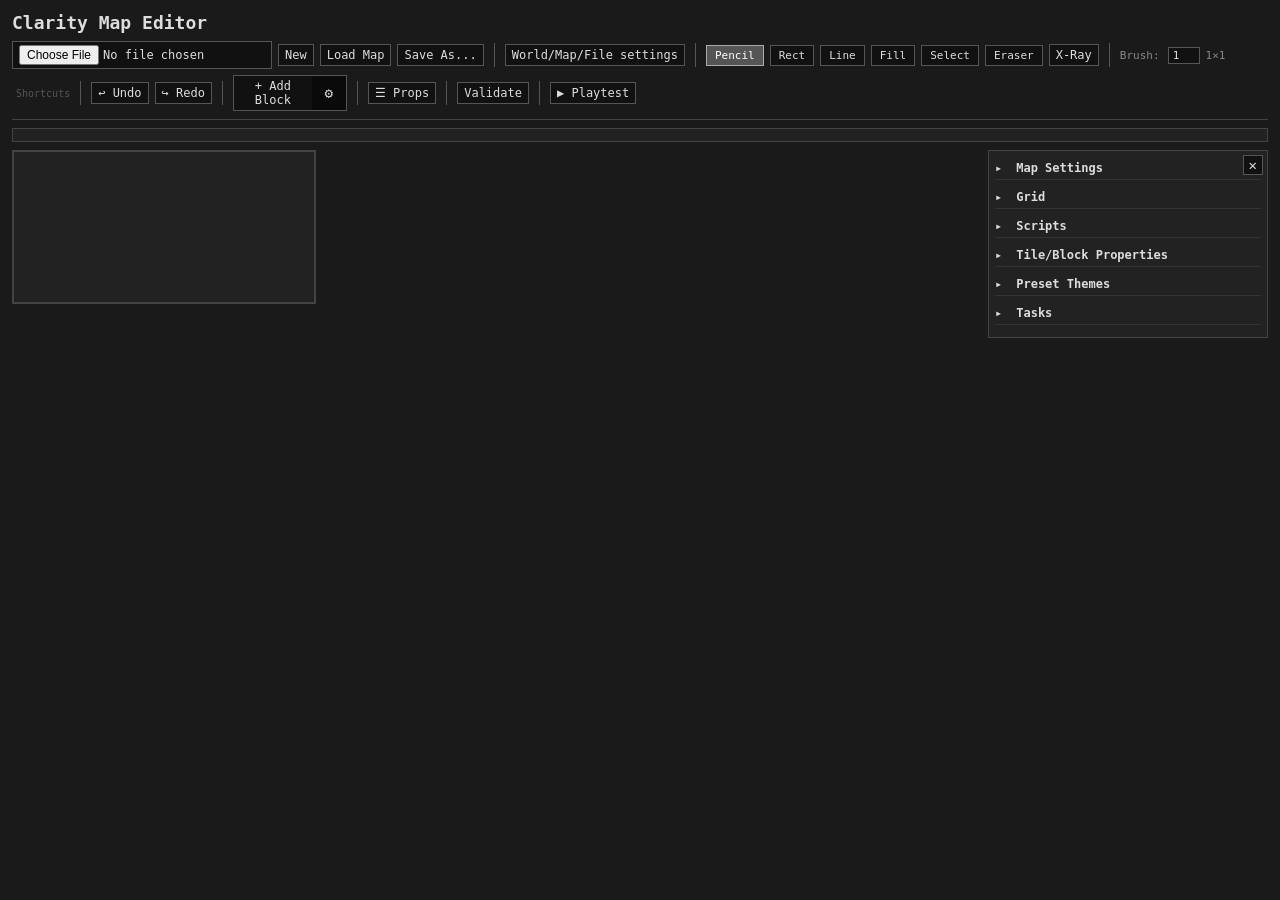
==== editor.html @ 000f17ab "ADD disappearing blocks" ====
<!DOCTYPE html>
<html>

<head>
    <title>Clarity Map Editor</title>
    <script type="text/javascript" src="Clarity.js"></script>
    <style>
        * {
            box-sizing: border-box;
        }
        body {
            font-family: monospace;
            background: #1a1a1a;
            color: #ddd;
            margin: 0;
            padding: 12px;
            font-size: 13px;
        }
        h1 {
            margin: 0 0 8px 0;
            font-size: 18px;
        }
        button,
        input,
        select,
        textarea {
            font-family: monospace;
            font-size: 12px;
            background: #111;
            color: #ddd;
            border: 1px solid #555;
            padding: 3px 6px;
        }
        button:hover {
            background: #333;
        }
        button.active {
            background: #444;
            color: #fff;
            border-color: #888;
        }
        label {
            margin-right: 6px;
        }
        #toolbar {
            display: flex;
            flex-wrap: wrap;
            gap: 6px;
            align-items: center;
            margin-bottom: 8px;
            padding-bottom: 8px;
            border-bottom: 1px solid #444;
        }
        #toolbar .sep {
            width: 1px;
            height: 24px;
            background: #555;
            margin: 0 4px;
        }
        #palette-section {
            border: 1px solid #444;
            padding: 6px;
            margin-bottom: 8px;
            background: #222;
        }
        #palette-tiles {
            display: flex;
            flex-wrap: wrap;
            gap: 3px;
        }
        .palette-tile {
            width: 36px;
            height: 36px;
            display: flex;
            align-items: center;
            justify-content: center;
            font-size: 10px;
            font-weight: bold;
            color: #fff;
            text-shadow: 0 0 3px #000, 0 0 3px #000;
            cursor: pointer;
            border: 2px solid transparent;
            border-radius: 2px;
        }
        .palette-tile.selected {
            border-color: #888;
            box-shadow: 0 0 5px rgba(255,255,255,0.15);
        }
        .palette-tile:hover {
            border-color: #888;
        }
        #palette-editor {
            display: flex;
            flex-direction: column;
            gap: 4px;
        }
        .section-body.closed {
            display: none !important;
        }
        .tile-editor {
            display: flex;
            align-items: center;
            gap: 4px;
            padding: 2px 4px;
            background: #1a1a1a;
            border-radius: 3px;
            font-size: 11px;
            flex-shrink: 0;
        }
        .tile-editor input[type="number"] {
            width: 42px;
            font-size: 10px;
            padding: 1px 3px;
        }
        .tile-editor input[type="checkbox"] {
            margin: 0;
            vertical-align: middle;
            -webkit-appearance: none;
            appearance: none;
            width: 14px;
            height: 14px;
            border: 1px solid #555;
            background: #111;
            cursor: pointer;
            position: relative;
            flex-shrink: 0;
        }
        .tile-editor input[type="checkbox"]:checked {
            background: #555;
            border-color: #888;
        }
        .tile-editor input[type="checkbox"]:checked::after {
            content: '✓';
            position: absolute;
            inset: 0;
            display: flex;
            align-items: center;
            justify-content: center;
            font-size: 11px;
            line-height: 1;
            color: #ddd;
        }
        .tile-editor input[type="color"] {
            width: 28px;
            height: 22px;
            padding: 0;
            border: 1px solid #555;
            background: none;
            cursor: pointer;
        }
        .tile-editor .tile-id {
            min-width: 20px;
            text-align: right;
            color: #888;
        }
        .tile-editor .tile-name {
            font-size: 10px;
            color: #666;
            min-width: 44px;
            text-align: left;
        }

        #main {
            display: flex;
            gap: 10px;
            align-items: flex-start;
        }
        #grid-col {
            flex-grow: 1;
            min-width: 0;
        }
        #grid-wrap {
            border: 2px solid #444;
            display: inline-block;
            background: #222;
            overflow: auto;
            max-height: calc(100vh - 140px);
            max-width: 100%;
        }
        #grid {
            display: block;
            cursor: crosshair;
        }

        /* Side panel */
        #side-panel {
            width: 280px;
            flex-shrink: 0;
            border: 1px solid #444;
            background: #222;
            padding: 6px;
            position: relative;
            overflow-y: auto;
            max-height: calc(100vh - 140px);
            transition: width 0.25s, padding 0.25s, border-color 0.25s;
        }
        #side-panel.closed {
            width: 0;
            padding: 0;
            border-color: transparent;
            overflow: hidden;
        }
        #side-close {
            position: absolute;
            top: 4px;
            right: 4px;
            cursor: pointer;
            font-size: 14px;
            line-height: 1;
            padding: 2px 5px;
            background: #111;
            border: 1px solid #555;
            z-index: 10;
        }

        /* Collapsible sections within the side panel */
        .side-section {
            margin-bottom: 6px;
        }
        .section-header {
            cursor: pointer;
            user-select: none;
            font-weight: bold;
            padding: 4px 0;
            font-size: 12px;
            border-bottom: 1px solid #333;
        }
        .section-header:hover {
            color: #fff;
        }
        .section-header .arrow {
            display: inline-block;
            width: 14px;
        }
        .section-body {
            padding: 4px 0 4px 4px;
        }
        /* Map props */
        .prop-row {
            display: flex;
            flex-wrap: wrap;
            gap: 4px 10px;
            padding: 2px 0;
        }
        .prop-row label {
            font-size: 11px;
            white-space: nowrap;
        }
        .prop-row input[type="number"] {
            width: 48px;
            font-size: 11px;
            padding: 1px 3px;
        }
        .prop-row input[type="color"] {
            width: 28px;
            height: 22px;
            padding: 0;
            border: 1px solid #555;
            background: none;
            cursor: pointer;
            vertical-align: middle;
        }

        /* Grid controls */
        #grid-controls {
            display: flex;
            flex-wrap: wrap;
            gap: 4px;
            align-items: center;
        }
        #grid-controls button {
            font-size: 11px;
            padding: 2px 6px;
        }
        #grid-controls input[type="range"] {
            width: 80px;
            vertical-align: middle;
        }

        /* Scripts */
        .script-row {
            display: flex;
            align-items: flex-start;
            gap: 4px;
            margin: 3px 0;
        }
        .script-row label {
            min-width: 80px;
            font-size: 11px;
            padding-top: 2px;
        }
        .script-row textarea {
            flex-grow: 1;
            height: 36px;
            font-size: 11px;
            resize: vertical;
        }

        /* Presets */
        .presets-body {
            display: flex;
            flex-wrap: wrap;
            gap: 4px;
            margin-top: 4px;
        }
        .presets-body button {
            font-size: 11px;
            padding: 4px 10px;
        }

        #status {
            font-size: 11px;
            color: #888;
        }

        #side-reopen {
            display: none;
            position: fixed;
            right: 0;
            top: 50%;
            transform: translateY(-50%);
            z-index: 100;
            padding: 10px 4px;
            writing-mode: vertical-rl;
            cursor: pointer;
            background: #222;
            border: 1px solid #555;
            border-right: none;
            border-radius: 4px 0 0 4px;
            font-size: 11px;
        }
        #side-reopen:hover {
            background: #333;
        }
        #toolbar .tool-btn {
            padding: 3px 8px;
            font-size: 11px;
        }
        #toolbar .tool-btn.active {
            background: #555;
            color: #fff;
            border-color: #aaa;
        }
        #toolbar .tool-label {
            font-size: 11px;
            color: #888;
            margin-right: 2px;
        }
        #brush-size-input {
            width: 32px;
            font-size: 11px;
            text-align: center;
            padding: 1px 2px;
        }
        .selection-overlay {
            position: absolute;
            pointer-events: none;
            border: 2px dashed rgba(255,255,255,0.7);
            background: rgba(255,255,255,0.08);
            z-index: 5;
        }
        #shortcuts-hint {
            font-size: 10px;
            color: #555;
            margin-left: 4px;
            cursor: default;
            white-space: nowrap;
        }
        #shortcuts-hint:hover {
            color: #888;
        }

        /* New-map dialog */
        #modal-overlay {
            display: none;
            position: fixed;
            inset: 0;
            background: rgba(0,0,0,0.6);
            z-index: 200;
            align-items: center;
            justify-content: center;
        }
        #modal-overlay.open {
            display: flex;
        }
        #modal-box {
            background: #222;
            border: 2px solid #555;
            border-radius: 4px;
            padding: 20px 24px;
            min-width: 300px;
            box-shadow: 0 8px 32px rgba(0,0,0,0.6);
        }
        #modal-box h2 {
            margin: 0 0 12px 0;
            font-size: 16px;
            color: #fff;
        }
        .size-grid {
            display: flex;
            flex-wrap: wrap;
            gap: 8px;
        }
        .size-grid button {
            flex: 1 0 calc(50% - 4px);
            padding: 10px 8px;
            font-size: 13px;
            text-align: center;
            cursor: pointer;
        }
        .size-grid button:hover {
            background: #444;
        }
        .custom-row {
            display: flex;
            gap: 6px;
            align-items: center;
            margin-top: 10px;
            padding-top: 10px;
            border-top: 1px solid #444;
        }
        .custom-row label {
            font-size: 11px;
            color: #aaa;
            white-space: nowrap;
        }
        .custom-row input {
            width: 52px;
            font-size: 12px;
            padding: 2px 4px;
        }
        .custom-row button {
            flex: 1;
            padding: 6px 8px;
        }
        #modal-close {
            margin-top: 12px;
            width: 100%;
            text-align: center;
        }
        #quick-add-overlay {
            display: none;
            position: fixed;
            inset: 0;
            background: rgba(0,0,0,0.6);
            z-index: 210;
            align-items: center;
            justify-content: center;
        }
        #quick-add-overlay.open {
            display: flex;
        }
        #quick-add-box {
            background: #222;
            border: 2px solid #555;
            border-radius: 4px;
            padding: 20px 24px;
            min-width: 480px;
            max-width: 560px;
            box-shadow: 0 8px 32px rgba(0,0,0,0.6);
        }

        #custom-modal-overlay {
            display: none;
            position: fixed;
            inset: 0;
            background: rgba(0,0,0,0.6);
            z-index: 200;
            align-items: center;
            justify-content: center;
        }
        #custom-modal-overlay.open {
            display: flex;
        }
        #custom-modal-box {
            background: #222;
            border: 2px solid #555;
            border-radius: 4px;
            padding: 20px 24px;
            min-width: 520px;
            box-shadow: 0 8px 32px rgba(0,0,0,0.6);
        }
        #custom-modal-box h2 {
            margin: 0 0 12px 0;
            font-size: 16px;
            color: #fff;
        }
        .custom-modal-body .prop-row {
            margin-bottom: 6px;
        }
        /* Playtester overlay */
        #playtest-overlay {
            display: none;
            position: fixed;
            inset: 0;
            background: #1a1a1a;
            z-index: 300;
            flex-direction: column;
        }
        #playtest-overlay.open {
            display: flex;
        }
        #playtest-topbar {
            display: flex;
            align-items: center;
            justify-content: space-between;
            padding: 6px 12px;
            border-bottom: 1px solid #444;
            flex-shrink: 0;
            background: #1a1a1a;
        }
        #playtest-topbar .pt-title {
            font-size: 13px;
            color: #aaa;
        }
        #playtest-topbar button {
            font-size: 12px;
        }
        #playtest-main {
            display: flex;
            flex: 1;
            min-height: 0;
        }
        #playtest-game-area {
            flex: 1;
            display: flex;
            align-items: center;
            justify-content: center;
            padding: 12px;
            min-width: 0;
        }
        #playtest-canvas {
            display: block;
            border: 1px solid #333;
            box-shadow: 0 0 16px 2px rgba(0,0,0,0.8);
            transform-origin: center center;
            transition: transform 0.15s ease;
        }
        #playtest-side input[type="range"] {
            width: 80px;
            vertical-align: middle;
            background: #111;
            cursor: pointer;
            -webkit-appearance: none;
            appearance: none;
            height: 4px;
            border-radius: 2px;
            border: none;
            outline: none;
            padding: 0;
        }
        #playtest-side input[type="range"]::-webkit-slider-thumb {
            -webkit-appearance: none;
            appearance: none;
            width: 14px;
            height: 14px;
            border-radius: 50%;
            background: #888;
            cursor: pointer;
            border: none;
        }
        #playtest-side input[type="range"]::-moz-range-thumb {
            width: 14px;
            height: 14px;
            border-radius: 50%;
            background: #888;
            cursor: pointer;
            border: none;
        }
        #playtest-side input[type="checkbox"] {
            -webkit-appearance: none;
            appearance: none;
            width: 14px;
            height: 14px;
            border: 1px solid #555;
            background: #111;
            cursor: pointer;
            vertical-align: middle;
            position: relative;
            flex-shrink: 0;
            margin: 0;
        }
        #playtest-side input[type="checkbox"]:checked {
            background: #555;
            border-color: #888;
        }
        #playtest-side input[type="checkbox"]:checked::after {
            content: '✓';
            position: absolute;
            inset: 0;
            display: flex;
            align-items: center;
            justify-content: center;
            font-size: 11px;
            line-height: 1;
            color: #ddd;
        }
        #pt-zoom-label {
            font-size: 11px;
            color: #888;
            min-width: 36px;
            text-align: right;
        }
        #playtest-side {
            width: 240px;
            flex-shrink: 0;
            border-left: 1px solid #444;
            background: #222;
            padding: 10px;
            overflow-y: auto;
            display: flex;
            flex-direction: column;
            gap: 8px;
        }
        .pt-section {
            margin-bottom: 2px;
        }
        .pt-section .pt-header {
            font-weight: bold;
            font-size: 11px;
            color: #aaa;
            padding: 4px 0;
            border-bottom: 1px solid #333;
            margin-bottom: 4px;
            user-select: none;
        }
        .pt-section .pt-row {
            display: flex;
            justify-content: space-between;
            padding: 2px 0;
            font-size: 11px;
        }
        .pt-section .pt-row .pt-label {
            color: #888;
        }
        .pt-section .pt-row .pt-value {
            color: #ddd;
        }
        .pt-section .pt-row .pt-value.highlight {
            color: #bbb;
        }
        #playtest-side button {
            width: 100%;
            padding: 6px 8px;
            font-size: 11px;
            margin: 2px 0;
            cursor: pointer;
        }
        #playtest-side button:hover {
            background: #333;
        }
        /* File Settings Modal */
        #file-settings-overlay {
            display: none;
            position: fixed;
            inset: 0;
            background: rgba(0,0,0,0.6);
            z-index: 250;
            align-items: center;
            justify-content: center;
        }
        #file-settings-overlay.open { display: flex; }
        #file-settings-box {
            position: relative;
            background: #222;
            border: 2px solid #555;
            border-radius: 4px;
            padding: 20px 24px;
            width: 580px;
            max-height: 80vh;
            display: flex;
            flex-direction: column;
            box-shadow: 0 8px 32px rgba(0,0,0,0.6);
        }
        #file-settings-box h2 { margin: 0 0 12px 0; font-size: 16px; color: #fff; }
        .fs-close {
            position: absolute; top: 6px; right: 8px;
            cursor: pointer; background: #111; border: 1px solid #555;
            color: #ddd; font-size: 14px; line-height: 1; padding: 2px 8px;
            z-index: 10; font-family: monospace;
        }
        .fs-close:hover { color: #fff; background: #333; }
        .fs-world-input { width: 100%; padding: 4px 6px; font-size: 13px; margin-bottom: 10px; }
        .fs-section-title {
            font-weight: bold; font-size: 13px; color: #aaa;
            margin: 0 0 6px 0; padding-bottom: 4px; border-bottom: 1px solid #333;
        }
        #fs-map-list {
            max-height: 300px; overflow-y: auto; margin-bottom: 10px;
            border: 1px solid #333; border-radius: 3px; background: #1a1a1a;
        }
        .fs-map-row {
            display: flex; align-items: center; gap: 4px;
            padding: 4px 6px; border-bottom: 1px solid #2a2a2a;
            transition: background 0.15s;
        }
        .fs-map-row:last-child { border-bottom: none; }
        .fs-map-row:hover { background: #2a2a2a; }
        .fs-map-row.fs-current { background: #1e2a1e; }
        .fs-map-row.fs-dragging { opacity: 0.4; }
        .fs-map-row.fs-drag-over { border-top: 2px solid #888; }
        .fs-drag-handle {
            cursor: grab; color: #555; font-size: 16px; line-height: 1;
            padding: 0 4px; user-select: none; flex-shrink: 0;
        }
        .fs-drag-handle:active { cursor: grabbing; }
        .fs-level-label {
            font-size: 11px; color: #888; min-width: 80px;
            white-space: nowrap; overflow: hidden; text-overflow: ellipsis;
        }
        .fs-map-name { flex: 1; min-width: 0; padding: 2px 4px; font-size: 12px; }
        .fs-map-row button { font-size: 11px; padding: 2px 6px; cursor: pointer; flex-shrink: 0; }
        .fs-map-row button:disabled { opacity: 0.35; cursor: default; }
        .fs-map-row button:hover:not(:disabled) { background: #444; }
        .fs-cp-checkbox {
            margin: 0; cursor: pointer; flex-shrink: 0;
            -webkit-appearance: none; appearance: none;
            width: 14px; height: 14px;
            border: 1px solid #555; background: #111;
            position: relative;
            vertical-align: middle;
        }
        .fs-cp-checkbox:checked { background: #555; border-color: #888; }
        .fs-cp-checkbox:checked::after {
            content: '✓'; position: absolute; inset: 0;
            display: flex; align-items: center; justify-content: center;
            font-size: 11px; line-height: 1; color: #ddd;
        }
        .fs-btn.fs-export { background: #1a3a1a; border-color: #3a6a3a; }
        .fs-btn.fs-export:hover:not(:disabled) { background: #2a5a2a; }
        .fs-btn.fs-delete { background: #3a1a1a; border-color: #6a3a3a; }
        .fs-btn.fs-delete:hover:not(:disabled) { background: #5a2a2a; }
        .fs-actions { display: flex; gap: 6px; margin-top: 4px; }
        .fs-actions button { flex: 1; padding: 6px 8px; font-size: 12px; cursor: pointer; }
        .fs-actions button:hover { background: #444; }
        #fs-import-header { display: flex; align-items: center; gap: 12px; margin-bottom: 12px; }
        #fs-import-header h3 { margin: 0; font-size: 16px; color: #fff; }
        #fs-import-header button { font-size: 12px; padding: 4px 10px; cursor: pointer; }
        #fs-import-input { width: 100%; margin-bottom: 12px; }
        .fs-import-item {
            display: flex; align-items: center; justify-content: space-between;
            padding: 8px 12px; border: 1px solid #333; border-radius: 3px;
            margin-bottom: 4px; cursor: pointer; transition: background 0.15s;
        }
        .fs-import-item:hover { background: #2a2a2a; border-color: #555; }
        .fs-import-name { font-size: 13px; color: #ddd; }
        .fs-import-arrow { font-size: 14px; color: #666; }
        #modal-overlay, #custom-modal-overlay { z-index: 260; }

        /* Tasks panel */
        .task-row {
            border: 1px solid #333; border-radius: 3px; padding: 4px 6px;
            margin-bottom: 4px; background: #1a1a1a;
        }
        .task-row .task-header {
            display: flex; align-items: center; gap: 4px; margin-bottom: 3px;
        }
        .task-tile-badge {
            display: inline-block; width: 20px; height: 20px; border-radius: 2px;
            text-align: center; line-height: 20px; font-size: 10px; font-weight: bold;
            color: #fff; text-shadow: 0 0 3px #000; flex-shrink: 0;
            overflow: hidden;
        }
        .task-name {
            font-size: 11px; color: #aaa; flex: 1;
            overflow: hidden; text-overflow: ellipsis; white-space: nowrap;
        }
        .task-id-label { font-size: 10px; color: #666; flex-shrink: 0; }
        .task-fields {
            display: flex; flex-wrap: wrap; gap: 3px 6px; align-items: center;
        }
        .task-fields label {
            font-size: 10px; color: #888;
            display: inline-flex; align-items: center; gap: 2px; white-space: nowrap;
        }
        .task-fields select,
        .task-fields input[type="text"],
        .task-fields input[type="number"] {
            font-size: 10px; padding: 1px 3px; background: #111;
            color: #ddd; border: 1px solid #444;
        }
        .task-fields select { width: 76px; }
        .task-fields input[type="text"] { width: 90px; }
        .task-fields input[type="number"] { width: 36px; }
        .task-fields input[type="checkbox"] {
            margin: 0; -webkit-appearance: none; appearance: none;
            width: 12px; height: 12px; border: 1px solid #555;
            background: #111; cursor: pointer; position: relative;
        }
        .task-fields input[type="checkbox"]:checked { background: #555; border-color: #888; }
        .task-fields input[type="checkbox"]:checked::after {
            content: '✓'; position: absolute; inset: 0;
            display: flex; align-items: center; justify-content: center;
            font-size: 9px; line-height: 1; color: #ddd;
        }
        .task-completer .task-fields label { font-size: 10px; }
        .task-arrow { color: #555; font-size: 11px; margin: 0 2px; }

        /* Split button group */
        .btn-group {
            display: inline-flex;
            gap: 0;
            vertical-align: middle;
        }
        .btn-group .btn-group-main {
            flex: 3;
            border-radius: 0;
            border-right: none;
        }
        .btn-group .btn-group-side {
            flex: 1;
            border-radius: 0;
            background: #0a0a0a;
            border-left: none;
            padding: 3px 6px;
            font-size: 14px;
            line-height: 1;
        }
        .btn-group .btn-group-side:hover {
            background: #222;
        }

        /* Quick-add overlay */
        .qa-grid {
            display: grid;
            grid-template-columns: 1fr 1fr 1fr;
            gap: 8px;
            margin: 12px 0;
        }
        .qa-grid button {
            padding: 14px 8px;
            font-size: 14px;
            font-weight: bold;
            cursor: pointer;
            border-radius: 4px;
            text-align: center;
            min-height: 60px;
        }
        .qa-grid button:hover {
            opacity: 0.85;
        }
        .qa-grid button.qa-door {
            background: #4a4a4a;
            border-color: #666;
        }
        .qa-grid button.qa-key {
            background: #8a8a00;
            border-color: #aaaa20;
            color: #fff;
        }
        .qa-grid button.qa-info {
            background: #880088;
            border-color: #aa00aa;
            color: #fff;
        }
        .qa-advanced-row {
            margin-top: 8px;
        }
        .qa-advanced-row button {
            width: 100%;
            padding: 8px;
            font-size: 12px;
            cursor: pointer;
        }
        .qa-form-row {
            display: flex;
            flex-wrap: wrap;
            gap: 6px 12px;
            align-items: center;
            margin: 6px 0;
            padding: 4px 0;
        }
        .qa-form-row label {
            font-size: 12px;
            color: #aaa;
            white-space: nowrap;
        }
        .qa-form-row input[type="text"],
        .qa-form-row input[type="number"] {
            font-size: 12px;
            padding: 2px 4px;
            background: #111;
            color: #ddd;
            border: 1px solid #555;
        }
        .qa-form-row input[type="text"] { width: 200px; }
        .qa-form-row input[type="number"] { width: 60px; }
        .qa-form-row select {
            font-size: 12px;
            padding: 2px 4px;
            background: #111;
            color: #ddd;
            border: 1px solid #555;
        }
        .qa-door-list {
            max-height: 160px;
            overflow-y: auto;
            border: 1px solid #333;
            border-radius: 3px;
            background: #1a1a1a;
            margin: 6px 0;
            padding: 2px;
        }
        .qa-door-item {
            display: flex;
            align-items: center;
            gap: 6px;
            padding: 4px 6px;
            cursor: pointer;
            border-radius: 2px;
            font-size: 11px;
            color: #aaa;
        }
        .qa-door-item:hover {
            background: #2a2a2a;
            color: #ddd;
        }
        .qa-door-item .qa-door-swatch {
            width: 16px;
            height: 16px;
            border-radius: 2px;
            border: 1px solid #555;
            flex-shrink: 0;
        }
        .qa-door-item .qa-door-id {
            color: #666;
            min-width: 24px;
        }
        .qa-door-item .qa-door-name {
            flex: 1;
            overflow: hidden;
            text-overflow: ellipsis;
            white-space: nowrap;
        }
    </style>
</head>

<body>
    <h1>Clarity Map Editor</h1>

    <div id="toolbar">
        <input type="file" id="file-input" accept=".js">
        <button onclick="showNewDialog()">New</button>
        <button onclick="loadFile()">Load Map</button>
        <button onclick="saveMap()">Save As...</button>
        <span class="sep"></span>
        <button onclick="showFileSettings()">World/Map/File settings</button>
        <span class="sep"></span>
        <button id="pencil-btn" class="tool-btn active" onclick="setTool('pencil')" title="Pencil (P)">Pencil</button>
        <button id="rect-btn" class="tool-btn" onclick="setTool('rect')" title="Rectangle (R)">Rect</button>
        <button id="line-btn" class="tool-btn" onclick="setTool('line')" title="Line (L)">Line</button>
        <button id="fill-btn" class="tool-btn" onclick="setTool('fill')" title="Flood Fill (F)">Fill</button>
        <button id="select-btn" class="tool-btn" onclick="setTool('select')" title="Select (V)">Select</button>
        <button id="eraser-btn" class="tool-btn" onclick="setTool('eraser')" title="Eraser (E)">Eraser</button>
        <button id="xray-btn" onclick="toggleXray()">X-Ray</button>
        <span class="sep"></span>
        <span class="tool-label">Brush:</span>
        <input type="number" id="brush-size-input" value="1" min="1" max="9" onchange="brushSize=Math.max(1,Math.min(9,parseInt(this.value)||1));updateBrushLabel();" title="Brush size ( [ to decrease, ] to increase )">
        <span id="brush-size-label" style="font-size:11px;color:#888;margin-right:6px;">1×1</span>
        <span id="shortcuts-hint" title="Keyboard shortcuts: P=draw, R=rect, L=line, F=fill, V=select, E=eraser, G=xray, B=brush size, [/]=brush +/-, Ctrl+Z=undo, Ctrl+Shift+Z=redo, Del=clear selection">Shortcuts</span>
        <span class="sep"></span>
        <button onclick="undo()" id="undo-btn" disabled title="Undo (Ctrl+Z)">↩ Undo</button>
        <button onclick="redo()" id="redo-btn" disabled title="Redo (Ctrl+Shift+Z)">↪ Redo</button>
        <span class="sep"></span>
        <span class="btn-group">
            <button onclick="showQuickAddDialog()" class="btn-group-main">+ Add Block</button>
            <button onclick="showAddCustomDialog()" class="btn-group-side" title="Advanced block settings">⚙</button>
        </span>
        <span class="sep"></span>
        <button id="side-toggle" onclick="toggleSidePanel()">☰ Props</button>
        <span class="sep"></span>
        <button onclick="validateMap()" title="Check map for errors">Validate</button>
        <span class="sep"></span>
        <button onclick="openPlaytest()">▶ Playtest</button>
        <span id="status"></span>
    </div>

    <div id="palette-section">
        <div id="palette-tiles"></div>
    </div>

    <div id="main">
        <div id="grid-col">
            <div id="grid-wrap">
                <canvas id="grid"></canvas>
            </div>
        </div>
        <div id="side-panel">
            <button id="side-close" onclick="toggleSidePanel()">✕</button>
            <div id="side-content">
                <div class="side-section">
                    <div class="section-header" onclick="toggleSection(this)"><span class="arrow">▸</span> Map Settings</div>
                    <div class="section-body closed" id="props-panel"></div>
                </div>
                <div class="side-section">
                    <div class="section-header" onclick="toggleSection(this)"><span class="arrow">▸</span> Grid</div>
                    <div class="section-body closed">
                        <div id="grid-controls">
                            <button onclick="addRow()">+Row</button>
                            <button onclick="delRow()">-Row</button>
                            <button onclick="addCol()">+Col</button>
                            <button onclick="delCol()">-Col</button>
                            <label>Zoom:</label>
                            <input type="range" min="10" max="48" value="28" oninput="setZoom(parseInt(this.value))">
                            <span id="zoom-label">28</span>
                        </div>
                    </div>
                </div>
                <div class="side-section">
                    <div class="section-header" onclick="toggleSection(this)"><span class="arrow">▸</span> Scripts</div>
                    <div class="section-body closed" id="scripts-editor"></div>
                </div>
                <div class="side-section">
                    <div class="section-header" onclick="toggleSection(this)"><span class="arrow">▸</span> Tile/Block Properties</div>
                    <div class="section-body closed" id="palette-editor"></div>
                </div>
                <div class="side-section">
                    <div class="section-header" onclick="toggleSection(this)"><span class="arrow">▸</span> Preset Themes</div>
                    <div class="section-body closed">
                        <div class="presets-body" id="presets-content"></div>
                    </div>
                </div>
                <div class="side-section">
                    <div class="section-header" onclick="toggleSection(this)"><span class="arrow">▸</span> Tasks</div>
                    <div class="section-body closed" id="tasks-panel"></div>
                </div>
            </div>
        </div>
    </div>

    <button id="side-reopen" onclick="toggleSidePanel()">◀ Props</button>

    <div id="modal-overlay">
        <div id="modal-box">
            <h2>New Map</h2>
            <div class="size-grid">
                <button onclick="createNewMap(20,15)">Small &nbsp;20×15</button>
                <button onclick="createNewMap(30,20)">Medium 30×20</button>
                <button onclick="createNewMap(40,25)">Large &nbsp;40×25</button>
                <button onclick="createNewMap(50,15)">Wide &nbsp;&nbsp;50×15</button>
                <button onclick="createNewMap(20,30)">Tall &nbsp;&nbsp;&nbsp;20×30</button>
                <button onclick="createNewMap(60,35)">Huge &nbsp;&nbsp;60×35</button>
            </div>
            <div class="custom-row">
                <label>W:</label><input type="number" id="new-w" value="30" min="5" max="100">
                <label>H:</label><input type="number" id="new-h" value="20" min="5" max="100">
                <button onclick="createNewMap(+document.getElementById('new-w').value,+document.getElementById('new-h').value)">Create</button>
            </div>
            <button id="modal-close" onclick="hideNewDialog()">Cancel</button>
        </div>
    </div>

    <div id="quick-add-overlay">
        <div id="quick-add-box">
            <h2 id="quick-add-title">Quick Add Block</h2>
            <div id="quick-add-body">
                <div id="qa-menu">
                    <div class="qa-grid">
                        <button class="qa-door" onclick="quickAddDoor()">[ ] Door</button>
                        <button class="qa-key" onclick="showQuickAddKeyForm()">KEY Key</button>
                        <button class="qa-info" onclick="showQuickAddInfoForm()">(i) Info</button>
                        <button onclick="showQuickAddTreasureForm()" style="background:#887700;border-color:#aa8800;color:#fff;">Treasure Exit</button>
                    </div>
                    <div class="qa-advanced-row">
                        <button onclick="showQuickAddAdvanced()">▼ Advanced — full block editor</button>
                    </div>
                </div>
                <div id="qa-key-form" style="display:none">
                    <p style="font-size:12px;color:#888;margin:0 0 8px 0;">Creates a key block that unlocks a door.</p>
                    <div class="qa-form-row">
                        <label>Name: <input type="text" id="qa-key-name" placeholder="e.g. Red Key"></label>
                        <label>Colour: <input type="color" id="qa-key-colour" value="#CCFF00"></label>
                    </div>
                    <div class="qa-form-row">
                        <label>Unlocks Door ID: <input type="number" id="qa-key-unlocks" value="0" min="0"></label>
                    </div>
                    <div id="qa-key-doors"></div>
                    <div style="margin-top:8px;display:flex;gap:6px;">
                        <button onclick="confirmQuickAddKey()">+ Add Key</button>
                        <button onclick="showQuickAddDialog()">← Back</button>
                    </div>
                </div>
                <div id="qa-treasure-form" style="display:none">
                    <p style="font-size:12px;color:#888;margin:0 0 8px 0;">Creates a treasure exit block that warps the player to a treasure map.</p>
                    <div class="qa-form-row">
                        <label>Name: <input type="text" id="qa-treasure-name" placeholder="e.g. Treasure Portal"></label>
                        <label>Colour: <input type="color" id="qa-treasure-colour" value="#D4A800"></label>
                    </div>
                    <div class="qa-form-row">
                        <label>Unlocks Treasure ID: <input type="number" id="qa-treasure-id" value="1" min="1"></label>
                    </div>
                    <div style="margin-top:8px;display:flex;gap:6px;">
                        <button onclick="confirmQuickAddTreasure()">+ Add Treasure Exit</button>
                        <button onclick="showQuickAddDialog()">← Back</button>
                    </div>
                </div>
                <div id="qa-info-form" style="display:none">
                    <p style="font-size:12px;color:#888;margin:0 0 8px 0;">Creates an info block that shows a message to the player.</p>
                    <div class="qa-form-row">
                        <label>Name: <input type="text" id="qa-info-name" placeholder="e.g. Info Sign"></label>
                        <label>Colour: <input type="color" id="qa-info-colour" value="#FF00FF"></label>
                    </div>
                    <div class="qa-form-row">
                        <label>Task Type: <select id="qa-info-type" onchange="document.getElementById('qa-info-duration-row').style.display=this.value==='timeout'?'':'none'">
                            <option value="timeout">Timed (auto-dismiss)</option>
                            <option value="persistent">Persistent (stays on screen)</option>
                        </select></label>
                        <label>One-time: <input type="checkbox" id="qa-info-once" checked></label>
                    </div>
                    <div class="qa-form-row">
                        <label>Message: <input type="text" id="qa-info-msg" placeholder="Info text to display" style="width:300px"></label>
                    </div>
                    <div class="qa-form-row" id="qa-info-duration-row">
                        <label>Duration: <input type="number" id="qa-info-duration" value="5" min="1" max="60"> seconds</label>
                    </div>
                    <div style="margin-top:8px;display:flex;gap:6px;">
                        <button onclick="confirmQuickAddInfo()">+ Add Info</button>
                        <button onclick="showQuickAddDialog()">← Back</button>
                    </div>
                </div>
            </div>
            <div style="margin-top:10px;">
                <button onclick="hideQuickAddDialog()" style="width:100%;">Cancel</button>
            </div>
        </div>
    </div>

    <div id="custom-modal-overlay">
        <div id="custom-modal-box">
            <h2 id="custom-modal-title">Add Custom Block</h2>
            <input type="hidden" id="custom-edit-id" value="">
            <div class="custom-modal-body">
                <div class="prop-row">
                    <label>Name: <input type="text" id="custom-name" placeholder="e.g. Red Key" style="width:140px"></label>
                    <label>ID: <span id="custom-id-display">12</span> (auto)</label>
                    <label>Colour: <input type="color" id="custom-colour" value="#FF0000"></label>
                </div>
                <div class="prop-row">
                    <label><input type="checkbox" id="custom-solid"> Solid</label>
                    <label><input type="checkbox" id="custom-opaque"> Opaque</label>
                    <label><input type="checkbox" id="custom-light-passes"> Light passes</label>
                    <label>Bounce: <input type="number" id="custom-bounce" step="0.05" value="0" style="width:48px"></label>
                    <label><input type="checkbox" id="custom-jump"> Jump-thru</label>
                    <label><input type="checkbox" id="custom-fore"> Foreground</label>
                </div>
                <div class="prop-row">
                    <label>Friction X: <input type="number" id="custom-friction-x" step="0.05" value="0" style="width:52px"></label>
                    <label>Y: <input type="number" id="custom-friction-y" step="0.05" value="0" style="width:52px"></label>
                    <label>Gravity X: <input type="number" id="custom-gravity-x" step="0.05" value="0" style="width:52px"></label>
                    <label>Y: <input type="number" id="custom-gravity-y" step="0.05" value="0" style="width:52px"></label>
                </div>
                <div class="prop-row">
                    <label><input type="checkbox" id="custom-is-key"> Is Key</label>
                    <label>Unlocks Door ID: <input type="number" id="custom-unlocks" value="0" min="0" style="width:48px"></label>
                    <label><input type="checkbox" id="custom-is-door"> Is Door</label>
                    <label>Locked by Key ID: <input type="number" id="custom-lock-key" value="0" min="0" style="width:48px"></label>
                </div>
                <div class="prop-row">
                    <label><input type="checkbox" id="custom-colour-change"> Colour Change</label>
                    <label><input type="radio" name="cc-mode" id="cc-random" checked> Random</label>
                    <label><input type="radio" name="cc-mode" id="cc-custom"> Custom: <input type="color" id="custom-cc-colour" value="#FF9900"></label>
                </div>
                <div class="prop-row">
                    <label><input type="checkbox" id="custom-is-death"> Is Death (kill player, auto non-solid)</label>
                </div>
                <div class="prop-row">
                    <label><input type="checkbox" id="custom-fade" onchange="toggleFadeFields()"> Fading Platform</label>
                    <label>Delay: <input type="number" id="custom-fade-delay" step="0.1" value="0.5" min="0.1" max="10" style="width:48px"> s</label>
                    <label>Fade: <input type="number" id="custom-fade-duration" step="0.1" value="0.4" min="0.1" max="5" style="width:48px"> s</label>
                    <label>Respawn: <input type="number" id="custom-fade-respawn" step="0.5" value="3" min="0.5" max="30" style="width:48px"> s</label>
                </div>
                <div class="prop-row">
                    <label><input type="checkbox" id="custom-is-treasure-exit" onchange="toggleTreasureExitFields()"> Is Treasure Exit</label>
                    <label>Unlocks Treasure ID: <input type="number" id="custom-treasure-id" value="0" min="0" style="width:52px"></label>
                </div>
                <div class="prop-row">
                    <label><input type="checkbox" id="custom-is-checkpoint" onchange="toggleCpFields()"> Is Checkpoint</label>
                    <label><input type="checkbox" id="custom-save-door-states" checked> Save Door States</label>
                </div>
                <div class="prop-row" id="checkpoint-msg-row" style="display:none">
                    <label><input type="checkbox" id="custom-respawn-enabled"> Respawn Message</label>
                    <label>Text: <input type="text" id="custom-respawn-msg" value="Checkpoint saved!" style="width:180px"></label>
                </div>
                <div class="prop-row" id="checkpoint-once-row" style="display:none">
                    <label><input type="checkbox" id="custom-cp-once" checked onchange="toggleCpOnceFields()"> One-time only</label>
                </div>
                <div class="prop-row" id="cp-extra-row" style="display:none">
                    <label><input type="checkbox" id="custom-cp-extra"> Extra: change colour</label>
                    <label>of ID: <input type="number" id="custom-cp-extra-id" style="width:48px"></label>
                    <label>to: <input type="color" id="custom-cp-extra-colour"></label>
                </div>
                <div class="prop-row">
                    <label><input type="checkbox" id="custom-has-task" onchange="toggleTaskFields()"> Has Task</label>
                    <label>Task ID: <input type="number" id="custom-task-id" value="1" min="0" style="width:52px"></label>
                </div>
                <div class="prop-row" id="task-type-row" style="display:none">
                    <label>Type: <select id="custom-task-type" onchange="toggleTaskFields()">
                        <option value="persistent">Persistent</option>
                        <option value="timeout">Timed</option>
                    </select></label>
                </div>
                <div class="prop-row" id="task-msg-row" style="display:none">
                    <label>Message: <input type="text" id="custom-task-msg" value="" style="width:240px"></label>
                </div>
                <div class="prop-row" id="task-duration-row" style="display:none">
                    <label>Duration: <input type="number" id="custom-task-duration" value="5" min="1" max="60" style="width:52px"> seconds</label>
                </div>
                <div class="prop-row" id="task-once-row" style="display:none">
                    <label><input type="checkbox" id="custom-task-once" checked> One-time only</label>
                </div>
                <div class="prop-row">
                    <label>Completes Task ID: <input type="number" id="custom-completes-task-id" value="0" min="0" style="width:52px"></label>
                </div>
            </div>
            <div style="margin-top:10px;display:flex;gap:6px;">
                <button onclick="confirmCustomBlock()" id="custom-modal-confirm">Add Tile</button>
                <button onclick="hideCustomDialog()">Cancel</button>
            </div>
        </div>
    </div>

    <div id="file-settings-overlay">
        <div id="file-settings-box">
            <button class="fs-close" onclick="hideFileSettings()">✕</button>
            <h2>File Settings</h2>
            <div id="fs-main-view">
                <input type="text" id="fs-world-name" class="fs-world-input" placeholder="World name">
                <div class="fs-section-title">Maps</div>
                <div id="fs-map-list"></div>
                <div class="fs-actions">
                    <button onclick="showAddMapDialog()">+ New Map</button>
                    <button onclick="showImportDialog()">Import Level</button>
                    <button onclick="exportWorld()">Save As</button>
                    <button onclick="saveWorldSettings()" style="background:#2a4a2a;border-color:#4a7a4a;">Save</button>
                </div>
                <div id="fs-saved-indicator" style="text-align:right;font-size:11px;color:#555;margin-top:4px;padding-top:4px;border-top:1px solid #333;">—</div>
            </div>
            <div id="fs-import-view" style="display:none">
                <div id="fs-import-header">
                    <button onclick="showImportBack()">← Back</button>
                    <h3>Import Level</h3>
                </div>
                <input type="file" id="fs-import-input" accept=".js" onchange="handleImportFile(this.files[0])">
                <div id="fs-import-list" style="font-size:12px;color:#666;">Select a .js file above to import a level from.</div>
            </div>
        </div>
    </div>

    <div id="playtest-overlay">
        <div id="playtest-topbar">
            <span class="pt-title">Playtest — <span id="pt-map-name"></span></span>
            <div><button onclick="closePlaytest()">✕ Close</button></div>
        </div>
        <div id="playtest-main">
            <div id="playtest-game-area">
                <canvas id="playtest-canvas"></canvas>
            </div>
            <div id="playtest-side">
                <div class="pt-section">
                    <div class="pt-header">Controls</div>
                    <div class="pt-row"><span class="pt-label">Move</span><span class="pt-value">Arrows / WASD</span></div>
                    <div class="pt-row"><span class="pt-label">Jump</span><span class="pt-value">Up / W / Space</span></div>
                    <div class="pt-row"><span class="pt-label">Teleport</span><span class="pt-value">Left-click canvas</span></div>
                </div>
                <div class="pt-section">
                    <div class="pt-header">Actions</div>
                    <button onclick="playtestSaveCheckpoint()">Save Checkpoint</button>
                </div>
                <div class="pt-section">
                    <div class="pt-header">View</div>
                    <div class="pt-row"><span class="pt-label">Zoom</span><span class="pt-value"><input type="range" id="pt-zoom" min="25" max="300" value="100" oninput="playtestSetZoom(this.value)"> <span id="pt-zoom-label">100%</span></span></div>
                    <div class="pt-row"><span class="pt-label">Lock camera</span><span class="pt-value"><input type="checkbox" id="pt-lock" onchange="playtestSetLock(this.checked)" checked></span></div>
                </div>
                <div class="pt-section">
                    <div class="pt-header">Player</div>
                    <div class="pt-row"><span class="pt-label">Position</span><span class="pt-value highlight" id="pt-pos">—</span></div>
                    <div class="pt-row"><span class="pt-label">Velocity</span><span class="pt-value" id="pt-vel">—</span></div>
                    <div class="pt-row"><span class="pt-label">On floor</span><span class="pt-value" id="pt-floor">—</span></div>
                </div>
                <div class="pt-section">
                    <div class="pt-header">Checkpoint</div>
                    <div class="pt-row"><span class="pt-label">Status</span><span class="pt-value" id="pt-cp">None</span></div>
                </div>
            </div>
        </div>
    </div>

    <script>
        var mapData = null;
        var modularWorld = null;
        var currentMapIndex = 0;
        var _addMapMode = false;
        var selectedId = 0;
        var TILE = 28;
        var painting = false;
        var pickingSpawn = false;
        var defaultTileNames = ['air', 'floor', 'brick', 'water', 'platform', 'bounce', 'wall', 'shift', 'goal', 'lava', 'block', 'key', 'checkpoint', 'lava glass'];
        var undoStack = [];
        var undoIndex = -1;
        var undoMax = 100;
        var skipHistory = false;
        var painted = false;
        var xrayOn = false;

        // Tool system
        var currentTool = 'pencil';
        var brushSize = 1;
        var toolStart = null;
        var toolPrev = null;

        // Selection
        var selectStart = null;
        var selectEnd = null;
        var hasSelection = false;
        var clipboardData = null;

        function pushHistory() {
            if (skipHistory || !mapData) return;
            undoStack = undoStack.slice(0, undoIndex + 1);
            undoStack.push(JSON.parse(JSON.stringify(mapData)));
            if (undoStack.length > undoMax) undoStack.shift();
            undoIndex = undoStack.length - 1;
            updateUndoButtons();
            saveToStorage();
        }

        function undo() {
            if (undoIndex <= 0) return;
            undoIndex--;
            skipHistory = true;
            loadMapData(JSON.parse(JSON.stringify(undoStack[undoIndex])));
            skipHistory = false;
            updateUndoButtons();
            saveToStorage();
        }

        function redo() {
            if (undoIndex >= undoStack.length - 1) return;
            undoIndex++;
            skipHistory = true;
            loadMapData(JSON.parse(JSON.stringify(undoStack[undoIndex])));
            skipHistory = false;
            updateUndoButtons();
            saveToStorage();
        }

        function updateUndoButtons() {
            var undoBtn = document.getElementById('undo-btn');
            var redoBtn = document.getElementById('redo-btn');
            if (undoBtn) undoBtn.disabled = undoIndex <= 0;
            if (redoBtn) redoBtn.disabled = undoIndex >= undoStack.length - 1;
        }

        function saveToStorage() {
            if (!mapData) return;
            if (modularWorld) {
                var existing = modularWorld.maps[currentMapIndex] || {};
                modularWorld.maps[currentMapIndex] = JSON.parse(JSON.stringify(mapData));
                var preserveFields = ['type', 'treasureId', 'checkpoint'];
                preserveFields.forEach(function(f) {
                    if (existing[f] !== undefined) modularWorld.maps[currentMapIndex][f] = existing[f];
                });
                localStorage.setItem('clarity-editor-modular', JSON.stringify(modularWorld));
            } else {
                localStorage.setItem('clarity-editor-map', JSON.stringify(mapData));
            }
        }

        function loadFromStorage() {
            var savedMod = localStorage.getItem('clarity-editor-modular');
            if (savedMod) {
                try {
                    var modData = JSON.parse(savedMod);
                    loadModularData(modData);
                    return true;
                } catch(e) {
                    localStorage.removeItem('clarity-editor-modular');
                }
            }
            var saved = localStorage.getItem('clarity-editor-map');
            if (saved) {
                try {
                    var data = JSON.parse(saved);
                    loadMapData(data);
                    return true;
                } catch(e) {
                    localStorage.removeItem('clarity-editor-map');
                }
            }
            return false;
        }

        function getNextTileId() {
            var ids = mapData.keys.map(function(k) { return k.id; });
            return Math.max.apply(null, ids) + 1;
        }

        function getNextTaskId() {
            if (!mapData || !mapData.keys) return 1;
            var ids = mapData.keys.filter(function(k) { return k.isTask && k.taskId; }).map(function(k) { return k.taskId; });
            return ids.length > 0 ? Math.max.apply(null, ids) + 1 : 1;
        }

        function toggleFadeFields() {
            var checked = document.getElementById('custom-fade').checked;
            document.getElementById('custom-fade-delay').disabled = !checked;
            document.getElementById('custom-fade-duration').disabled = !checked;
            document.getElementById('custom-fade-respawn').disabled = !checked;
        }

        function showAddCustomDialog() {
            document.getElementById('custom-edit-id').value = '';
            document.getElementById('custom-modal-title').textContent = 'Add Custom Block';
            document.getElementById('custom-modal-confirm').textContent = 'Add Tile';
            document.getElementById('custom-id-display').textContent = getNextTileId();
            document.getElementById('custom-name').value = '';
            document.getElementById('custom-colour').value = '#FF0000';
            document.getElementById('custom-solid').checked = false;
            document.getElementById('custom-fade').checked = false;
            document.getElementById('custom-fade-delay').value = '0.5';
            document.getElementById('custom-fade-duration').value = '0.4';
            document.getElementById('custom-fade-respawn').value = '3';
            toggleFadeFields();
            document.getElementById('custom-opaque').checked = false;
            document.getElementById('custom-light-passes').checked = false;
            document.getElementById('custom-bounce').value = '0';
            document.getElementById('custom-jump').checked = false;
            document.getElementById('custom-fore').checked = false;
            document.getElementById('custom-friction-x').value = '0';
            document.getElementById('custom-friction-y').value = '0';
            document.getElementById('custom-gravity-x').value = '0';
            document.getElementById('custom-gravity-y').value = '0';
            document.getElementById('custom-is-key').checked = false;
            document.getElementById('custom-unlocks').value = '0';
            document.getElementById('custom-is-door').checked = false;
            document.getElementById('custom-lock-key').value = '0';
            document.getElementById('custom-colour-change').checked = false;
            document.getElementById('cc-random').checked = true;
            document.getElementById('custom-cc-colour').value = '#FF9900';
            document.getElementById('custom-is-death').checked = false;
            document.getElementById('custom-is-treasure-exit').checked = false;
            document.getElementById('custom-treasure-id').value = '0';
            document.getElementById('custom-is-checkpoint').checked = false;
            document.getElementById('custom-save-door-states').checked = true;
            document.getElementById('custom-respawn-enabled').checked = false;
            document.getElementById('custom-respawn-msg').value = 'Checkpoint saved!';
            document.getElementById('custom-cp-once').checked = true;
            document.getElementById('custom-cp-extra').checked = false;
            document.getElementById('custom-cp-extra-id').value = '';
            document.getElementById('custom-cp-extra-colour').value = '#FFFFFF';
            document.getElementById('checkpoint-msg-row').style.display = 'none';
            document.getElementById('checkpoint-once-row').style.display = 'none';
            document.getElementById('cp-extra-row').style.display = 'none';
            document.getElementById('custom-has-task').checked = false;
            document.getElementById('custom-task-id').value = getNextTaskId();
            document.getElementById('custom-task-type').value = 'persistent';
            document.getElementById('custom-task-msg').value = '';
            document.getElementById('custom-task-duration').value = '5';
            document.getElementById('custom-completes-task-id').value = '0';
            document.getElementById('custom-task-once').checked = true;
            document.getElementById('task-type-row').style.display = 'none';
            document.getElementById('task-msg-row').style.display = 'none';
            document.getElementById('task-duration-row').style.display = 'none';
            document.getElementById('task-once-row').style.display = 'none';
            toggleTreasureExitFields();
            document.getElementById('custom-modal-overlay').classList.add('open');
        }

        function showEditCustomDialog(id) {
            var key = mapData.keys.find(function(k) { return k.id === id; });
            if (!key) return;
            document.getElementById('custom-edit-id').value = id;
            document.getElementById('custom-modal-title').textContent = 'Edit Custom Block (ID ' + id + ')';
            document.getElementById('custom-modal-confirm').textContent = 'Save Changes';
            document.getElementById('custom-id-display').textContent = id;
            document.getElementById('custom-name').value = key.name || '';
            document.getElementById('custom-colour').value = key.colour || '#FF0000';
            document.getElementById('custom-solid').checked = !!key.solid;
            document.getElementById('custom-opaque').checked = !!key.opaque;
            document.getElementById('custom-light-passes').checked = !!key.lightPasses;
            document.getElementById('custom-bounce').value = key.bounce || '0';
            document.getElementById('custom-jump').checked = !!key.jump;
            document.getElementById('custom-fore').checked = !!key.fore;
            document.getElementById('custom-friction-x').value = (key.friction && key.friction.x) || '0';
            document.getElementById('custom-friction-y').value = (key.friction && key.friction.y) || '0';
            document.getElementById('custom-gravity-x').value = (key.gravity && key.gravity.x) || '0';
            document.getElementById('custom-gravity-y').value = (key.gravity && key.gravity.y) || '0';
            document.getElementById('custom-is-key').checked = !!key.isKey;
            document.getElementById('custom-unlocks').value = key.unlocks || '0';
            document.getElementById('custom-is-door').checked = !!key.isDoor;
            document.getElementById('custom-lock-key').value = key.lockKey || '0';
            var hasCC = key.script && key.script.indexOf('change_colour') === 0;
            document.getElementById('custom-colour-change').checked = !!hasCC;
            if (hasCC && key.ccColour) {
                document.getElementById('cc-custom').checked = true;
                document.getElementById('custom-cc-colour').value = key.ccColour;
            } else {
                document.getElementById('cc-random').checked = true;
            }
            document.getElementById('custom-is-death').checked = key.script === 'death';
            document.getElementById('custom-fade').checked = !!key.fade;
            document.getElementById('custom-fade-delay').value = key.fadeDelay || '0.5';
            document.getElementById('custom-fade-duration').value = key.fadeDuration || '0.4';
            document.getElementById('custom-fade-respawn').value = key.fadeRespawn || '3';
            toggleFadeFields();
            document.getElementById('custom-is-treasure-exit').checked = !!key.isTreasureExit;
            document.getElementById('custom-treasure-id').value = key.treasureTargetId || '0';
            document.getElementById('custom-is-checkpoint').checked = !!key.isCheckpoint;
            document.getElementById('custom-save-door-states').checked = key.saveDoorStates !== false;
            document.getElementById('custom-respawn-enabled').checked = !!key.respawnMessage;
            document.getElementById('custom-respawn-msg').value = key.respawnMessage || 'Checkpoint saved!';
            document.getElementById('custom-cp-once').checked = key.oneTimeOnly !== false;
            document.getElementById('custom-cp-extra').checked = !!key.extraCommand;
            document.getElementById('custom-cp-extra-id').value = key.extraTargetId || key.id || '';
            document.getElementById('custom-cp-extra-colour').value = key.extraTargetColour || key.colour || '#FFFFFF';
            document.getElementById('checkpoint-msg-row').style.display = key.isCheckpoint ? '' : 'none';
            document.getElementById('checkpoint-once-row').style.display = key.isCheckpoint ? '' : 'none';
            document.getElementById('cp-extra-row').style.display = key.isCheckpoint && key.oneTimeOnly !== false ? '' : 'none';
            document.getElementById('custom-has-task').checked = !!key.isTask;
            document.getElementById('custom-task-id').value = key.taskId || '1';
            document.getElementById('custom-task-type').value = key.taskType || 'persistent';
            document.getElementById('custom-task-msg').value = key.taskMessage || '';
            document.getElementById('custom-task-duration').value = key.taskDuration || '5';
            document.getElementById('custom-task-once').checked = key.taskOneTime !== false;
            document.getElementById('custom-completes-task-id').value = key.completesTaskId || '0';
            document.getElementById('task-type-row').style.display = key.isTask ? '' : 'none';
            document.getElementById('task-msg-row').style.display = key.isTask ? '' : 'none';
            var isTimed = key.isTask && (key.taskType === 'timeout');
            document.getElementById('task-duration-row').style.display = isTimed ? '' : 'none';
            document.getElementById('task-once-row').style.display = key.isTask ? '' : 'none';
            document.getElementById('custom-modal-overlay').classList.add('open');
        }

        function hideCustomDialog() {
            document.getElementById('custom-modal-overlay').classList.remove('open');
        }

        /* ---- Quick Add Block ---- */
        function hideQuickAddDialog() {
            document.getElementById('quick-add-overlay').classList.remove('open');
            document.getElementById('qa-menu').style.display = '';
            document.getElementById('qa-key-form').style.display = 'none';
            document.getElementById('qa-info-form').style.display = 'none';
            document.getElementById('qa-treasure-form').style.display = 'none';
        }

        function showQuickAddDialog() {
            document.getElementById('qa-menu').style.display = '';
            document.getElementById('qa-key-form').style.display = 'none';
            document.getElementById('qa-info-form').style.display = 'none';
            document.getElementById('qa-treasure-form').style.display = 'none';
            document.getElementById('quick-add-overlay').classList.add('open');
            renderDoorList();
        }

        function showQuickAddTreasureForm() {
            if (!mapData) { alert('No map loaded.'); return; }
            document.getElementById('qa-menu').style.display = 'none';
            document.getElementById('qa-key-form').style.display = 'none';
            document.getElementById('qa-info-form').style.display = 'none';
            document.getElementById('qa-treasure-form').style.display = '';
            document.getElementById('qa-treasure-name').value = '';
            document.getElementById('qa-treasure-colour').value = '#D4A800';
            document.getElementById('qa-treasure-id').value = '1';
            // Pre-fill next available treasure ID from world
            if (modularWorld) {
                var maxId = 0;
                modularWorld.maps.forEach(function(m) {
                    if (m.type === 'treasure' && m.treasureId > maxId) maxId = m.treasureId;
                });
                document.getElementById('qa-treasure-id').value = maxId + 1;
            }
        }

        function confirmQuickAddTreasure() {
            if (!mapData) { alert('No map loaded.'); return; }
            var name = document.getElementById('qa-treasure-name').value.trim();
            if (!name) { alert('Please enter a name for the treasure exit.'); return; }
            var treasureId = parseInt(document.getElementById('qa-treasure-id').value) || 0;
            if (!treasureId) { alert('Please enter a Treasure ID to unlock.'); return; }
            var id = getNextTileId();
            var colour = document.getElementById('qa-treasure-colour').value;
            if (!mapData.scripts) mapData.scripts = {};
            var key = {
                id: id, colour: colour, name: name,
                solid: 0, isTreasureExit: true, treasureTargetId: treasureId,
            };
            var sn = 'treasure_exit_' + id;
            mapData.scripts[sn] = 'this.goToTreasure(' + treasureId + ');';
            key.script = sn;
            mapData.keys.push(key);
            hideQuickAddDialog();
            renderPaletteTiles();
            renderPaletteEditor();
            renderGrid();
            renderScripts();
            pushHistory();
            document.getElementById('status').textContent = 'Added treasure exit "' + name + '" (ID ' + id + ') -> treasure ' + treasureId;
        }

        function renderDoorList() {
            var div = document.getElementById('qa-key-doors');
            if (!mapData) { div.innerHTML = ''; return; }
            var doors = mapData.keys.filter(function(k) { return k.isDoor; });
            if (doors.length === 0) {
                div.innerHTML = '<div style="font-size:11px;color:#555;margin:4px 0;">No doors yet — you can enter an ID manually.</div>';
                return;
            }
            var html = '<div class="qa-door-list"><div style="padding:4px 6px;font-size:10px;color:#666;border-bottom:1px solid #2a2a2a;">Available doors (click to select):</div>';
            doors.forEach(function(d) {
                var name = d.name || 'Door ' + d.id;
                html += '<div class="qa-door-item" onclick="document.getElementById(\'qa-key-unlocks\').value=' + d.id + '">'
                    + '<span class="qa-door-swatch" style="background:' + d.colour + '"></span>'
                    + '<span class="qa-door-id">#' + d.id + '</span>'
                    + '<span class="qa-door-name">' + name.replace(/"/g,'&quot;') + '</span>'
                    + '</div>';
            });
            html += '</div>';
            div.innerHTML = html;
        }

        function showQuickAddKeyForm() {
            document.getElementById('qa-menu').style.display = 'none';
            document.getElementById('qa-key-form').style.display = '';
            document.getElementById('qa-info-form').style.display = 'none';
            document.getElementById('qa-key-name').value = '';
            var colors = getCurrentThemeColors();
            document.getElementById('qa-key-colour').value = (colors && colors[13]) || '#CCFF00';
            document.getElementById('qa-key-unlocks').value = '0';
            renderDoorList();
        }

        function confirmQuickAddKey() {
            if (!mapData) { alert('No map loaded.'); return; }
            var name = document.getElementById('qa-key-name').value.trim();
            if (!name) { alert('Please enter a name for the key.'); return; }
            var unlocks = parseInt(document.getElementById('qa-key-unlocks').value) || 0;
            if (!unlocks) { alert('Please enter a Door ID to unlock.'); return; }
            var id = getNextTileId();
            var colour = document.getElementById('qa-key-colour').value;
            var key = {
                id: id, colour: colour, name: name,
                solid: 0, isKey: true, unlocks: unlocks,
                themeLinked: 'key'
            };
            if (!mapData.scripts) mapData.scripts = {};
            var sn = 'unlock_' + id;
            mapData.scripts[sn] = 'var door=this.current_map.keys.find(function(k){return k.id===' + unlocks + ';});if(door&&door.solid){door.solid=0;door.colour=this.current_map.keys.find(function(k){return k.id===1;}).colour;}';
            key.script = sn;
            mapData.keys.push(key);
            hideQuickAddDialog();
            renderPaletteTiles();
            renderPaletteEditor();
            renderGrid();
            renderScripts();
            pushHistory();
            document.getElementById('status').textContent = 'Added key "' + name + '" (ID ' + id + ') unlocking door ' + unlocks;
        }

        function quickAddDoor() {
            if (!mapData) { alert('No map loaded.'); return; }
            var id = getNextTileId();
            var colors = getCurrentThemeColors();
            var colour = (colors && colors[12]) || '#4a4a4a';
            mapData.keys.push({
                id: id, colour: colour, name: 'Door ' + id,
                solid: 1, isDoor: true,
                themeLinked: 'door'
            });
            hideQuickAddDialog();
            renderPaletteTiles();
            renderPaletteEditor();
            renderGrid();
            pushHistory();
            document.getElementById('status').textContent = 'Added door (ID ' + id + ')';
        }

        function showQuickAddInfoForm() {
            document.getElementById('qa-menu').style.display = 'none';
            document.getElementById('qa-key-form').style.display = 'none';
            document.getElementById('qa-treasure-form').style.display = 'none';
            document.getElementById('qa-info-form').style.display = '';
            document.getElementById('qa-info-name').value = '';
            document.getElementById('qa-info-colour').value = '#FF00FF';
            document.getElementById('qa-info-type').value = 'timeout';
            document.getElementById('qa-info-msg').value = '';
            document.getElementById('qa-info-duration').value = '5';
            document.getElementById('qa-info-once').checked = true;
            document.getElementById('qa-info-duration-row').style.display = '';
        }

        function confirmQuickAddInfo() {
            if (!mapData) { alert('No map loaded.'); return; }
            var name = document.getElementById('qa-info-name').value.trim();
            if (!name) { alert('Please enter a name.'); return; }
            var msg = document.getElementById('qa-info-msg').value.trim();
            if (!msg) { alert('Please enter a message.'); return; }
            var id = getNextTileId();
            var colour = document.getElementById('qa-info-colour').value;
            var taskType = document.getElementById('qa-info-type').value;
            var duration = parseFloat(document.getElementById('qa-info-duration').value) || 5;
            var once = document.getElementById('qa-info-once').checked;
            if (!mapData.scripts) mapData.scripts = {};
            var taskId = getNextTaskId();
            var escapedMsg = msg.replace(/"/g, '\\"');
            var key = {
                id: id, colour: colour, name: name,
                solid: 0,
                isTask: true, taskId: taskId, taskType: taskType,
                taskMessage: msg, taskOneTime: once
            };
            if (taskType === 'timeout') key.taskDuration = duration;
            var sn = 'combined_' + id;
            mapData.scripts[sn] = 'this.addTask(' + taskId + ',"' + escapedMsg + '","' + taskType + '",' + duration + ',' + once + ');';
            key.script = sn;
            mapData.keys.push(key);
            hideQuickAddDialog();
            renderPaletteTiles();
            renderPaletteEditor();
            renderGrid();
            renderScripts();
            renderTasks();
            pushHistory();
            document.getElementById('status').textContent = 'Added info "' + name + '" (ID ' + id + ')';
        }

        function showQuickAddAdvanced() {
            hideQuickAddDialog();
            showAddCustomDialog();
        }

        function getCurrentThemeColors() {
            if (!mapData) return null;
            var currentBg = mapData.keys[0] ? mapData.keys[0].colour : null;
            if (!currentBg) return null;
            for (var tname in presetThemes) {
                var colors = presetThemes[tname];
                if (colors[0] === currentBg) {
                    var match = true;
                    for (var i = 1; i < Math.min(12, mapData.keys.length); i++) {
                        if (mapData.keys[i] && mapData.keys[i].colour !== colors[i]) {
                            match = false;
                            break;
                        }
                    }
                    if (match) return colors;
                }
            }
            return null;
        }

        function updateKeyDoorScript(key, oldKey) {
            if (oldKey && oldKey.script && oldKey.script.startsWith('unlock_')) {
                delete mapData.scripts[oldKey.script];
                delete oldKey.script;
            }
            if (key.isKey && key.unlocks && key.unlocks > 0) {
                var sn = 'unlock_' + key.unlocks;
                var doorId = key.unlocks;
            mapData.scripts[sn] = 'var door=this.current_map.keys.find(function(k){return k.id===' + doorId + ';});if(door&&door.solid){door.solid=0;door.colour=this.current_map.keys.find(function(k){return k.id===1;}).colour;}';
            key.script = sn;
            } else {
                if (key.script && key.script.startsWith('unlock_')) {
                    delete mapData.scripts[key.script];
                    delete key.script;
                }
            }
        }

        function setColourChangeScript(key, oldKey) {
            if (oldKey && oldKey.script && oldKey.script.indexOf('change_colour') === 0) {
                delete mapData.scripts[oldKey.script];
                delete oldKey.script;
            }
            var cc = document.getElementById('custom-colour-change').checked;
            if (cc) {
                var ccCustom = document.getElementById('cc-custom').checked;
                var colour = ccCustom ? document.getElementById('custom-cc-colour').value : '';
                var sn = 'change_colour_' + key.id;
                if (ccCustom && colour) {
                    mapData.scripts[sn] = 'this.player.colour = \"' + colour + '\";';
                    key.ccColour = colour;
                } else {
                    mapData.scripts[sn] = 'this.player.colour = \"#\"+(Math.random()*0xFFFFFF<<0).toString(16);';
                    delete key.ccColour;
                }
                key.script = sn;
            } else {
                if (key.script && key.script.indexOf('change_colour') === 0) {
                    delete mapData.scripts[key.script];
                    delete key.script;
                }
                delete key.ccColour;
            }
        }

        function confirmCustomBlock() {
            var editId = document.getElementById('custom-edit-id').value;
            var name = document.getElementById('custom-name').value.trim();
            var colour = document.getElementById('custom-colour').value;
            var solid = document.getElementById('custom-solid').checked ? 1 : 0;
            var opaque = document.getElementById('custom-opaque').checked ? 1 : 0;
            var bounce = parseFloat(document.getElementById('custom-bounce').value) || 0;
            var jump = document.getElementById('custom-jump').checked ? 1 : 0;
            var fore = document.getElementById('custom-fore').checked ? 1 : 0;
            var fx = parseFloat(document.getElementById('custom-friction-x').value) || 0;
            var fy = parseFloat(document.getElementById('custom-friction-y').value) || 0;
            var gx = parseFloat(document.getElementById('custom-gravity-x').value) || 0;
            var gy = parseFloat(document.getElementById('custom-gravity-y').value) || 0;
            var isKey = document.getElementById('custom-is-key').checked;
            var unlocks = parseInt(document.getElementById('custom-unlocks').value) || 0;
            var isDoor = document.getElementById('custom-is-door').checked;
            var lockKey = parseInt(document.getElementById('custom-lock-key').value) || 0;
            var hasDeath = document.getElementById('custom-is-death').checked;
            var hasTreasureExit = document.getElementById('custom-is-treasure-exit').checked;
            var treasureTargetId = parseInt(document.getElementById('custom-treasure-id').value) || 0;
            var hasCheckpoint = document.getElementById('custom-is-checkpoint').checked;
            var hasCC = document.getElementById('custom-colour-change').checked;
            var hasTask = document.getElementById('custom-has-task').checked;
            var completesTaskId = parseInt(document.getElementById('custom-completes-task-id').value) || 0;
            if (!name) { alert('Please enter a name.'); return; }
            function buildKey(id) {
                var k = {
                    id: id, colour: colour, name: name,
                    bounce: bounce || undefined,
                    jump: jump || undefined, fore: fore || undefined,
                    friction: (fx || fy) ? {x: fx, y: fy} : undefined,
                    gravity: (gx || gy) ? {x: gx, y: gy} : undefined,
                    isKey: isKey || undefined,
                    unlocks: (isKey && unlocks) ? unlocks : undefined,
                    isDoor: isDoor || undefined,
                    lockKey: (isDoor && lockKey) ? lockKey : undefined
                };
                Object.keys(k).forEach(function(p) { if (k[p] === undefined) delete k[p]; });
                return k;
            }
            if (!mapData.scripts) mapData.scripts = {};
            var oldScriptName = null;
            var key;
            if (editId) {
                key = mapData.keys.find(function(k) { return k.id === parseInt(editId); });
                if (!key) return;
                oldScriptName = key.script || null;
                var built = buildKey(key.id);
                Object.keys(built).forEach(function(p) { key[p] = built[p]; });
            } else {
                key = buildKey(getNextTileId());
                mapData.keys.push(key);
            }

            key.solid = solid;
            key.opaque = opaque;
            key.lightPasses = document.getElementById('custom-light-passes').checked || undefined;

            var scriptParts = [];

            // Key unlock
            if (key.isKey && key.unlocks && key.unlocks > 0) {
                scriptParts.push('var door=this.current_map.keys.find(function(k){return k.id===' + key.unlocks + ';});if(door&&door.solid){door.solid=0;door.colour=this.current_map.keys.find(function(k){return k.id===1;}).colour;}');
            }

            // Colour change
            if (hasCC) {
                var ccCustom = document.getElementById('cc-custom').checked;
                var ccColour = ccCustom ? document.getElementById('custom-cc-colour').value : '';
                if (ccCustom && ccColour) {
                    scriptParts.push('this.player.colour = \"' + ccColour + '\";');
                    key.ccColour = ccColour;
                } else {
                    scriptParts.push('this.player.colour = \"#\"+(Math.random()*0xFFFFFF<<0).toString(16);');
                    delete key.ccColour;
                }
            } else {
                delete key.ccColour;
            }

            // Treasure exit
            if (hasTreasureExit && treasureTargetId > 0) {
                key.isTreasureExit = true;
                key.treasureTargetId = treasureTargetId;
                scriptParts.push('this.goToTreasure(' + treasureTargetId + ');');
            } else {
                delete key.isTreasureExit;
                delete key.treasureTargetId;
            }

            // Death (special: engine checks key.script === "death")
            if (hasDeath) {
                key.script = 'death';
                key.solid = 0;
                if (!mapData.scripts.death) mapData.scripts.death = '';
            }

            // Fading Platform
            var hasFade = document.getElementById('custom-fade').checked;
            if (hasFade) {
                key.fade = 1;
                key.fadeDelay = parseFloat(document.getElementById('custom-fade-delay').value) || 0.5;
                key.fadeDuration = parseFloat(document.getElementById('custom-fade-duration').value) || 0.4;
                key.fadeRespawn = parseFloat(document.getElementById('custom-fade-respawn').value) || 3;
            } else {
                delete key.fade;
                delete key.fadeDelay;
                delete key.fadeDuration;
                delete key.fadeRespawn;
            }

            // Checkpoint
            if (hasCheckpoint) {
                key.isCheckpoint = true;
                key.solid = 0;
                key.saveDoorStates = document.getElementById('custom-save-door-states').checked ? true : false;
                if (document.getElementById('custom-respawn-enabled').checked) {
                    key.respawnMessage = document.getElementById('custom-respawn-msg').value || 'Checkpoint saved!';
                } else {
                    delete key.respawnMessage;
                }
                key.oneTimeOnly = document.getElementById('custom-cp-once').checked ? true : false;
                if (document.getElementById('custom-cp-extra').checked) {
                    key.extraCommand = true;
                    key.extraTargetId = parseInt(document.getElementById('custom-cp-extra-id').value) || key.id;
                    key.extraTargetColour = document.getElementById('custom-cp-extra-colour').value || key.colour;
                } else {
                    delete key.extraCommand;
                    delete key.extraTargetId;
                    delete key.extraTargetColour;
                }
                scriptParts.push('this.activateCheckpoint(' + key.id + ');');
            } else {
                delete key.isCheckpoint;
                delete key.saveDoorStates;
                delete key.respawnMessage;
                delete key.oneTimeOnly;
                delete key.extraCommand;
                delete key.extraTargetId;
                delete key.extraTargetColour;
            }

            // Task
            delete key.isTask;
            delete key.taskType;
            delete key.taskMessage;
            delete key.taskId;
            delete key.taskDuration;
            delete key.taskOneTime;
            delete key.completesTaskId;
            if (hasTask) {
                var taskId = parseInt(document.getElementById('custom-task-id').value) || key.id;
                var taskType = document.getElementById('custom-task-type').value;
                var taskMessage = document.getElementById('custom-task-msg').value.trim();
                var taskDuration = parseFloat(document.getElementById('custom-task-duration').value) || 5;
                var taskOnce = document.getElementById('custom-task-once').checked;
                key.isTask = true;
                key.taskId = taskId;
                key.taskType = taskType;
                key.taskMessage = taskMessage || ('Task ' + taskId);
                key.taskOneTime = taskOnce;
                if (taskType === 'timeout') key.taskDuration = taskDuration;
                var escapedMsg = (key.taskMessage || '').replace(/"/g, '\\"');
                scriptParts.push('this.addTask(' + taskId + ',"' + escapedMsg + '","' + taskType + '",' + (taskDuration || 5) + ',' + taskOnce + ');');
            }
            if (completesTaskId > 0) {
                key.completesTaskId = completesTaskId;
                scriptParts.push('this.completeTask(' + completesTaskId + ');');
            }

            // Clean up old script from previous save
            if (oldScriptName && oldScriptName !== 'death') {
                delete mapData.scripts[oldScriptName];
            }

            // Set combined script
            if (hasDeath) {
            } else if (scriptParts.length > 0) {
                var scriptName = 'combined_' + key.id;
                mapData.scripts[scriptName] = scriptParts.join(' ');
                key.script = scriptName;
            } else {
                delete key.script;
            }

            hideCustomDialog();
            renderPaletteTiles();
            renderPaletteEditor();
            renderGrid();
            renderScripts();
            pushHistory();
        }

        function deleteCustomBlock(id) {
            if (!confirm('Delete "' + (mapData.keys.find(function(k){return k.id===id;})||{}).name || 'Tile ' + id + '" (ID ' + id + ')? This removes it from the palette and clears it from the map.')) return;
            var key = mapData.keys.find(function(k) { return k.id === id; });
            if (key && key.script) {
                delete mapData.scripts[key.script];
            }
            mapData.keys = mapData.keys.filter(function(k) { return k.id !== id; });
            for (var y = 0; y < mapData.data.length; y++) {
                for (var x = 0; x < mapData.data[y].length; x++) {
                    if (mapData.data[y][x] === id) mapData.data[y][x] = 0;
                }
            }
            renderPaletteTiles();
            renderPaletteEditor();
            renderGrid();
            renderScripts();
            pushHistory();
        }

        function loadMapData(data) {
            if (!modularWorld) {
                modularWorld = {
                    name: data.name || 'World',
                    maps: [JSON.parse(JSON.stringify(data))]
                };
                currentMapIndex = 0;
            }
            mapData = data;
            if (!skipHistory) {
                undoStack = [];
                undoIndex = -1;
                selectedId = 0;
                setTool('pencil');
                brushSize = 1;
                updateBrushLabel();
                hasSelection = false;
                selectStart = null;
                selectEnd = null;
                toolStart = null;
                toolPrev = null;
                painting = false;
            }
            document.getElementById('status').textContent = 'Loaded: ' + (data.name || 'unnamed')
                + ' | ' + data.data[0].length + 'x' + data.data.length + ' | ' + data.keys.length + ' tiles';
            renderPaletteTiles();
            renderPaletteEditor();
            renderProps();
            renderGrid();
            renderScripts();
            renderPresets();
            renderTasks();
            renderModularTabs();
            if (!skipHistory) pushHistory();
        }

        function loadModularData(data) {
            modularWorld = JSON.parse(JSON.stringify(data));
            if (!modularWorld.maps || modularWorld.maps.length === 0) {
                modularWorld = null;
                return;
            }
            currentMapIndex = 0;
            loadMapData(modularWorld.maps[0]);
            renderModularTabs();
        }

        function renderModularTabs() {
            var controls = document.getElementById('modular-controls');
            var tabs = document.getElementById('map-tabs');
            if (!controls || !tabs) return;
            if (!modularWorld || !modularWorld.maps || modularWorld.maps.length === 0) {
                controls.style.display = 'none';
                return;
            }
            controls.style.display = 'inline';
            tabs.innerHTML = '';
            modularWorld.maps.forEach(function (m, i) {
                var btn = document.createElement('button');
                btn.textContent = m.name || 'Level ' + (i + 1);
                btn.style.fontSize = '11px';
                btn.style.padding = '2px 8px';
                btn.style.margin = '0 2px';
                if (i === currentMapIndex) {
                    btn.style.background = '#444';
                    btn.style.color = '#fff';
                    btn.style.borderColor = '#888';
                }
                btn.onclick = function () { switchMap(i); };
                btn.oncontextmenu = function (e) {
                    e.preventDefault();
                    var name = prompt('Rename "' + (m.name || 'Level ' + (i + 1)) + '":', m.name || 'Level ' + (i + 1));
                    if (name && name.trim()) {
                        modularWorld.maps[i].name = name.trim();
                        if (i === currentMapIndex) mapData.name = name.trim();
                        renderModularTabs();
                    }
                };
                tabs.appendChild(btn);
            });
        }

        function switchMap(index) {
            if (!modularWorld || index === currentMapIndex) return;
            if (index < 0 || index >= modularWorld.maps.length) return;
            modularWorld.maps[currentMapIndex] = JSON.parse(JSON.stringify(mapData));
            currentMapIndex = index;
            loadMapData(modularWorld.maps[index]);
            renderModularTabs();
        }

        function addMap() {
            if (!modularWorld) return;
            var keys = [
                {id: 0, colour: '#333', solid: 0},
                {id: 1, colour: '#888', solid: 0},
                {id: 2, colour: '#555', solid: 1, bounce: 0.35},
                {id: 3, colour: 'rgba(121, 220, 242, 0.4)', friction: {x: 0.9, y: 0.9}, gravity: {x: 0, y: 0.1}, jump: 1, fore: 1},
                {id: 4, colour: '#777', jump: 1},
                {id: 5, colour: '#E373FA', solid: 1, bounce: 1.1},
                {id: 6, colour: '#666', solid: 1, bounce: 0},
                {id: 7, colour: '#73C6FA', solid: 0, script: 'change_colour'},
                {id: 8, colour: '#FADF73', solid: 0, script: 'next_level'},
                {id: 9, colour: '#C93232', solid: 0, script: 'death', opaque: 1},
                {id: 10, colour: '#555', solid: 1},
                {id: 11, colour: '#0FF', solid: 0, script: 'unlock'},
                {id: 12, colour: '#FFFFFF', solid: 0, isCheckpoint: true, saveDoorStates: true, oneTimeOnly: true, respawnMessage: 'Checkpoint saved!', script: 'combined_12'},
                {id: 13, colour: '#C93232', solid: 0, script: 'death', lightPasses: true},
                {id: 14, colour: '#555', solid: 1, bounce: 0.35, name: 'Fade Floor', fade: 1, fadeDelay: 0.5, fadeRespawn: 3, fadeDuration: 0.4, themeLinked: 'fade'}
            ];
            var cols = 20, rows = 15;
            var data = [];
            for (var y = 0; y < rows; y++) {
                var row = [];
                for (var x = 0; x < cols; x++) {
                    row.push((y === 0 || y === rows - 1 || x === 0 || x === cols - 1) ? 2 : 1);
                }
                data.push(row);
            }
            var newMap = {
                name: 'Level ' + (modularWorld.maps.length + 1),
                tile_size: 16,
                background: '#333',
                keys: keys,
                data: data,
                gravity: {x: 0, y: 0.3},
                vel_limit: {x: 2, y: 16},
                movement_speed: {jump: 6, left: 0.3, right: 0.3},
                player: {x: 2, y: 2, colour: '#FF9900'},
                scripts: {
                    change_colour: "this.player.colour = \"#\"+(Math.random()*0xFFFFFF<<0).toString(16);",
                    next_level: "alert(\"You win!\");this.load_map(this.source_map);",
                    death: "alert(\"You died!\");this.load_map(this.source_map);",
                    unlock: "var door=this.current_map.keys.find(function(k){return k.id===10;});if(door&&door.solid){door.solid=0;door.colour=this.current_map.keys.find(function(k){return k.id===1;}).colour;}",
                    combined_12: "this.activateCheckpoint(12);"
                }
            };
            modularWorld.maps.push(newMap);
            switchMap(modularWorld.maps.length - 1);
        }

        function removeMap() {
            if (!modularWorld || modularWorld.maps.length < 2) return;
            if (!confirm('Remove "' + (mapData.name || 'Level ' + (currentMapIndex + 1)) + '" from this world?')) return;
            modularWorld.maps.splice(currentMapIndex, 1);
            if (currentMapIndex >= modularWorld.maps.length) currentMapIndex = modularWorld.maps.length - 1;
            loadMapData(modularWorld.maps[currentMapIndex]);
            renderModularTabs();
        }

        function moveMap(dir) {
            if (!modularWorld || modularWorld.maps.length < 2) return;
            var to = currentMapIndex + dir;
            if (to < 0 || to >= modularWorld.maps.length) return;
            modularWorld.maps[currentMapIndex] = JSON.parse(JSON.stringify(mapData));
            var temp = modularWorld.maps[currentMapIndex];
            modularWorld.maps[currentMapIndex] = modularWorld.maps[to];
            modularWorld.maps[to] = temp;
            currentMapIndex = to;
            loadMapData(modularWorld.maps[currentMapIndex]);
            renderModularTabs();
        }

        function loadFile() {
            var file = document.getElementById('file-input').files[0];
            if (!file) return;
            var reader = new FileReader();
            reader.onload = function(e) {
                modularWorld = null;
                try { eval(e.target.result); } catch (err) { console.error(err); }
            };
            reader.readAsText(file);
        }

        function setTool(tool) {
            currentTool = tool;
            document.querySelectorAll('.tool-btn').forEach(function(b) { b.classList.remove('active'); });
            var btn = document.getElementById(tool + '-btn');
            if (btn) btn.classList.add('active');
            if (tool !== 'select') { hasSelection = false; selectStart = null; selectEnd = null; renderGrid(); }
            var cursor = 'crosshair';
            if (tool === 'select') cursor = 'default';
            document.getElementById('grid').style.cursor = cursor;
            document.getElementById('status').textContent = 'Tool: ' + tool.charAt(0).toUpperCase() + tool.slice(1);
        }

        function updateBrushLabel() {
            document.getElementById('brush-size-label').textContent = brushSize + '\u00D7' + brushSize;
            document.getElementById('brush-size-input').value = brushSize;
        }

        function toggleXray() {
            xrayOn = !xrayOn;
            document.getElementById('xray-btn').classList.toggle('active', xrayOn);
            renderGrid();
        }

        function isInBounds(x, y) {
            return mapData && y >= 0 && y < mapData.data.length && x >= 0 && x < mapData.data[y].length;
        }

        function getTilesForRect(x1, y1, x2, y2) {
            var tiles = [];
            var minX = Math.min(x1, x2), maxX = Math.max(x1, x2);
            var minY = Math.min(y1, y2), maxY = Math.max(y1, y2);
            for (var y = minY; y <= maxY; y++) {
                for (var x = minX; x <= maxX; x++) {
                    if (isInBounds(x, y)) tiles.push({x: x, y: y});
                }
            }
            return tiles;
        }

        function executeRect(start, end) {
            if (!mapData) return;
            var id = currentTool === 'eraser' ? 0 : selectedId;
            var tiles = getTilesForRect(start.x, start.y, end.x, end.y);
            tiles.forEach(function(p) { mapData.data[p.y][p.x] = id; });
            renderGrid();
            pushHistory();
        }

        function executeLine(start, end) {
            if (!mapData) return;
            var id = currentTool === 'eraser' ? 0 : selectedId;
            var x0 = start.x, y0 = start.y, x1 = end.x, y1 = end.y;
            var dx = Math.abs(x1 - x0), dy = -Math.abs(y1 - y0);
            var sx = x0 < x1 ? 1 : -1, sy = y0 < y1 ? 1 : -1;
            var err = dx + dy, e2;
            while (true) {
                if (isInBounds(x0, y0)) mapData.data[y0][x0] = id;
                if (x0 === x1 && y0 === y1) break;
                e2 = 2 * err;
                if (e2 >= dy) { err += dy; x0 += sx; }
                if (e2 <= dx) { err += dx; y0 += sy; }
            }
            renderGrid();
            pushHistory();
        }

        function executeFloodFill(pos) {
            if (!mapData || !isInBounds(pos.x, pos.y)) return;
            var targetId = mapData.data[pos.y][pos.x];
            var replaceId = currentTool === 'eraser' ? 0 : selectedId;
            if (targetId === replaceId) return;
            var rows = mapData.data.length, cols = mapData.data[0].length;
            var stack = [{x: pos.x, y: pos.y}];
            var visited = {};
            while (stack.length > 0) {
                var p = stack.pop();
                var key = p.x + ',' + p.y;
                if (visited[key]) continue;
                visited[key] = true;
                if (p.y < 0 || p.y >= rows || p.x < 0 || p.x >= cols) continue;
                if (mapData.data[p.y][p.x] !== targetId) continue;
                mapData.data[p.y][p.x] = replaceId;
                stack.push({x: p.x + 1, y: p.y});
                stack.push({x: p.x - 1, y: p.y});
                stack.push({x: p.x, y: p.y + 1});
                stack.push({x: p.x, y: p.y - 1});
            }
            renderGrid();
            pushHistory();
        }

        /* ---- Selection ---- */

        function getSelectionRect() {
            if (!selectStart || !selectEnd) return null;
            return {
                x: Math.min(selectStart.x, selectEnd.x),
                y: Math.min(selectStart.y, selectEnd.y),
                w: Math.abs(selectEnd.x - selectStart.x) + 1,
                h: Math.abs(selectEnd.y - selectStart.y) + 1
            };
        }

        function copySelection() {
            var r = getSelectionRect();
            if (!r || r.w < 1 || r.h < 1) return;
            clipboardData = [];
            for (var y = 0; y < r.h; y++) {
                var row = [];
                for (var x = 0; x < r.w; x++) {
                    var gx = r.x + x, gy = r.y + y;
                    row.push(isInBounds(gx, gy) ? mapData.data[gy][gx] : 0);
                }
                clipboardData.push(row);
            }
            document.getElementById('status').textContent = 'Copied ' + r.w + '\u00D7' + r.h + ' area';
        }

        function cutSelection() {
            copySelection();
            deleteSelection();
        }

        function deleteSelection() {
            var r = getSelectionRect();
            if (!r) return;
            for (var y = r.y; y < r.y + r.h; y++) {
                for (var x = r.x; x < r.x + r.w; x++) {
                    if (isInBounds(x, y)) mapData.data[y][x] = 0;
                }
            }
            hasSelection = false;
            selectStart = null;
            selectEnd = null;
            renderGrid();
            pushHistory();
        }

        function pasteSelection() {
            if (!clipboardData || !toolPrev) return;
            var pos = toolPrev;
            for (var y = 0; y < clipboardData.length; y++) {
                for (var x = 0; x < clipboardData[y].length; x++) {
                    var gx = pos.x + x, gy = pos.y + y;
                    if (isInBounds(gx, gy)) mapData.data[gy][gx] = clipboardData[y][x];
                }
            }
            renderGrid();
            pushHistory();
            document.getElementById('status').textContent = 'Pasted ' + clipboardData[0].length + '\u00D7' + clipboardData.length + ' area';
        }

        /* ---- Map Validation ---- */

        function validateMap() {
            if (!mapData) return;
            var warnings = [];
            var errors = [];

            // Check player spawn
            if (!mapData.player || mapData.player.x === undefined || mapData.player.y === undefined) {
                errors.push('No player spawn position set.');
            } else {
                var px = mapData.player.x, py = mapData.player.y;
                if (!isInBounds(px, py)) errors.push('Player spawn is outside the map bounds.');
                else {
                    var spawnTile = mapData.keys.find(function(k) { return k.id === mapData.data[py][px]; });
                    if (spawnTile && spawnTile.solid) warnings.push('Player spawn is on a solid tile.');
                }
            }

            // Check goal
            var hasGoal = mapData.keys.some(function(k) { return k.script && (k.script === 'next_level' || mapData.scripts && mapData.scripts[k.script] && mapData.scripts[k.script].indexOf('next_level') !== -1); });
            if (!hasGoal) {
                var hasGoalScript = mapData.scripts && Object.keys(mapData.scripts).some(function(s) { return mapData.scripts[s].indexOf('next_level') !== -1; });
                if (!hasGoalScript) warnings.push('No goal (next_level) tile found. Players cannot complete the map.');
            }

            // Duplicate tile IDs
            var ids = {};
            mapData.keys.forEach(function(k) {
                if (ids[k.id]) errors.push('Duplicate tile ID: ' + k.id);
                ids[k.id] = true;
            });

            // Unused tile IDs
            var usedIds = {};
            mapData.data.forEach(function(row) { row.forEach(function(id) { if (id > 0) usedIds[id] = true; }); });
            mapData.keys.forEach(function(k) {
                if (k.id > 0 && !usedIds[k.id] && k.id !== 0) warnings.push('Tile "' + (k.name || 'ID ' + k.id) + '" is defined but never placed on the map.');
            });

            // Placeholder IDs (tiles in data but not in keys)
            var keyIds = {};
            mapData.keys.forEach(function(k) { keyIds[k.id] = true; });
            mapData.data.forEach(function(row, y) {
                row.forEach(function(id, x) {
                    if (id > 0 && !keyIds[id]) errors.push('Tile ID ' + id + ' at (' + x + ',' + y + ') is not defined in the tile palette.');
                });
            });

            // Missing key/door pairs
            var doorIds = {};
            mapData.keys.forEach(function(k) { if (k.isDoor) doorIds[k.id] = k; });
            mapData.keys.forEach(function(k) {
                if (k.isKey && k.unlocks > 0 && !doorIds[k.unlocks]) warnings.push('Key "' + (k.name || 'ID ' + k.id) + '" unlocks door ID ' + k.unlocks + ' but no such door exists.');
            });
            var keyLocks = {};
            mapData.keys.forEach(function(k) { if (k.isKey && k.unlocks > 0) keyLocks[k.unlocks] = k; });
            mapData.keys.forEach(function(k) {
                if (k.isDoor && k.lockKey > 0 && !keyLocks[k.lockKey] && !mapData.keys.some(function(x) { return x.isKey && x.unlocks === k.id; })) {
                    warnings.push('Door "' + (k.name || 'ID ' + k.id) + '" is locked by key ID ' + k.lockKey + ' but no such key exists.');
                }
            });

            // Treasure maps with missing target
            mapData.keys.forEach(function(k) {
                if (k.isTreasureExit && (!k.treasureTargetId || k.treasureTargetId < 1)) {
                    warnings.push('Treasure exit "' + (k.name || 'ID ' + k.id) + '" has no treasure target ID set.');
                }
            });

            // Script errors
            mapData.keys.forEach(function(k) {
                if (k.script && k.script !== 'death' && mapData.scripts && typeof mapData.scripts[k.script] !== 'string') {
                    warnings.push('Tile "' + (k.name || 'ID ' + k.id) + '" references script "' + k.script + '" which is not defined.');
                }
            });

            var msg = '';
            if (errors.length > 0) msg += 'Errors:\n  - ' + errors.join('\n  - ');
            if (warnings.length > 0) msg += 'Warnings:\n  - ' + warnings.join('\n  - ');
            if (errors.length === 0 && warnings.length === 0) msg = 'Validation passed! No issues found.';
            alert(msg);
            document.getElementById('status').textContent = 'Validation: ' + errors.length + ' errors, ' + warnings.length + ' warnings';
        }

        function toggleTaskFields() {
            var hasTask = document.getElementById('custom-has-task').checked;
            document.getElementById('task-type-row').style.display = hasTask ? '' : 'none';
            document.getElementById('task-msg-row').style.display = hasTask ? '' : 'none';
            var isTimed = hasTask && document.getElementById('custom-task-type').value === 'timeout';
            document.getElementById('task-duration-row').style.display = isTimed ? '' : 'none';
            document.getElementById('task-once-row').style.display = hasTask ? '' : 'none';
        }

        function toggleCpFields() {
            var hasCp = document.getElementById('custom-is-checkpoint').checked;
            document.getElementById('checkpoint-msg-row').style.display = hasCp ? '' : 'none';
            document.getElementById('checkpoint-once-row').style.display = hasCp ? '' : 'none';
            if (hasCp) toggleCpOnceFields();
        }

        function toggleTreasureExitFields() {
            var hasTE = document.getElementById('custom-is-treasure-exit').checked;
            var row = document.getElementById('custom-is-treasure-exit').closest('.prop-row');
            if (row) {
                var idInput = row.querySelector('input[id="custom-treasure-id"]');
                if (idInput) {
                    idInput.disabled = !hasTE;
                    idInput.style.opacity = hasTE ? '1' : '0.4';
                }
                var label = idInput ? idInput.closest('label') : null;
                if (label) label.style.opacity = hasTE ? '1' : '0.4';
            }
        }

        function toggleCpOnceFields() {
            var showExtra = document.getElementById('custom-cp-once').checked;
            document.getElementById('cp-extra-row').style.display = showExtra ? '' : 'none';
        }

        function toggleSidePanel() {
            var panel = document.getElementById('side-panel');
            var reopen = document.getElementById('side-reopen');
            panel.classList.toggle('closed');
            reopen.style.display = panel.classList.contains('closed') ? 'block' : 'none';
        }

        function showNewDialog() {
            _addMapMode = false;
            document.getElementById('modal-box').querySelector('h2').textContent = 'New Map';
            document.getElementById('modal-close').textContent = 'Cancel';
            document.getElementById('modal-overlay').classList.add('open');
        }
        function showAddMapDialog() {
            hideFileSettings();
            _addMapMode = true;
            document.getElementById('modal-box').querySelector('h2').textContent = 'Add Map to World';
            document.getElementById('modal-close').textContent = 'Cancel';
            document.getElementById('modal-overlay').classList.add('open');
        }
        function hideNewDialog() {
            _addMapMode = false;
            document.getElementById('modal-overlay').classList.remove('open');
        }
        function createNewMap(cols, rows) {
            var adding = _addMapMode;
            hideNewDialog();
            if (!adding) modularWorld = null;
            var keys = [
                {id: 0, colour: '#333', solid: 0},
                {id: 1, colour: '#888', solid: 0},
                {id: 2, colour: '#555', solid: 1, bounce: 0.35},
                {id: 3, colour: 'rgba(121, 220, 242, 0.4)', friction: {x: 0.9, y: 0.9}, gravity: {x: 0, y: 0.1}, jump: 1, fore: 1},
                {id: 4, colour: '#777', jump: 1},
                {id: 5, colour: '#E373FA', solid: 1, bounce: 1.1},
                {id: 6, colour: '#666', solid: 1, bounce: 0},
                {id: 7, colour: '#73C6FA', solid: 0, script: 'change_colour'},
                {id: 8, colour: '#FADF73', solid: 0, script: 'next_level'},
                {id: 9, colour: '#C93232', solid: 0, script: 'death', opaque: 1},
                {id: 10, colour: '#555', solid: 1},
                {id: 11, colour: '#0FF', solid: 0, script: 'unlock'},
                {id: 12, colour: '#FFFFFF', solid: 0, isCheckpoint: true, saveDoorStates: true, oneTimeOnly: true, respawnMessage: 'Checkpoint saved!', script: 'combined_12'},
                {id: 13, colour: '#C93232', solid: 0, script: 'death', lightPasses: true},
                {id: 14, colour: '#555', solid: 1, bounce: 0.35, name: 'Fade Floor', fade: 1, fadeDelay: 0.5, fadeRespawn: 3, fadeDuration: 0.4, themeLinked: 'fade'}
            ];
            var data = [];
            for (var y = 0; y < rows; y++) {
                var row = [];
                for (var x = 0; x < cols; x++) {
                    if (y === 0 || y === rows - 1 || x === 0 || x === cols - 1) {
                        row.push(2);
                    } else {
                        row.push(1);
                    }
                }
                data.push(row);
            }
            var newMap = {
                name: adding ? 'Level ' + (modularWorld.maps.length + 1) : 'New Map',
                tile_size: 16,
                background: '#333',
                keys: keys,
                data: data,
                gravity: {x: 0, y: 0.3},
                vel_limit: {x: 2, y: 16},
                movement_speed: {jump: 6, left: 0.3, right: 0.3},
                player: {x: 2, y: 2, colour: '#FF9900'},
                light_radius: 8,
                ambient_brightness: 0.05,
                light_falloff: 5,
                light_shape: 'circle',
                light_trails: true,
                trail_fade_speed: 0.01,
                trail_max_brightness: 1,
                scripts: {
                    change_colour: "this.player.colour = \"#\"+(Math.random()*0xFFFFFF<<0).toString(16);",
                    next_level: "alert(\"You win!\");this.load_map(this.source_map);",
                    death: "alert(\"You died!\");this.load_map(this.source_map);",
                    unlock: "var door=this.current_map.keys.find(function(k){return k.id===10;});if(door&&door.solid){door.solid=0;door.colour=this.current_map.keys.find(function(k){return k.id===1;}).colour;}",
                    combined_12: "this.activateCheckpoint(12);"
                }
            };
            if (adding) {
                modularWorld.maps.push(newMap);
                switchMap(modularWorld.maps.length - 1);
            } else {
                loadMapData(newMap);
            }
        }

        function toggleSection(header) {
            var body = header.parentNode.querySelector('.section-body');
            if (!body) return;
            var arrow = header.querySelector('.arrow');
            body.classList.toggle('closed');
            arrow.textContent = body.classList.contains('closed') ? '▸' : '▾';
        }

        function selectTile(id) {
            selectedId = id;
            renderPaletteTiles();
        }

        function renderPaletteTiles() {
            var div = document.getElementById('palette-tiles');
            div.innerHTML = '';
            mapData.keys.forEach(function(key, i) {
                var el = document.createElement('div');
                el.className = 'palette-tile' + (key.id === selectedId ? ' selected' : '');
                el.style.background = key.colour;
                el.textContent = key.id;
                el.title = (key.name || defaultTileNames[i] || 'tile ' + i) + ' (ID ' + key.id + ')';
                el.onclick = function() { selectTile(key.id); };
                el.oncontextmenu = function(e) {
                    e.preventDefault();
                    if (key.id > 11) {
                        showEditCustomDialog(key.id);
                    } else {
                        var editor = document.getElementById('palette-editor');
                        var header = editor.closest('.side-section').querySelector('.section-header');
                        if (header) {
                            var body = header.parentNode.querySelector('.section-body');
                            if (body && body.classList.contains('closed')) {
                                header.click();
                            }
                        }
                        var rows = editor.querySelectorAll('.tile-editor');
                        for (var r = 0; r < rows.length; r++) {
                            var idSpan = rows[r].querySelector('.tile-id');
                            if (idSpan && parseInt(idSpan.textContent) === key.id) {
                                rows[r].style.outline = '2px solid #888';
                                rows[r].scrollIntoView({ behavior: 'smooth', block: 'center' });
                                setTimeout(function(el) { el.style.outline = ''; }, 2000, rows[r]);
                                break;
                            }
                        }
                    }
                };
                div.appendChild(el);
            });
        }

        function renderPaletteEditor() {
            var div = document.getElementById('palette-editor');
            div.innerHTML = '';
            mapData.keys.forEach(function(key, i) {
                var row = document.createElement('div');
                row.className = 'tile-editor';
                var html =
                    '<span class="tile-id">' + key.id + '</span>'
                    + '<input type="color" value="' + key.colour.replace(/"/g, '&quot;') + '" onchange="updateTileColour(' + key.id + ', this.value)" title="Pick colour">'
                    + '<label><input type="checkbox" ' + (key.solid ? 'checked' : '') + ' onchange="updateTileProp(' + key.id + ',\'solid\',this.checked?1:0)">S</label>'
                    + '<label><input type="checkbox" ' + (key.opaque ? 'checked' : '') + ' onchange="updateTileProp(' + key.id + ',\'opaque\',this.checked?1:0)">O</label>'
                    + '<label title="Bounce"><input type="number" step="0.05" value="' + (key.bounce || 0) + '" onchange="updateTileProp(' + key.id + ',\'bounce\',parseFloat(this.value)||0)" style="width:38px">B</label>'
                    + '<label><input type="checkbox" ' + (key.jump ? 'checked' : '') + ' onchange="updateTileProp(' + key.id + ',\'jump\',this.checked?1:0)">J</label>'
                    + '<span class="tile-name">' + (key.name || defaultTileNames[i] || '') + '</span>';
                if (key.isCheckpoint) {
                    html += '<label title="Save Door States"><input type="checkbox" ' + (key.saveDoorStates !== false ? 'checked' : '') + ' onchange="updateTileProp(' + key.id + ',\'saveDoorStates\',this.checked)">D</label>';
                }
                if (key.id > 11) {
                    html += '<button onclick="showEditCustomDialog(' + key.id + ')" style="font-size:10px;padding:1px 4px;margin-left:4px;" title="Edit">✎</button>';
                    html += '<button onclick="deleteCustomBlock(' + key.id + ')" style="font-size:10px;padding:1px 4px;" title="Delete">✕</button>';
                }
                row.innerHTML = html;
                div.appendChild(row);
            });
        }

        function updateTileColour(id, val) {
            var key = mapData.keys.find(function(k) { return k.id === id; });
            if (!key) return;
            key.colour = val;
            renderPaletteTiles();
            renderPaletteEditor();
            renderGrid();
            pushHistory();
        }

        function updateTileProp(id, prop, val) {
            var key = mapData.keys.find(function(k) { return k.id === id; });
            if (!key) return;
            key[prop] = val;
            renderPaletteEditor();
            renderGrid();
            pushHistory();
        }

        function renderProps() {
            var div = document.getElementById('props-panel');
            if (!mapData) { div.innerHTML = ''; return; }
            var m = mapData, esc = function(s) { return (s || '#000').replace(/"/g, '&quot;'); };
            div.innerHTML =
                '<div class="prop-row">'
                + '<label>Gravity: x<input type="number" step="0.05" value="' + (m.gravity && m.gravity.x || 0) + '" onchange="setMapProp(\'gravity\',\'x\',parseFloat(this.value)||0)"></label>'
                + '<label>y<input type="number" step="0.05" value="' + (m.gravity && m.gravity.y || 0) + '" onchange="setMapProp(\'gravity\',\'y\',parseFloat(this.value)||0)"></label>'
                + '</div>'
                + '<div class="prop-row">'
                + '<label>Vel Limit: x<input type="number" step="0.5" value="' + (m.vel_limit && m.vel_limit.x || 0) + '" onchange="setMapProp(\'vel_limit\',\'x\',parseFloat(this.value)||0)"></label>'
                + '<label>y<input type="number" step="0.5" value="' + (m.vel_limit && m.vel_limit.y || 0) + '" onchange="setMapProp(\'vel_limit\',\'y\',parseFloat(this.value)||0)"></label>'
                + '</div>'
                + '<div class="prop-row">'
                + '<label>Move: jump<input type="number" step="0.5" value="' + (m.movement_speed && m.movement_speed.jump || 0) + '" onchange="setMapProp(\'movement_speed\',\'jump\',parseFloat(this.value)||0)"></label>'
                + '<label>left<input type="number" step="0.05" value="' + (m.movement_speed && m.movement_speed.left || 0) + '" onchange="setMapProp(\'movement_speed\',\'left\',parseFloat(this.value)||0)"></label>'
                + '<label>right<input type="number" step="0.05" value="' + (m.movement_speed && m.movement_speed.right || 0) + '" onchange="setMapProp(\'movement_speed\',\'right\',parseFloat(this.value)||0)"></label>'
                + '</div>'
                + '<div class="prop-row">'
                + '<label>Player: x<input type="number" value="' + (m.player && m.player.x || 0) + '" onchange="setMapProp(\'player\',\'x\',parseInt(this.value)||0)"></label>'
                + '<label>y<input type="number" value="' + (m.player && m.player.y || 0) + '" onchange="setMapProp(\'player\',\'y\',parseInt(this.value)||0)"></label>'
                + '<button id="pick-spawn-btn" onclick="pickSpawn()" style="font-size:10px;padding:1px 6px;cursor:pointer;">Pick</button>'
                + '<label>colour<input type="color" value="' + esc(m.player && m.player.colour) + '" onchange="setMapProp(\'player\',\'colour\',this.value)"></label>'
                + '<input type="text" value="' + esc(m.player && m.player.colour) + '" onchange="setMapProp(\'player\',\'colour\',this.value)" style="width:56px;font-size:10px;padding:1px 3px">'
                + '</div>'
                + '<div class="prop-row" style="margin-top:4px;padding-top:4px;border-top:1px solid #333;">'
                + '<span style="color:#aaa;font-size:11px;">Lighting</span>'
                + '</div>'
                + '<div class="prop-row">'
                + '<label>Shape: <select onchange="setDirectProp(\'light_shape\',this.value)" style="font-size:10px;padding:1px 2px;">'
                + '<option value="circle"' + (m.light_shape === 'circle' ? ' selected' : '') + '>Circle</option>'
                + '<option value="square"' + (m.light_shape === 'square' ? ' selected' : '') + '>Square</option>'
                + '<option value="diamond"' + (m.light_shape === 'diamond' ? ' selected' : '') + '>Diamond</option>'
                + '</select></label>'
                + '<label>Radius <input type="number" step="1" min="1" max="30" value="' + (m.light_radius || 8) + '" onchange="setDirectProp(\'light_radius\',parseFloat(this.value)||8)" style="width:36px"></label>'
                + '</div>'
                + '<div class="prop-row">'
                + '<label>Ambient <input type="number" step="0.01" min="0" max="1" value="' + (m.ambient_brightness !== undefined ? m.ambient_brightness : 0.05) + '" onchange="setDirectProp(\'ambient_brightness\',Math.min(1,Math.max(0,parseFloat(this.value)||0)))" style="width:44px"></label>'
                + '<label>Falloff <input type="number" step="0.1" min="0.1" max="5" value="' + (m.light_falloff !== undefined ? m.light_falloff : 5) + '" onchange="setDirectProp(\'light_falloff\',Math.max(0.1,parseFloat(this.value)||5))" style="width:44px"></label>'
                + '</div>'
                + '<div class="prop-row">'
                + '<label><input type="checkbox" ' + (m.light_trails !== false ? 'checked' : '') + ' onchange="setDirectProp(\'light_trails\',this.checked)"> Trails</label>'
+ '<label>Fade <input type="number" step="0.01" min="0.01" max="0.5" value="' + (m.trail_fade_speed !== undefined ? m.trail_fade_speed : 0.01) + '" onchange="setDirectProp(\'trail_fade_speed\',Math.max(0.01,parseFloat(this.value)||0.01))" style="width:44px"></label>'
+ '<label>Max <input type="number" step="0.05" min="0.05" max="1" value="' + (m.trail_max_brightness !== undefined ? m.trail_max_brightness : 1) + '" onchange="setDirectProp(\'trail_max_brightness\',Math.min(1,Math.max(0.05,parseFloat(this.value)||1)))" style="width:44px"></label>'
                + '</div>';
        }

        function setMapProp(section, key, val) {
            if (!mapData) return;
            if (!mapData[section]) mapData[section] = {};
            mapData[section][key] = val;
            pushHistory();
        }

        function setDirectProp(key, val) {
            if (!mapData) return;
            mapData[key] = val;
            pushHistory();
        }

        var presetThemes = {
            // bg(0), floor(1), brick-bounce(2), ice/jump(3), platform(4), super-bounce(5),
            // wall-no-bounce(6), trigger(7), goal(8), death(9), brick-solid(10), unlock(11),
            // door(12), key(13)

            'Original':   ['#333', '#888', '#555', '#79DCF2', '#777', '#E373FA', '#666', '#73C6FA', '#FADF73', '#C93232', '#555', '#0FF', '#4a4a4a', '#CCFF00'],

            'Lava Caves': ['#1a0000', '#4a1a1a', '#8b3a3a', '#FF6400', '#cc5500', '#FF4500', '#660000', '#FF6347', '#FFD700', '#8B0000', '#5c1a1a', '#00FFFF', '#3a1010', '#E8E800'],

            'Forest':     ['#1a2a1a', '#5a8f3c', '#6b4423', '#7acf8a', '#4a7c59', '#8fcf4a', '#3a2a1a', '#cf8f4a', '#f0d060', '#c04040', '#5c3a1e', '#60cfb0', '#3a2510', '#C0FF00'],
            'Ocean':      ['#0a1a2a', '#2a6f9c', '#4a7a8a', '#6acfdf', '#3a8ab8', '#7adfef', '#1a3a4a', '#df8f4a', '#f0d060', '#cf4040', '#2a5a7a', '#60dfcf', '#1a3040', '#CCFF33'],
            'Lava':       ['#2a0800', '#8b3a1a', '#aa4400', '#ff8800', '#cc5500', '#ffaa00', '#4a1100', '#ff4400', '#ffd700', '#ff0000', '#6a1a00', '#00ffff', '#4a0e00', '#E8E800'],
            'Cyber':      ['#0a0a1a', '#333366', '#5555aa', '#00ccff', '#4444aa', '#ff00ff', '#1a1a44', '#ffff00', '#ffcc00', '#ff0044', '#333388', '#00ff88', '#222255', '#44FF44'],
            'Pastel':     ['#e8e0d0', '#b8d8b8', '#d4b890', '#a4d8f4', '#c8d8a8', '#f4a4d0', '#c8b8a8', '#f4d4a4', '#f0d070', '#e08080', '#c8a888', '#a0d8d0', '#a09078', '#D0E860'],
            'Midnight':   ['#0a0a14', '#1a1a2e', '#2a2a4e', '#4a4a8e', '#3a2a5e', '#8a4aae', '#1a1a3e', '#6a4a8e', '#e0b040', '#c03030', '#2a2a5e', '#4a8ace', '#1e1e44', '#88CC44'],
            'Sunset':     ['#1a0a0a', '#5c3a1a', '#8b5e2a', '#d4a040', '#b07030', '#ff8800', '#3a1a0a', '#cc6040', '#f0c040', '#cc2020', '#6a3a1a', '#40a0d0', '#442010', '#E8D000'],
            'Arctic':     ['#c8d0d8', '#b0c8da', '#8898b0', '#c0e0f0', '#a0b8d0', '#e0f0ff', '#687890', '#80b8e0', '#f0d060', '#d04040', '#7890a8', '#80d0e0', '#607080', '#D0E888'],
            'Toxic':      ['#0a0a00', '#1a3a0a', '#2a5a1a', '#6aaa3a', '#3a6a1a', '#8add4a', '#0a1a00', '#ddaa00', '#f0d060', '#cc2020', '#1a4a0a', '#00ddaa', '#0a2a00', '#88FF00'],
            'Candy':      ['#f0e0e0', '#f4a0b0', '#d08090', '#80e0a0', '#f0c0d0', '#ff88ff', '#c08090', '#ffe060', '#f0d040', '#e04040', '#d090a0', '#60e0e0', '#b07080', '#E8E840'],
            'Haunted':    ['#0a0a12', '#2a2030', '#3a3040', '#605070', '#4a3a50', '#aa80c0', '#1a1820', '#80cc40', '#e0c040', '#cc2020', '#2a2830', '#40cc80', '#1a1822', '#88CC40'],
            'Desert':     ['#1a1410', '#c0a060', '#a08040', '#e0c080', '#b09050', '#f0d090', '#705030', '#e0a040', '#f0d060', '#c04020', '#806040', '#40a0d0', '#5a3a20', '#D0D040'],
        };

        function applyPreset(name) {
            var colors = presetThemes[name];
            mapData.keys.forEach(function(key, i) {
                if (i < 12 && i < colors.length) key.colour = colors[i];
            });
            mapData.keys.forEach(function(key) {
                if (key.themeLinked === 'door' && colors[12]) key.colour = colors[12];
                if (key.themeLinked === 'key' && colors[13]) key.colour = colors[13];
                if (key.themeLinked === 'fade' && colors[2]) key.colour = colors[2];
            });
            renderPaletteTiles();
            renderPaletteEditor();
            renderGrid();
            pushHistory();
        }

        function renderPresets() {
            var div = document.getElementById('presets-content');
            div.innerHTML = '';
            Object.keys(presetThemes).forEach(function(name) {
                var btn = document.createElement('button');
                btn.textContent = name;
                btn.onclick = function() { applyPreset(name); };
                div.appendChild(btn);
            });
        }

        function renderTasks() {
            var div = document.getElementById('tasks-panel');
            if (!mapData || !mapData.keys) { div.innerHTML = ''; return; }
            var taskTiles = mapData.keys.filter(function(k) { return k.isTask; });
            var completeTiles = mapData.keys.filter(function(k) { return k.completesTaskId > 0; });
            if (taskTiles.length === 0 && completeTiles.length === 0) {
                div.innerHTML = '<em style="font-size:11px;color:#555;">No task tiles</em>';
                return;
            }
            var html = '';
            taskTiles.forEach(function(k) {
                var escMsg = (k.taskMessage || '').replace(/"/g,'&quot;');
                html += '<div class="task-row">'
                    + '<div class="task-header">'
                    + '<span class="task-tile-badge" style="background:' + (k.colour || '#555') + '">' + k.id + '</span>'
                    + '<span class="task-name">' + (k.name || 'Tile ' + k.id) + '</span>'
                    + '<span style="display:flex;align-items:center;gap:2px;">'
                    + '<span style="font-size:10px;color:#666;">#</span>'
                    + '<input type="number" value="' + (k.taskId || k.id) + '" onchange="updateTaskProp(' + k.id + ',\'taskId\',Math.max(1,parseInt(this.value)||1))" style="width:28px;font-size:10px;padding:1px 2px;background:#111;color:#ddd;border:1px solid #444;">'
                    + '<button onclick="showEditCustomDialog(' + k.id + ')" style="font-size:10px;padding:1px 5px;cursor:pointer;background:#111;border:1px solid #555;color:#ddd;line-height:1;" title="Edit all block properties">✎</button>'
                    + '</span>'
                    + '</div>'
                    + '<div class="task-fields">'
                    + '<label>Type: <select onchange="updateTaskProp(' + k.id + ',\'taskType\',this.value)">'
                    + '<option value="persistent"' + (k.taskType === 'persistent' ? ' selected' : '') + '>Persistent</option>'
                    + '<option value="timeout"' + (k.taskType === 'timeout' ? ' selected' : '') + '>Timed</option>'
                    + '</select></label>'
                    + '<label>Msg: <input type="text" value="' + escMsg + '" onchange="updateTaskProp(' + k.id + ',\'taskMessage\',this.value)"></label>'
                    + (k.taskType === 'timeout' ? '<label>Dur: <input type="number" step="0.5" value="' + (k.taskDuration || 5) + '" onchange="updateTaskProp(' + k.id + ',\'taskDuration\',parseFloat(this.value)||5)">s</label>' : '')
                    + '<label title="One-time only"><input type="checkbox"' + (k.taskOneTime !== false ? ' checked' : '') + ' onchange="updateTaskProp(' + k.id + ',\'taskOneTime\',this.checked)"> 1x</label>'
                    + '</div></div>';
            });
            completeTiles.forEach(function(k) {
                html += '<div class="task-row task-completer">'
                    + '<div class="task-header">'
                    + '<span class="task-tile-badge" style="background:' + (k.colour || '#555') + '">' + k.id + '</span>'
                    + '<span class="task-name">' + (k.name || 'Tile ' + k.id) + '</span>'
                    + '<span class="task-arrow">→</span>'
                    + '<span style="font-size:10px;color:#888;">Completes Task #</span>'
                    + '<input type="number" value="' + (k.completesTaskId || 0) + '" onchange="updateTaskProp(' + k.id + ',\'completesTaskId\',Math.max(0,parseInt(this.value)||0))" style="width:32px;font-size:10px;padding:1px 2px;background:#111;color:#ddd;border:1px solid #444;">'
                    + '</div></div>';
            });
            div.innerHTML = html;
        }

        function updateTaskProp(id, prop, val) {
            var key = mapData.keys.find(function(k) { return k.id === id; });
            if (!key) return;
            key[prop] = val;
            var scriptName = key.script;
            var rebuildTask = function(k) {
                if (!mapData.scripts) mapData.scripts = {};
                var oldName = k.script;
                if (oldName && oldName !== ('combined_' + k.id) && !oldName.startsWith('combined_')) return;
                if (oldName && mapData.scripts[oldName]) {
                    var s = mapData.scripts[oldName];
                    s = s.replace(/this\.addTask\([^)]+\)\s*/g, '');
                    s = s.replace(/this\.completeTask\([^)]+\)\s*/g, '');
                    var parts = [];
                    if (k.isTask) {
                        var tid = k.taskId || k.id;
                        var ttype = k.taskType || 'persistent';
                        var tmsg = (k.taskMessage || 'Task ' + tid).replace(/"/g, '\\"');
                        var tdur = k.taskDuration || 5;
                        var tonce = k.taskOneTime !== false;
                        parts.push('this.addTask(' + tid + ',"' + tmsg + '","' + ttype + '",' + tdur + ',' + tonce + ');');
                    }
                    if (k.completesTaskId > 0) parts.push('this.completeTask(' + k.completesTaskId + ');');
                    mapData.scripts[oldName] = (s.trim() + ' ' + parts.join(' ')).trim();
                } else {
                    var parts = [];
                    if (k.isTask) {
                        var tid = k.taskId || k.id;
                        var ttype = k.taskType || 'persistent';
                        var tmsg = (k.taskMessage || 'Task ' + tid).replace(/"/g, '\\"');
                        var tdur = k.taskDuration || 5;
                        var tonce = k.taskOneTime !== false;
                        parts.push('this.addTask(' + tid + ',"' + tmsg + '","' + ttype + '",' + tdur + ',' + tonce + ');');
                    }
                    if (k.completesTaskId > 0) parts.push('this.completeTask(' + k.completesTaskId + ');');
                    if (parts.length > 0) {
                        var n = 'combined_' + k.id;
                        mapData.scripts[n] = parts.join(' ');
                        k.script = n;
                    }
                }
            };
            rebuildTask(key);
            renderTasks();
            renderPaletteTiles();
            renderPaletteEditor();
            pushHistory();
        }

        function renderScripts() {
            var div = document.getElementById('scripts-editor');
            if (!mapData || !mapData.scripts) { div.innerHTML = '<em>No scripts</em>'; return; }
            div.innerHTML = '';
            Object.keys(mapData.scripts).forEach(function(name) {
                var row = document.createElement('div');
                row.className = 'script-row';
                var label = document.createElement('label');
                label.textContent = name;
                var ta = document.createElement('textarea');
                ta.value = mapData.scripts[name];
                ta.onchange = function() { mapData.scripts[name] = this.value; pushHistory(); };
                row.appendChild(label);
                row.appendChild(ta);
                div.appendChild(row);
            });
        }

        function renderGrid() {
            var canvas = document.getElementById('grid');
            var rows = mapData.data.length;
            var cols = mapData.data[0].length;
            canvas.width = cols * TILE;
            canvas.height = rows * TILE;
            var ctx = canvas.getContext('2d');
            for (var y = 0; y < rows; y++) {
                for (var x = 0; x < cols; x++) {
                    var id = mapData.data[y][x];
                    if (id !== undefined && id !== null) {
                        var key = mapData.keys.find(function(k) { return k.id === id; });
                        if (key && key.colour && id !== 0) {
                            ctx.fillStyle = key.colour;
                            ctx.fillRect(x * TILE, y * TILE, TILE, TILE);
                        } else {
                            var check = (x + y) % 2 === 0;
                            ctx.fillStyle = check ? '#333' : '#2a2a2a';
                            ctx.fillRect(x * TILE, y * TILE, TILE, TILE);
                        }
                    } else {
                        var check = (x + y) % 2 === 0;
                        ctx.fillStyle = check ? '#333' : '#2a2a2a';
                        ctx.fillRect(x * TILE, y * TILE, TILE, TILE);
                    }
                    ctx.strokeStyle = '#444';
                    ctx.lineWidth = 0.5;
                    ctx.strokeRect(x * TILE, y * TILE, TILE, TILE);
                    if (xrayOn && id !== undefined && id !== null) {
                        ctx.fillStyle = '#fff';
                        ctx.strokeStyle = '#000';
                        ctx.lineWidth = 3;
                        ctx.font = 'bold 10px monospace';
                        ctx.textAlign = 'center';
                        ctx.textBaseline = 'middle';
                        ctx.strokeText(id, x * TILE + TILE / 2, y * TILE + TILE / 2 - 1);
                        ctx.fillText(id, x * TILE + TILE / 2, y * TILE + TILE / 2 - 1);
                    }
                }
            }
            if (mapData.player && mapData.player.x !== undefined && mapData.player.y !== undefined) {
                var sx = mapData.player.x * TILE + TILE / 2;
                var sy = mapData.player.y * TILE + TILE / 2;
                ctx.fillStyle = 'rgba(255, 255, 255, 0.35)';
                ctx.beginPath();
                ctx.arc(sx, sy, 5, 0, Math.PI * 2);
                ctx.fill();
                ctx.strokeStyle = 'rgba(255, 255, 255, 0.8)';
                ctx.lineWidth = 1.5;
                ctx.stroke();
                ctx.beginPath();
                ctx.moveTo(sx - 6, sy);
                ctx.lineTo(sx + 6, sy);
                ctx.moveTo(sx, sy - 6);
                ctx.lineTo(sx, sy + 6);
                ctx.stroke();
            }
            if (hasSelection) drawSelectionOverlay();
        }

        function getGridPos(e) {
            var canvas = document.getElementById('grid');
            var rect = canvas.getBoundingClientRect();
            return {
                x: Math.floor((e.clientX - rect.left) / TILE),
                y: Math.floor((e.clientY - rect.top) / TILE)
            };
        }

        function paintAt(pos) {
            if (!mapData) return;
            var id = currentTool === 'eraser' ? 0 : selectedId;
            var half = Math.floor(brushSize / 2);
            for (var dy = 0; dy < brushSize; dy++) {
                for (var dx = 0; dx < brushSize; dx++) {
                    var cx = pos.x - half + dx;
                    var cy = pos.y - half + dy;
                    if (cy < 0 || cy >= mapData.data.length) continue;
                    if (cx < 0 || cx >= mapData.data[cy].length) continue;
                    mapData.data[cy][cx] = id;
                }
            }
            var ctx = document.getElementById('grid').getContext('2d');
            // Re-render the affected area
            var minX = Math.max(0, pos.x - half);
            var maxX = Math.min(mapData.data[0].length - 1, pos.x + half);
            var minY = Math.max(0, pos.y - half);
            var maxY = Math.min(mapData.data.length - 1, pos.y + half);
            for (var y = minY; y <= maxY; y++) {
                for (var x = minX; x <= maxX; x++) {
                    drawTile(ctx, x, y, mapData.data[y][x]);
                }
            }
        }

        function drawTile(ctx, x, y, id) {
            if (id !== undefined && id !== null && id !== 0) {
                var key = mapData.keys.find(function(k) { return k.id === id; });
                if (key && key.colour) {
                    ctx.fillStyle = key.colour;
                    ctx.fillRect(x * TILE, y * TILE, TILE, TILE);
                } else {
                    var check = (x + y) % 2 === 0;
                    ctx.fillStyle = check ? '#333' : '#2a2a2a';
                    ctx.fillRect(x * TILE, y * TILE, TILE, TILE);
                }
            } else {
                var check = (x + y) % 2 === 0;
                ctx.fillStyle = check ? '#333' : '#2a2a2a';
                ctx.fillRect(x * TILE, y * TILE, TILE, TILE);
            }
            ctx.strokeStyle = '#444';
            ctx.lineWidth = 0.5;
            ctx.strokeRect(x * TILE, y * TILE, TILE, TILE);
        }

        function pickSpawn() {
            pickingSpawn = !pickingSpawn;
            var btn = document.getElementById('pick-spawn-btn');
            if (btn) {
                btn.style.background = pickingSpawn ? '#555' : '';
                btn.style.borderColor = pickingSpawn ? '#888' : '';
            }
            document.getElementById('grid').style.cursor = pickingSpawn ? 'crosshair' : '';
        }

        /* ---- Canvas event handlers ---- */

        function handleGridMouseDown(e) {
            if (pickingSpawn) {
                var pos = getGridPos(e);
                if (!mapData.player) mapData.player = {};
                mapData.player.x = pos.x;
                mapData.player.y = pos.y;
                pickingSpawn = false;
                var btn = document.getElementById('pick-spawn-btn');
                if (btn) { btn.style.background = ''; btn.style.borderColor = ''; }
                document.getElementById('grid').style.cursor = '';
                renderProps();
                renderGrid();
                pushHistory();
                return;
            }
            if (e.button === 2) { setTool('eraser'); }

            toolPrev = getGridPos(e);

            switch (currentTool) {
                case 'pencil':
                case 'eraser':
                    painting = true;
                    painted = false;
                    paintAt(toolPrev);
                    painted = true;
                    break;

                case 'rect':
                case 'line':
                    toolStart = {x: toolPrev.x, y: toolPrev.y};
                    painting = true;
                    painted = false;
                    break;

                case 'fill':
                    executeFloodFill(toolPrev);
                    break;

                case 'select':
                    selectStart = {x: toolPrev.x, y: toolPrev.y};
                    selectEnd = null;
                    hasSelection = false;
                    painting = true;
                    break;
            }
        }

        function handleGridMouseMove(e) {
            var pos = getGridPos(e);
            toolPrev = pos;

            if (!painting) {
                // Update cursor for brush preview
                return;
            }

            switch (currentTool) {
                case 'pencil':
                case 'eraser':
                    paintAt(pos);
                    painted = true;
                    break;

                case 'rect':
                    renderGrid();
                    if (toolStart) drawPreviewRect(toolStart, pos);
                    break;

                case 'line':
                    renderGrid();
                    if (toolStart) drawPreviewLine(toolStart, pos);
                    break;

                case 'select':
                    selectEnd = {x: pos.x, y: pos.y};
                    hasSelection = true;
                    renderGrid();
                    break;
            }
        }

        function handleGridMouseUp(e) {
            if (painting && (currentTool === 'rect' || currentTool === 'line') && toolStart && toolPrev) {
                if (currentTool === 'rect') executeRect(toolStart, toolPrev);
                else if (currentTool === 'line') executeLine(toolStart, toolPrev);
            }
            painting = false;
            if (painted) pushHistory();
            painted = false;

            if (currentTool === 'select' && hasSelection) {
                drawSelectionOverlay();
            }
        }

        function handleGridMouseLeave(e) {
            if (painting && (currentTool === 'pencil' || currentTool === 'eraser')) {
                if (painted) pushHistory();
            }
            painting = false;
            painted = false;
        }

        /* ---- Preview drawing ---- */

        function drawPreviewRect(start, end) {
            var ctx = document.getElementById('grid').getContext('2d');
            var x = Math.min(start.x, end.x) * TILE;
            var y = Math.min(start.y, end.y) * TILE;
            var w = (Math.abs(end.x - start.x) + 1) * TILE;
            var h = (Math.abs(end.y - start.y) + 1) * TILE;
            ctx.strokeStyle = 'rgba(255,255,100,0.8)';
            ctx.lineWidth = 2;
            ctx.setLineDash([4, 4]);
            ctx.strokeRect(x, y, w, h);
            ctx.fillStyle = 'rgba(255,255,100,0.1)';
            ctx.fillRect(x, y, w, h);
            ctx.setLineDash([]);
        }

        function drawPreviewLine(start, end) {
            var ctx = document.getElementById('grid').getContext('2d');
            var x0 = start.x * TILE + TILE / 2, y0 = start.y * TILE + TILE / 2;
            var x1 = end.x * TILE + TILE / 2, y1 = end.y * TILE + TILE / 2;
            ctx.strokeStyle = 'rgba(255,255,100,0.8)';
            ctx.lineWidth = 2;
            ctx.setLineDash([4, 4]);
            ctx.beginPath();
            ctx.moveTo(x0, y0);
            ctx.lineTo(x1, y1);
            ctx.stroke();
            ctx.setLineDash([]);
            // Draw circles at endpoints
            ctx.fillStyle = 'rgba(255,255,100,0.5)';
            ctx.beginPath();
            ctx.arc(x0, y0, 4, 0, Math.PI * 2);
            ctx.fill();
            ctx.beginPath();
            ctx.arc(x1, y1, 4, 0, Math.PI * 2);
            ctx.fill();
        }

        function drawSelectionOverlay() {
            var r = getSelectionRect();
            if (!r) return;
            var ctx = document.getElementById('grid').getContext('2d');
            var x = r.x * TILE, y = r.y * TILE, w = r.w * TILE, h = r.h * TILE;
            ctx.fillStyle = 'rgba(100,150,255,0.15)';
            ctx.fillRect(x, y, w, h);
            ctx.strokeStyle = 'rgba(100,150,255,0.8)';
            ctx.lineWidth = 2;
            ctx.setLineDash([4, 4]);
            ctx.strokeRect(x, y, w, h);
            ctx.setLineDash([]);
        }

        document.getElementById('grid').addEventListener('mousedown', handleGridMouseDown);
        document.getElementById('grid').addEventListener('mousemove', handleGridMouseMove);
        document.getElementById('grid').addEventListener('mouseup', handleGridMouseUp);
        document.getElementById('grid').addEventListener('mouseleave', handleGridMouseLeave);
        document.getElementById('grid').addEventListener('contextmenu', function(e) { e.preventDefault(); });

        /* ---- Scroll-wheel zoom ---- */
        document.getElementById('grid-wrap').addEventListener('wheel', function(e) {
            if (e.ctrlKey || e.metaKey) {
                e.preventDefault();
                var delta = e.deltaY > 0 ? -2 : 2;
                var newVal = Math.max(8, Math.min(64, TILE + delta));
                setZoom(newVal);
                var range = document.querySelector('#grid-controls input[type="range"]');
                if (range) range.value = newVal;
            }
        });

        /* ---- Middle-click pan ---- */
        var panning = false, panStart = null, panScroll = null;
        document.getElementById('grid-wrap').addEventListener('mousedown', function(e) {
            if (e.button === 1) {
                e.preventDefault();
                panning = true;
                panStart = {x: e.clientX, y: e.clientY};
                panScroll = {x: this.scrollLeft, y: this.scrollTop};
                this.style.cursor = 'grabbing';
            }
        });
        document.addEventListener('mousemove', function(e) {
            if (panning && panStart) {
                var wrap = document.getElementById('grid-wrap');
                wrap.scrollLeft = panScroll.x - (e.clientX - panStart.x);
                wrap.scrollTop = panScroll.y - (e.clientY - panStart.y);
            }
        });
        document.addEventListener('mouseup', function(e) {
            if (e.button === 1 && panning) {
                panning = false;
                document.getElementById('grid-wrap').style.cursor = '';
            }
        });

        function addRow() {
            if (!mapData) return;
            var cols = mapData.data[0].length;
            mapData.data.push(new Array(cols).fill(0));
            renderGrid();
            document.getElementById('status').textContent = 'Row added, size: ' + mapData.data[0].length + 'x' + mapData.data.length;
            pushHistory();
        }

        function delRow() {
            if (!mapData || mapData.data.length <= 1) return;
            mapData.data.pop();
            renderGrid();
            document.getElementById('status').textContent = 'Row removed, size: ' + mapData.data[0].length + 'x' + mapData.data.length;
            pushHistory();
        }

        function addCol() {
            if (!mapData) return;
            mapData.data.forEach(function(row) { row.push(0); });
            renderGrid();
            document.getElementById('status').textContent = 'Col added, size: ' + mapData.data[0].length + 'x' + mapData.data.length;
            pushHistory();
        }

        function delCol() {
            if (!mapData || mapData.data[0].length <= 1) return;
            mapData.data.forEach(function(row) { row.pop(); });
            renderGrid();
            document.getElementById('status').textContent = 'Col removed, size: ' + mapData.data[0].length + 'x' + mapData.data.length;
            pushHistory();
        }

        function setZoom(val) {
            TILE = val;
            document.getElementById('zoom-label').textContent = val;
            renderGrid();
        }

        function serialize(o, indent) {
            indent = indent || 0;
            var pad = '  '.repeat(indent);
            var pad2 = '  '.repeat(indent + 1);
            if (o === null) return 'null';
            var t = typeof o;
            if (t === 'number' || t === 'boolean') return '' + o;
            if (t === 'string') return JSON.stringify(o);
            if (Array.isArray(o)) {
                if (o.length === 0) return '[]';
                var allSimple = o.every(function(v) { return v === null || typeof v !== 'object'; });
                var allArrays = o.every(function(v) { return Array.isArray(v); });
                var allObjects = o.every(function(v) { return typeof v === 'object' && !Array.isArray(v) && v !== null; });
                if (allSimple) return '[' + o.map(function(v) { return serialize(v); }).join(', ') + ']';
                if (allArrays) {
                    var rows = o.map(function(row) {
                        return pad2 + '[' + row.map(function(v) { return serialize(v); }).join(', ') + ']';
                    }).join(',\n');
                    return '[\n' + rows + '\n' + pad + ']';
                }
                if (allObjects) {
                    var items = o.map(function(obj) {
                        var inner = Object.keys(obj).map(function(k) {
                            return k + ': ' + serialize(obj[k]);
                        }).join(', ');
                        return pad2 + '{' + inner + '}';
                    }).join(',\n');
                    return '[\n' + items + '\n' + pad + ']';
                }
                var mixed = o.map(function(v) { return pad2 + serialize(v, indent + 1); }).join(',\n');
                return '[\n' + mixed + '\n' + pad + ']';
            }
            if (t === 'object') {
                var keys = Object.keys(o);
                if (keys.length === 0) return '{}';
                var items = keys.map(function(k) {
                    return pad2 + k + ': ' + serialize(o[k], indent + 1);
                }).join(',\n');
                return '{\n' + items + '\n' + pad + '}';
            }
            return '' + o;
        }

        function saveMap() {
            if (!mapData) return;
            var existing = modularWorld.maps[currentMapIndex] || {};
            modularWorld.maps[currentMapIndex] = JSON.parse(JSON.stringify(mapData));
            ['type', 'treasureId', 'checkpoint'].forEach(function(f) {
                if (existing[f] !== undefined) modularWorld.maps[currentMapIndex][f] = existing[f];
            });
            var wnInput = document.getElementById('fs-world-name');
            var worldName = wnInput ? wnInput.value.trim() : '';
            var name = worldName || modularWorld.name || mapData.name || 'world';
            modularWorld.name = name;
            var content = 'loadModularData(' + serialize(modularWorld) + ');\n';
            var blob = new Blob([content], { type: 'application/javascript' });
            var url = URL.createObjectURL(blob);
            var a = document.createElement('a');
            a.href = url;
            a.download = name.replace(/[^a-zA-Z0-9_-]/g, '_') + '.mod.js';
            document.body.appendChild(a);
            a.click();
            document.body.removeChild(a);
            URL.revokeObjectURL(url);
            document.getElementById('status').textContent = 'Saved world as ' + a.download;
        }
        /* ---- File Settings ---- */
        function showFileSettings() {
            if (!mapData || !modularWorld) return;
            var existing = modularWorld.maps[currentMapIndex] || {};
            modularWorld.maps[currentMapIndex] = JSON.parse(JSON.stringify(mapData));
            var preserveFields = ['type', 'treasureId', 'checkpoint'];
            preserveFields.forEach(function(f) {
                if (existing[f] !== undefined) modularWorld.maps[currentMapIndex][f] = existing[f];
            });
            document.getElementById('file-settings-overlay').classList.add('open');
            renderFileSettings();
        }

        function hideFileSettings() {
            document.getElementById('file-settings-overlay').classList.remove('open');
            document.getElementById('fs-main-view').style.display = '';
            document.getElementById('fs-import-view').style.display = 'none';
            if (modularWorld && modularWorld.maps[currentMapIndex]) {
                loadMapData(modularWorld.maps[currentMapIndex]);
                renderModularTabs();
            }
        }

        function renderFileSettings() {
            if (!modularWorld) return;
            var wnInput = document.getElementById('fs-world-name');
            wnInput.value = modularWorld.name || '';
            wnInput.onchange = function() {
                modularWorld.name = this.value;
                markFsUnsaved();
            };

            var list = document.getElementById('fs-map-list');
            list.innerHTML = '';
            modularWorld.maps.forEach(function(m, i) {
                var row = document.createElement('div');
                row.className = 'fs-map-row';
                row.draggable = true;
                row.dataset.fsIndex = i;
                if (i === currentMapIndex) row.classList.add('fs-current');

                var handle = document.createElement('span');
                handle.className = 'fs-drag-handle';
                handle.textContent = '⠿';

                var cpCheckbox = document.createElement('input');
                cpCheckbox.type = 'checkbox';
                cpCheckbox.className = 'fs-cp-checkbox';
                cpCheckbox.checked = !!m.checkpoint;
                cpCheckbox.title = 'Enable quick-warp checkpoint for this level';
                cpCheckbox.onchange = function() {
                    modularWorld.maps[i].checkpoint = this.checked;
                    if (i === currentMapIndex) mapData.checkpoint = this.checked;
                    saveToStorage();
                    markFsUnsaved();
                };

                var typeSelect = document.createElement('select');
                typeSelect.style.cssText = 'font-size:10px;padding:1px 2px;background:#111;color:#ddd;border:1px solid #555;flex-shrink:0;';
                typeSelect.innerHTML = '<option value="mainline">Main</option><option value="treasure">Treasure</option>';
                typeSelect.value = m.type === 'treasure' ? 'treasure' : 'mainline';
                typeSelect.onchange = function() {
                    modularWorld.maps[i].type = this.value;
                    renderFileSettings();
                    saveToStorage();
                    markFsUnsaved();
                };

                var tidInput = document.createElement('input');
                tidInput.type = 'number';
                tidInput.min = '0';
                tidInput.style.cssText = 'width:36px;font-size:10px;padding:1px 2px;background:#111;color:#ddd;border:1px solid #555;flex-shrink:0;';
                tidInput.value = m.treasureId || 0;
                tidInput.placeholder = 'ID';
                tidInput.title = 'Treasure map ID';
                tidInput.disabled = typeSelect.value !== 'treasure';
                tidInput.onchange = function() {
                    modularWorld.maps[i].treasureId = parseInt(this.value) || 0;
                    saveToStorage();
                    markFsUnsaved();
                };
                typeSelect._tidInput = tidInput;
                var origOnChange = typeSelect.onchange;
                typeSelect.onchange = function() {
                    this._tidInput.disabled = this.value !== 'treasure';
                    if (this.value !== 'treasure') this._tidInput.value = 0;
                    origOnChange.call(this);
                };

                var label = document.createElement('span');
                label.className = 'fs-level-label';
                label.textContent = m.name || 'Level ' + (i + 1);

                var nameInput = document.createElement('input');
                nameInput.type = 'text';
                nameInput.className = 'fs-map-name';
                nameInput.value = m.name || '';
                nameInput.placeholder = 'Level ' + (i + 1);
                nameInput.onchange = function() {
                    var val = this.value.trim() || 'Level ' + (i + 1);
                    modularWorld.maps[i].name = val;
                    if (i === currentMapIndex) mapData.name = val;
                    label.textContent = val;
                    renderModularTabs();
                    markFsUnsaved();
                };

                var upBtn = document.createElement('button');
                upBtn.innerHTML = '&#9650;';
                upBtn.title = 'Move up';
                upBtn.onclick = function() { fsMoveMap(i, -1); };
                if (i === 0) upBtn.disabled = true;

                var downBtn = document.createElement('button');
                downBtn.innerHTML = '&#9660;';
                downBtn.title = 'Move down';
                downBtn.onclick = function() { fsMoveMap(i, 1); };
                if (i === modularWorld.maps.length - 1) downBtn.disabled = true;

                var exportBtn = document.createElement('button');
                exportBtn.className = 'fs-btn fs-export';
                exportBtn.textContent = 'Export';
                exportBtn.title = 'Export this level as its own file';
                exportBtn.onclick = function() { exportMap(i); };

                var delBtn = document.createElement('button');
                delBtn.className = 'fs-btn fs-delete';
                delBtn.textContent = '✕';
                delBtn.title = 'Remove this level';
                delBtn.onclick = function() { fsDeleteMap(i); };
                if (modularWorld.maps.length <= 1) delBtn.disabled = true;

                row.appendChild(handle);
                row.appendChild(cpCheckbox);
                row.appendChild(typeSelect);
                row.appendChild(tidInput);
                row.appendChild(label);
                row.appendChild(nameInput);
                row.appendChild(upBtn);
                row.appendChild(downBtn);
                row.appendChild(exportBtn);
                row.appendChild(delBtn);

                row.addEventListener('dragstart', function(e) {
                    e.dataTransfer.effectAllowed = 'move';
                    e.dataTransfer.setData('text/plain', String(i));
                    this.classList.add('fs-dragging');
                });
                row.addEventListener('dragover', function(e) {
                    e.preventDefault();
                    e.dataTransfer.dropEffect = 'move';
                    this.classList.add('fs-drag-over');
                });
                row.addEventListener('dragleave', function() {
                    this.classList.remove('fs-drag-over');
                });
                row.addEventListener('drop', function(e) {
                    e.preventDefault();
                    this.classList.remove('fs-drag-over');
                    var fromIdx = parseInt(e.dataTransfer.getData('text/plain'));
                    if (isNaN(fromIdx) || fromIdx === i) return;

                    modularWorld.maps[currentMapIndex] = JSON.parse(JSON.stringify(mapData));
                    var item = modularWorld.maps.splice(fromIdx, 1)[0];
                    var adjustedTo = fromIdx < i ? i - 1 : i;
                    modularWorld.maps.splice(adjustedTo, 0, item);

                    if (currentMapIndex === fromIdx) currentMapIndex = adjustedTo;
                    else if (fromIdx < currentMapIndex && i >= currentMapIndex) currentMapIndex--;
                    else if (fromIdx > currentMapIndex && i <= currentMapIndex) currentMapIndex++;

                    fsApplyChanges();
                });
                row.addEventListener('dragend', function() {
                    document.querySelectorAll('.fs-map-row').forEach(function(r) {
                        r.classList.remove('fs-dragging', 'fs-drag-over');
                    });
                });

                row.addEventListener('click', function(e) {
                    if (e.target.tagName === 'BUTTON' || e.target.tagName === 'INPUT') return;
                    if (i === currentMapIndex) return;
                    modularWorld.maps[currentMapIndex] = JSON.parse(JSON.stringify(mapData));
                    currentMapIndex = i;
                    hideFileSettings();
                });

                list.appendChild(row);
            });
            updateFsSaveIndicator();
        }

        function markFsUnsaved() {
            var ind = document.getElementById('fs-saved-indicator');
            if (ind) {
                ind.textContent = 'Unsaved changes';
                ind.style.color = '#aa8800';
            }
        }

        function updateFsSaveIndicator() {
            var ind = document.getElementById('fs-saved-indicator');
            if (ind) {
                ind.textContent = '✓ Saved';
                ind.style.color = '#4a7a4a';
            }
        }

        function saveWorldSettings() {
            if (!modularWorld || !mapData) return;
            modularWorld.name = document.getElementById('fs-world-name').value.trim() || modularWorld.name;
            saveToStorage();
            updateFsSaveIndicator();
            document.getElementById('status').textContent = 'Saved world settings';
        }

        function fsApplyChanges() {
            if (!modularWorld || !modularWorld.maps[currentMapIndex]) return;
            loadMapData(modularWorld.maps[currentMapIndex]);
            renderFileSettings();
            renderModularTabs();
            saveToStorage();
        }

        function fsMoveMap(index, dir) {
            if (!modularWorld) return;
            var to = index + dir;
            if (to < 0 || to >= modularWorld.maps.length) return;

            modularWorld.maps[currentMapIndex] = JSON.parse(JSON.stringify(mapData));
            var temp = modularWorld.maps[index];
            modularWorld.maps[index] = modularWorld.maps[to];
            modularWorld.maps[to] = temp;

            if (currentMapIndex === index) currentMapIndex = to;
            else if (currentMapIndex === to) currentMapIndex = index;

            fsApplyChanges();
        }

        function fsDeleteMap(index) {
            if (!modularWorld || modularWorld.maps.length <= 1) return;
            var name = modularWorld.maps[index].name || 'Level ' + (index + 1);
            if (!confirm('Remove "' + name + '" from this world?')) return;

            modularWorld.maps.splice(index, 1);
            if (index < currentMapIndex) currentMapIndex--;
            else if (currentMapIndex >= modularWorld.maps.length) currentMapIndex = modularWorld.maps.length - 1;

            fsApplyChanges();
        }

        function exportWorld() { saveMap(); }

        function exportMap(index) {
            if (!modularWorld) return;
            var map = modularWorld.maps[index];
            var name = map.name || 'Level ' + (index + 1);
            var world = { name: name, maps: [JSON.parse(JSON.stringify(map))] };
            var content = 'loadModularData(' + serialize(world) + ');\n';
            var blob = new Blob([content], { type: 'application/javascript' });
            var url = URL.createObjectURL(blob);
            var a = document.createElement('a');
            a.href = url;
            a.download = name.replace(/[^a-zA-Z0-9_-]/g, '_') + '.mod.js';
            document.body.appendChild(a);
            a.click();
            document.body.removeChild(a);
            URL.revokeObjectURL(url);
            document.getElementById('status').textContent = 'Exported "' + name + '"';
        }

        /* ---- Import Map ---- */
        var _importFileData = null;

        function showImportDialog() {
            if (!modularWorld) return;
            document.getElementById('fs-main-view').style.display = 'none';
            document.getElementById('fs-import-view').style.display = 'block';
            document.getElementById('fs-import-input').value = '';
            document.getElementById('fs-import-list').innerHTML = '<p style="color:#666;font-size:12px;margin:0;">Select a .js file above to import a level from.</p>';
            _importFileData = null;
        }

        function showImportBack() {
            document.getElementById('fs-import-view').style.display = 'none';
            document.getElementById('fs-main-view').style.display = '';
            _importFileData = null;
        }

        function handleImportFile(file) {
            if (!file) return;
            var reader = new FileReader();
            reader.onload = function(e) {
                var importedData = null;
                var orig = window.loadModularData;
                window.loadModularData = function(data) { importedData = data; };
                try { eval(e.target.result); } catch(err) {
                    console.error(err);
                    alert('Failed to parse file: ' + err.message);
                    window.loadModularData = orig;
                    return;
                }
                window.loadModularData = orig;

                if (!importedData || !importedData.maps || importedData.maps.length === 0) {
                    alert('No maps found in the selected file.');
                    return;
                }

                _importFileData = importedData;
                var list = document.getElementById('fs-import-list');
                list.innerHTML = '';
                importedData.maps.forEach(function(m, i) {
                    var item = document.createElement('div');
                    item.className = 'fs-import-item';
                    var escName = (m.name || 'Level ' + (i + 1)).replace(/&/g,'&amp;').replace(/</g,'&lt;');
                    item.innerHTML = '<span class="fs-import-name">' + escName + '</span><span class="fs-import-arrow">→</span>';
                    item.onclick = function() { selectImportLevel(i); };
                    list.appendChild(item);
                });
            };
            reader.readAsText(file);
        }

        function selectImportLevel(index) {
            if (!_importFileData || !modularWorld) return;
            var map = JSON.parse(JSON.stringify(_importFileData.maps[index]));
            if (!map.name) map.name = 'Level ' + (modularWorld.maps.length + 1);
            modularWorld.maps.push(map);
            currentMapIndex = modularWorld.maps.length - 1;
            fsApplyChanges();
            hideFileSettings();
            document.getElementById('status').textContent = 'Imported "' + map.name + '"';
        }

        /* Playtester */
        var playtestGame = null;
        var playtestRAF = null;
        var playtestActive = false;
        var ptVW = 400;
        var ptVH = 400;

        function openPlaytest() {
            if (!mapData || playtestActive) return;
            playtestActive = true;
            var mapCopy = JSON.parse(JSON.stringify(mapData));
            document.getElementById('pt-map-name').textContent = mapData.name || 'untitled';

            playtestGame = new Clarity();
            playtestGame.set_viewport(ptVW, ptVH);
            playtestGame.limit_viewport = true;
            playtestGame.load_map(mapCopy);

            var canvas = document.getElementById('playtest-canvas');
            var dpr = Math.max(1, Math.round(window.devicePixelRatio || 1));
            canvas.width = ptVW * dpr;
            canvas.height = ptVH * dpr;
            canvas.style.width = ptVW + 'px';
            canvas.style.height = ptVH + 'px';

            document.getElementById('playtest-overlay').classList.add('open');

            var ptAccumulator = 0;
            var ptFixedStep = 1000 / 60;
            var last = performance.now();
            function tick(now) {
                if (!playtestActive) return;
                var frameTime = Math.min(now - last, 200);
                last = now;
                ptAccumulator += frameTime;
                while (ptAccumulator >= ptFixedStep) {
                    playtestGame.dt = 1;
                    playtestGame.update();
                    ptAccumulator -= ptFixedStep;
                }
                var ctx = canvas.getContext('2d');
                ctx.save();
                ctx.scale(dpr, dpr);
                ctx.fillStyle = playtestGame.current_map ? playtestGame.current_map.background : '#1a1a1a';
                ctx.fillRect(0, 0, ptVW, ptVH);
                if (playtestGame.current_map) {
                    playtestGame.draw(ctx);
                }
                ctx.restore();
                updatePlaytestInfo();
                playtestRAF = requestAnimationFrame(tick);
            }
            playtestRAF = requestAnimationFrame(tick);
        }

        function closePlaytest() {
            playtestActive = false;
            if (playtestRAF) cancelAnimationFrame(playtestRAF);
            playtestRAF = null;
            playtestGame = null;
            window.onkeydown = null;
            window.onkeyup = null;
            document.getElementById('playtest-overlay').classList.remove('open');
        }

        function updatePlaytestInfo() {
            if (!playtestGame || !playtestGame.current_map) return;
            var ts = playtestGame.tile_size;
            document.getElementById('pt-pos').textContent = (playtestGame.player.loc.x / ts).toFixed(1) + ', ' + (playtestGame.player.loc.y / ts).toFixed(1);
            document.getElementById('pt-vel').textContent = playtestGame.player.vel.x.toFixed(2) + ', ' + playtestGame.player.vel.y.toFixed(2);
            document.getElementById('pt-floor').textContent = playtestGame.player.on_floor ? 'Yes' : 'No';
            document.getElementById('pt-cp').textContent = playtestGame.checkpoint ? 'Saved' : 'None';
        }

        function playtestCanvasClick(e) {
            if (!playtestGame || !playtestActive) return;
            var canvas = document.getElementById('playtest-canvas');
            var rect = canvas.getBoundingClientRect();
            var sx = canvas.width / rect.width;
            var sy = canvas.height / rect.height;
            var mx = (e.clientX - rect.left) * sx;
            var my = (e.clientY - rect.top) * sy;
            var tx = Math.floor((mx + playtestGame.camera.x) / playtestGame.tile_size);
            var ty = Math.floor((my + playtestGame.camera.y) / playtestGame.tile_size);
            if (ty < 0 || ty >= playtestGame.current_map.data.length || tx < 0 || tx >= playtestGame.current_map.data[0].length) return;
            var tile = playtestGame.get_tile(tx, ty);
            if (tile && tile.solid) return;
            playtestGame.player.loc.x = tx * playtestGame.tile_size;
            playtestGame.player.loc.y = ty * playtestGame.tile_size;
            playtestGame.player.vel.x = 0;
            playtestGame.player.vel.y = 0;
        }

        function playtestSaveCheckpoint() {
            if (!playtestGame || !playtestActive) return;
            playtestGame.checkpoint = {
                playerX: playtestGame.player.loc.x,
                playerY: playtestGame.player.loc.y,
                playerColour: playtestGame.player.colour,
                doorStates: []
            };
            document.getElementById('pt-cp').textContent = 'Saved';
            playtestGame.showMessage('Checkpoint saved!');
        }

        function playtestSetZoom(val) {
            var pct = parseInt(val);
            document.getElementById('pt-zoom-label').textContent = pct + '%';
            document.getElementById('playtest-canvas').style.transform = 'scale(' + (pct / 100) + ')';
        }

        function playtestSetLock(checked) {
            if (playtestGame) playtestGame.limit_viewport = checked;
        }

        document.getElementById('playtest-canvas').addEventListener('click', playtestCanvasClick);

        document.addEventListener('keydown', function(e) {
            if (playtestActive) return;
            var tag = document.activeElement && document.activeElement.tagName;
            var isInput = tag === 'INPUT' || tag === 'TEXTAREA' || tag === 'SELECT';

            if (e.ctrlKey || e.metaKey) {
                if (e.key === 'z' && !e.shiftKey) {
                    if (isInput) return;
                    e.preventDefault();
                    undo();
                    return;
                } else if ((e.key === 'z' && e.shiftKey) || e.key === 'y') {
                    if (isInput) return;
                    e.preventDefault();
                    redo();
                    return;
                } else if (e.key === 'c') {
                    if (!isInput) { copySelection(); }
                    return;
                } else if (e.key === 'x') {
                    if (!isInput) { cutSelection(); }
                    return;
                } else if (e.key === 'v') {
                    if (!isInput) { pasteSelection(); }
                    return;
                } else if (e.key === 's') {
                    e.preventDefault();
                    if (!isInput) saveMap();
                    return;
                }
                return;
            }

            if (isInput) return;

            switch (e.key) {
                case 'p': case 'P': setTool('pencil'); e.preventDefault(); break;
                case 'r': case 'R': setTool('rect'); e.preventDefault(); break;
                case 'l': case 'L': setTool('line'); e.preventDefault(); break;
                case 'f': case 'F': setTool('fill'); e.preventDefault(); break;
                case 'v': case 'V': setTool('select'); e.preventDefault(); break;
                case 'e': case 'E': setTool('eraser'); e.preventDefault(); break;
                case 'g': case 'G': toggleXray(); e.preventDefault(); break;
                case 'b': case 'B':
                    brushSize = Math.min(9, brushSize + 1);
                    updateBrushLabel();
                    e.preventDefault();
                    break;
                case '[':
                    brushSize = Math.max(1, brushSize - 1);
                    updateBrushLabel();
                    e.preventDefault();
                    break;
                case ']':
                    brushSize = Math.min(9, brushSize + 1);
                    updateBrushLabel();
                    e.preventDefault();
                    break;
                case 'Delete': case 'Backspace':
                    if (hasSelection) { deleteSelection(); e.preventDefault(); }
                    break;
                case 'Escape':
                    if (hasSelection) {
                        hasSelection = false; selectStart = null; selectEnd = null;
                        renderGrid();
                        e.preventDefault();
                    }
                    break;
            }
        });

        loadFromStorage();
    </script>
</body>

</html>
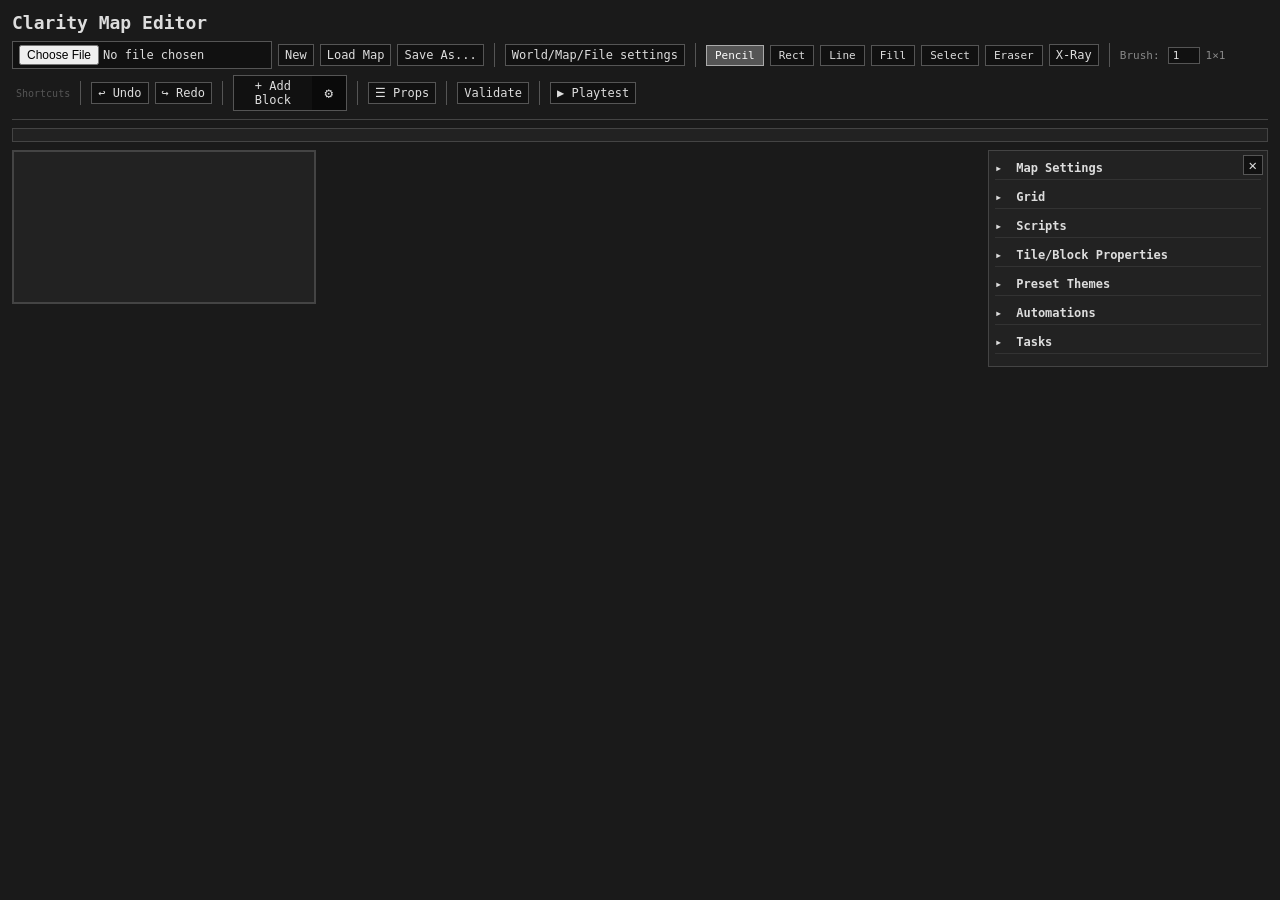
==== commit f718122f: "ADD automation system, and 2 levels" ====
--- a/editor.html
+++ b/editor.html
@@ -2,6 +2,7 @@
 <html>
 
 <head>
+    <meta charset="utf-8">
     <title>Clarity Map Editor</title>
     <script type="text/javascript" src="Clarity.js"></script>
     <style>
@@ -931,6 +932,345 @@
             overflow: hidden;
             text-overflow: ellipsis;
             white-space: nowrap;
+        }
+        .qa-grid button.qa-trigger {
+            background: #887722;
+            border-color: #aa8833;
+            color: #fff;
+        }
+        .qa-grid button.qa-block-maker {
+            background: #225588;
+            border-color: #3377aa;
+            color: #fff;
+        }
+
+        /* Block Maker */
+        #qa-block-maker-grid {
+            display: grid;
+            grid-template-columns: 1fr 1fr 1fr;
+            gap: 6px;
+            margin: 8px 0;
+        }
+        .bm-preset {
+            display: flex;
+            flex-direction: column;
+            align-items: center;
+            padding: 10px 6px;
+            font-size: 12px;
+            cursor: pointer;
+            border-radius: 4px;
+            background: #1a1a1a;
+            border: 1px solid #444;
+            min-height: 64px;
+            color: #ddd;
+        }
+        .bm-preset:hover {
+            background: #333;
+            border-color: #888;
+        }
+        .bm-swatch {
+            width: 22px;
+            height: 22px;
+            border-radius: 3px;
+            border: 1px solid #555;
+            margin-bottom: 3px;
+            flex-shrink: 0;
+        }
+        .bm-label {
+            font-weight: bold;
+            font-size: 11px;
+        }
+        .bm-desc {
+            font-size: 9px;
+            color: #888;
+            margin-top: 1px;
+        }
+
+        /* Automation Manager */
+        .auto-card {
+            border: 1px solid #333;
+            border-radius: 3px;
+            padding: 4px 6px;
+            margin-bottom: 4px;
+            background: #1a1a1a;
+        }
+        .auto-card .auto-header {
+            display: flex;
+            align-items: center;
+            gap: 4px;
+            margin-bottom: 2px;
+        }
+        .auto-card .auto-name {
+            font-size: 11px;
+            color: #ddd;
+            font-weight: bold;
+            flex: 1;
+            overflow: hidden;
+            text-overflow: ellipsis;
+            white-space: nowrap;
+        }
+        .auto-card .auto-enabled {
+            font-size: 10px;
+            margin: 0;
+        }
+        .auto-card .auto-summary {
+            font-size: 9px;
+            color: #888;
+            margin: 1px 0;
+        }
+        .auto-card .auto-actions {
+            display: flex;
+            gap: 4px;
+            margin-top: 3px;
+        }
+        .auto-card .auto-actions button {
+            font-size: 9px;
+            padding: 1px 5px;
+            cursor: pointer;
+        }
+        .auto-header-input {
+            font-size: 11px;
+            padding: 1px 3px;
+            background: #111;
+            color: #ddd;
+            border: 1px solid #444;
+            flex: 1;
+        }
+        .auto-add-btn {
+            width: 100%;
+            padding: 3px;
+            font-size: 10px;
+            cursor: pointer;
+            margin-top: 2px;
+        }
+
+        /* Automation Editor Modal */
+        #auto-modal-overlay {
+            display: none;
+            position: fixed;
+            inset: 0;
+            background: rgba(0,0,0,0.6);
+            z-index: 270;
+            align-items: center;
+            justify-content: center;
+        }
+        #auto-modal-overlay.open {
+            display: flex;
+        }
+        #auto-picker-back {
+            display: none;
+            position: fixed;
+            top: 12px;
+            left: 50%;
+            transform: translateX(-50%);
+            z-index: 300;
+            background: #333;
+            border: 1px solid #888;
+            color: #eee;
+            padding: 6px 20px;
+            border-radius: 4px;
+            cursor: pointer;
+            font-size: 14px;
+        }
+        #auto-picker-back:hover {
+            background: #555;
+        }
+        #auto-modal-box {
+            background: #222;
+            border: 2px solid #555;
+            border-radius: 4px;
+            padding: 16px 20px;
+            min-width: 520px;
+            max-width: 600px;
+            max-height: 80vh;
+            overflow-y: auto;
+            box-shadow: 0 8px 32px rgba(0,0,0,0.6);
+        }
+        #auto-modal-box h2 {
+            margin: 0 0 10px 0;
+            font-size: 15px;
+            color: #fff;
+        }
+        .auto-section-title {
+            font-weight: bold;
+            font-size: 11px;
+            color: #aaa;
+            padding: 6px 0 3px 0;
+            border-bottom: 1px solid #333;
+            margin: 8px 0 4px 0;
+        }
+        .auto-form-row {
+            display: flex;
+            flex-wrap: wrap;
+            gap: 4px 8px;
+            align-items: center;
+            padding: 3px 0;
+        }
+        .auto-form-row label {
+            font-size: 11px;
+            color: #aaa;
+            white-space: nowrap;
+            display: inline-flex;
+            align-items: center;
+            gap: 3px;
+        }
+        .auto-form-row select,
+        .auto-form-row input[type="text"],
+        .auto-form-row input[type="number"] {
+            font-size: 11px;
+            padding: 2px 4px;
+            background: #111;
+            color: #ddd;
+            border: 1px solid #444;
+        }
+        .auto-form-row select { width: auto; min-width: 80px; }
+        .auto-form-row input[type="number"] { width: 52px; }
+        .auto-form-row input[type="text"] { width: 140px; }
+        .auto-form-row input[type="color"] {
+            width: 24px;
+            height: 20px;
+            padding: 0;
+            border: 1px solid #555;
+            background: none;
+            cursor: pointer;
+        }
+        .auto-form-row input[type="checkbox"] {
+            margin: 0;
+            -webkit-appearance: none;
+            appearance: none;
+            width: 12px;
+            height: 12px;
+            border: 1px solid #555;
+            background: #111;
+            cursor: pointer;
+            position: relative;
+        }
+        .auto-form-row input[type="checkbox"]:checked {
+            background: #555;
+            border-color: #888;
+        }
+        .auto-form-row input[type="checkbox"]:checked::after {
+            content: '✓';
+            position: absolute;
+            inset: 0;
+            display: flex;
+            align-items: center;
+            justify-content: center;
+            font-size: 9px;
+            line-height: 1;
+            color: #ddd;
+        }
+        .auto-pick-btn {
+            font-size: 9px;
+            padding: 1px 5px;
+            cursor: pointer;
+            background: #1a2a1a;
+            border: 1px solid #3a5a3a;
+            color: #aaa;
+        }
+        .auto-pick-btn:hover {
+            background: #2a4a2a;
+            color: #fff;
+        }
+        .auto-action-item {
+            border: 1px solid #333;
+            border-radius: 3px;
+            padding: 4px 6px;
+            margin: 3px 0;
+            background: #1a1a1a;
+        }
+        .auto-action-item .auto-action-header {
+            display: flex;
+            align-items: center;
+            gap: 4px;
+            margin-bottom: 2px;
+        }
+        .auto-action-item .auto-action-header .auto-action-num {
+            font-size: 10px;
+            color: #666;
+            min-width: 16px;
+        }
+        .auto-action-item .auto-action-header select {
+            font-size: 10px;
+            padding: 1px 3px;
+            background: #111;
+            color: #ddd;
+            border: 1px solid #444;
+        }
+        .auto-action-item .auto-action-body {
+            display: flex;
+            flex-wrap: wrap;
+            gap: 3px 6px;
+            align-items: center;
+            padding: 2px 0 0 20px;
+        }
+        .auto-action-item .auto-action-body label {
+            font-size: 10px;
+            color: #888;
+            white-space: nowrap;
+            display: inline-flex;
+            align-items: center;
+            gap: 2px;
+        }
+        .auto-action-item .auto-action-body select,
+        .auto-action-item .auto-action-body input[type="number"],
+        .auto-action-item .auto-action-body input[type="text"] {
+            font-size: 10px;
+            padding: 1px 3px;
+            background: #111;
+            color: #ddd;
+            border: 1px solid #444;
+        }
+        .auto-action-item .auto-action-body input[type="number"] { width: 40px; }
+        .auto-action-item .auto-action-body input[type="text"] { width: 100px; }
+        .auto-action-item .auto-action-body input[type="color"] {
+            width: 20px;
+            height: 16px;
+            padding: 0;
+            border: 1px solid #555;
+            background: none;
+            cursor: pointer;
+        }
+        .auto-remove-action {
+            font-size: 9px;
+            padding: 1px 4px;
+            cursor: pointer;
+            background: #3a1a1a;
+            border: 1px solid #5a3a3a;
+            color: #aaa;
+            margin-left: auto;
+        }
+        .auto-remove-action:hover {
+            background: #5a2a2a;
+            color: #fff;
+        }
+        .auto-add-action-btn {
+            font-size: 10px;
+            padding: 2px 8px;
+            cursor: pointer;
+            margin-top: 3px;
+        }
+        .auto-modal-buttons {
+            display: flex;
+            gap: 6px;
+            margin-top: 10px;
+            padding-top: 8px;
+            border-top: 1px solid #333;
+        }
+        .auto-modal-buttons button {
+            flex: 1;
+            padding: 5px 8px;
+            font-size: 11px;
+            cursor: pointer;
+        }
+        .theme-index-swatch {
+            display: inline-block;
+            width: 10px;
+            height: 10px;
+            border: 1px solid #555;
+            border-radius: 1px;
+            margin-right: 2px;
+            vertical-align: middle;
         }
     </style>
 </head>
@@ -1021,6 +1361,10 @@
                     </div>
                 </div>
                 <div class="side-section">
+                    <div class="section-header" onclick="toggleSection(this)"><span class="arrow">▸</span> Automations</div>
+                    <div class="section-body closed" id="automations-panel"></div>
+                </div>
+                <div class="side-section">
                     <div class="section-header" onclick="toggleSection(this)"><span class="arrow">▸</span> Tasks</div>
                     <div class="section-body closed" id="tasks-panel"></div>
                 </div>
@@ -1060,6 +1404,8 @@
                         <button class="qa-key" onclick="showQuickAddKeyForm()">KEY Key</button>
                         <button class="qa-info" onclick="showQuickAddInfoForm()">(i) Info</button>
                         <button onclick="showQuickAddTreasureForm()" style="background:#887700;border-color:#aa8800;color:#fff;">Treasure Exit</button>
+                        <button class="qa-trigger" onclick="quickAddTrigger()">⚡ Trigger</button>
+                        <button class="qa-block-maker" onclick="showBlockMaker()">[+] Block Maker</button>
                     </div>
                     <div class="qa-advanced-row">
                         <button onclick="showQuickAddAdvanced()">▼ Advanced — full block editor</button>
@@ -1091,6 +1437,13 @@
                     </div>
                     <div style="margin-top:8px;display:flex;gap:6px;">
                         <button onclick="confirmQuickAddTreasure()">+ Add Treasure Exit</button>
+                        <button onclick="showQuickAddDialog()">← Back</button>
+                    </div>
+                </div>
+                <div id="qa-block-maker" style="display:none">
+                    <p style="font-size:12px;color:#888;margin:0 0 6px 0;">Clone a preset block type. Edit it afterwards via the palette.</p>
+                    <div id="qa-block-maker-grid"></div>
+                    <div style="margin-top:6px;display:flex;gap:6px;">
                         <button onclick="showQuickAddDialog()">← Back</button>
                     </div>
                 </div>
@@ -1168,6 +1521,7 @@
                     <label>Delay: <input type="number" id="custom-fade-delay" step="0.1" value="0.5" min="0.1" max="10" style="width:48px"> s</label>
                     <label>Fade: <input type="number" id="custom-fade-duration" step="0.1" value="0.4" min="0.1" max="5" style="width:48px"> s</label>
                     <label>Respawn: <input type="number" id="custom-fade-respawn" step="0.5" value="3" min="0.5" max="30" style="width:48px"> s</label>
+                    <label><input type="checkbox" id="custom-group-fade"> Group Fade (connect same-ID)</label>
                 </div>
                 <div class="prop-row">
                     <label><input type="checkbox" id="custom-is-treasure-exit" onchange="toggleTreasureExitFields()"> Is Treasure Exit</label>
@@ -1285,6 +1639,40 @@
         </div>
     </div>
 
+    <div id="auto-modal-overlay">
+        <div id="auto-modal-box">
+            <h2 id="auto-modal-title">Automation Editor</h2>
+            <input type="hidden" id="auto-edit-id" value="">
+            <div class="auto-section-title">Name</div>
+            <div class="auto-form-row">
+                <label>Name: <input type="text" id="auto-name" placeholder="e.g. Open Secret Door" style="width:280px"></label>
+                <label title="One-time only (fires at most once per map load)"><input type="checkbox" id="auto-once" checked> Once</label>
+            </div>
+            <div class="auto-section-title">Trigger</div>
+            <div class="auto-form-row" id="auto-trigger-row">
+                <label>Type:
+                    <select id="auto-trigger-type" onchange="updateAutoTriggerFields()">
+                        <option value="tile_step">Player steps on tile</option>
+                        <option value="key_collected">Key collected</option>
+                        <option value="timer">Timer (after map load)</option>
+                        <option value="checkpoint">Checkpoint activated</option>
+                        <option value="task_completed">Task completed</option>
+                    </select>
+                </label>
+            </div>
+            <div id="auto-trigger-params"></div>
+            <div class="auto-section-title">Actions</div>
+            <div id="auto-actions-list"></div>
+            <button class="auto-add-action-btn" onclick="addAutoAction()">+ Add Action</button>
+            <div class="auto-modal-buttons">
+                <button onclick="saveAutomation()" id="auto-modal-confirm" style="background:#2a4a2a;border-color:#4a7a4a;">Save Automation</button>
+                <button onclick="hideAutoDialog()">Cancel</button>
+            </div>
+        </div>
+    </div>
+
+    <div id="auto-picker-back">← Back</div>
+
     <script>
         var mapData = null;
         var modularWorld = null;
@@ -1420,6 +1808,7 @@
             document.getElementById('custom-fade-delay').value = '0.5';
             document.getElementById('custom-fade-duration').value = '0.4';
             document.getElementById('custom-fade-respawn').value = '3';
+            document.getElementById('custom-group-fade').checked = false;
             toggleFadeFields();
             document.getElementById('custom-opaque').checked = false;
             document.getElementById('custom-light-passes').checked = false;
@@ -1502,6 +1891,7 @@
             document.getElementById('custom-fade-delay').value = key.fadeDelay || '0.5';
             document.getElementById('custom-fade-duration').value = key.fadeDuration || '0.4';
             document.getElementById('custom-fade-respawn').value = key.fadeRespawn || '3';
+            document.getElementById('custom-group-fade').checked = !!key.groupFade;
             toggleFadeFields();
             document.getElementById('custom-is-treasure-exit').checked = !!key.isTreasureExit;
             document.getElementById('custom-treasure-id').value = key.treasureTargetId || '0';
@@ -1542,6 +1932,7 @@
             document.getElementById('qa-key-form').style.display = 'none';
             document.getElementById('qa-info-form').style.display = 'none';
             document.getElementById('qa-treasure-form').style.display = 'none';
+            document.getElementById('qa-block-maker').style.display = 'none';
         }
 
         function showQuickAddDialog() {
@@ -1549,6 +1940,7 @@
             document.getElementById('qa-key-form').style.display = 'none';
             document.getElementById('qa-info-form').style.display = 'none';
             document.getElementById('qa-treasure-form').style.display = 'none';
+            document.getElementById('qa-block-maker').style.display = 'none';
             document.getElementById('quick-add-overlay').classList.add('open');
             renderDoorList();
         }
@@ -1719,6 +2111,7 @@
             renderPaletteEditor();
             renderGrid();
             renderScripts();
+            renderAutomations();
             renderTasks();
             pushHistory();
             document.getElementById('status').textContent = 'Added info "' + name + '" (ID ' + id + ')';
@@ -1747,6 +2140,84 @@
                 }
             }
             return null;
+        }
+
+        /* ---- Block Maker & Trigger ---- */
+
+        function quickAddTrigger() {
+            if (!mapData) return;
+            var source = mapData.keys.find(function(k) { return k.id === 1; });
+            if (!source) return;
+            var id = getNextTileId();
+            var clone = JSON.parse(JSON.stringify(source));
+            clone.id = id;
+            clone.name = 'Trigger';
+            delete clone.script;
+            clone.solid = 0;
+            mapData.keys.push(clone);
+            hideQuickAddDialog();
+            renderPaletteTiles();
+            renderPaletteEditor();
+            renderGrid();
+            pushHistory();
+            document.getElementById('status').textContent = 'Added Trigger block (ID ' + id + ')';
+        }
+
+        function showBlockMaker() {
+            if (!mapData) { alert('No map loaded.'); return; }
+            document.getElementById('qa-menu').style.display = 'none';
+            document.getElementById('qa-key-form').style.display = 'none';
+            document.getElementById('qa-info-form').style.display = 'none';
+            document.getElementById('qa-treasure-form').style.display = 'none';
+            document.getElementById('qa-block-maker').style.display = '';
+            renderBlockMakerPresets();
+        }
+
+        function renderBlockMakerPresets() {
+            var grid = document.getElementById('qa-block-maker-grid');
+            grid.innerHTML = '';
+            var themeColour = function(id) {
+                var k = mapData.keys.find(function(k) { return k.id === id; });
+                return k ? k.colour : '#555';
+            };
+            var presets = [
+                { sourceId: 2,  label: 'Solid (Bounce)',    desc: 'solid, bounce 0.35' },
+                { sourceId: 10, label: 'Solid (No Bounce)',  desc: 'solid' },
+                { sourceId: 1,  label: 'Floor',              desc: 'non-solid' },
+                { sourceId: 4,  label: 'Platform',           desc: 'jump-thru' },
+                { sourceId: 3,  label: 'Ice / Jump-thru',    desc: 'jump-thru, friction, fore' },
+                { sourceId: 5,  label: 'Super Bounce',       desc: 'solid, bounce 1.1' },
+                { sourceId: 6,  label: 'Wall',               desc: 'solid, no bounce' },
+                { sourceId: 14, label: 'Fade Floor',         desc: 'fading platform' },
+                { sourceId: 15, label: 'Group Fade',         desc: 'group fading platform' },
+            ];
+            presets.forEach(function(p) {
+                var source = mapData.keys.find(function(k) { return k.id === p.sourceId; });
+                if (!source) return;
+                var colour = source.colour || '#555';
+                var btn = document.createElement('button');
+                btn.className = 'bm-preset';
+                btn.innerHTML = '<span class="bm-swatch" style="background:' + colour.replace(/"/g,'&quot;') + '"></span><span class="bm-label">' + p.label + '</span><span class="bm-desc">' + p.desc + '</span>';
+                btn.onclick = function() { cloneFromPreset(p.sourceId); };
+                grid.appendChild(btn);
+            });
+        }
+
+        function cloneFromPreset(sourceId) {
+            var source = mapData.keys.find(function(k) { return k.id === sourceId; });
+            if (!source) return;
+            var newId = getNextTileId();
+            var clone = JSON.parse(JSON.stringify(source));
+            clone.id = newId;
+            delete clone.script;
+            mapData.keys.push(clone);
+            hideQuickAddDialog();
+            renderPaletteTiles();
+            renderPaletteEditor();
+            renderGrid();
+            renderAutomations();
+            pushHistory();
+            document.getElementById('status').textContent = 'Cloned "' + (source.name || 'Tile ' + sourceId) + '" as ID ' + newId;
         }
 
         function updateKeyDoorScript(key, oldKey) {
@@ -1898,11 +2369,13 @@
                 key.fadeDelay = parseFloat(document.getElementById('custom-fade-delay').value) || 0.5;
                 key.fadeDuration = parseFloat(document.getElementById('custom-fade-duration').value) || 0.4;
                 key.fadeRespawn = parseFloat(document.getElementById('custom-fade-respawn').value) || 3;
+                key.groupFade = document.getElementById('custom-group-fade').checked ? 1 : undefined;
             } else {
                 delete key.fade;
                 delete key.fadeDelay;
                 delete key.fadeDuration;
                 delete key.fadeRespawn;
+                delete key.groupFade;
             }
 
             // Checkpoint
@@ -1984,6 +2457,7 @@
             renderPaletteEditor();
             renderGrid();
             renderScripts();
+            renderAutomations();
             pushHistory();
         }
 
@@ -2003,6 +2477,7 @@
             renderPaletteEditor();
             renderGrid();
             renderScripts();
+            renderAutomations();
             pushHistory();
         }
 
@@ -2015,6 +2490,11 @@
                 currentMapIndex = 0;
             }
             mapData = data;
+            if (!mapData.automations) mapData.automations = [];
+            if (!mapData.themePalette) {
+                mapData.themePalette = presetThemes['Original'].slice();
+                mapData.currentTheme = 'Original';
+            }
             if (!skipHistory) {
                 undoStack = [];
                 undoIndex = -1;
@@ -2037,6 +2517,7 @@
             renderGrid();
             renderScripts();
             renderPresets();
+            renderAutomations();
             renderTasks();
             renderModularTabs();
             if (!skipHistory) pushHistory();
@@ -2114,7 +2595,8 @@
                 {id: 11, colour: '#0FF', solid: 0, script: 'unlock'},
                 {id: 12, colour: '#FFFFFF', solid: 0, isCheckpoint: true, saveDoorStates: true, oneTimeOnly: true, respawnMessage: 'Checkpoint saved!', script: 'combined_12'},
                 {id: 13, colour: '#C93232', solid: 0, script: 'death', lightPasses: true},
-                {id: 14, colour: '#555', solid: 1, bounce: 0.35, name: 'Fade Floor', fade: 1, fadeDelay: 0.5, fadeRespawn: 3, fadeDuration: 0.4, themeLinked: 'fade'}
+                {id: 14, colour: '#555', solid: 1, bounce: 0.35, name: 'Fade Floor', fade: 1, fadeDelay: 0.5, fadeRespawn: 3, fadeDuration: 0.4, themeLinked: 'fade'},
+                {id: 15, colour: '#555', solid: 1, bounce: 0.35, name: 'Group Fade Floor', fade: 1, groupFade: 1, fadeDelay: 0.5, fadeRespawn: 3, fadeDuration: 0.4, themeLinked: 'fade'}
             ];
             var cols = 20, rows = 15;
             var data = [];
@@ -2141,7 +2623,10 @@
                     death: "alert(\"You died!\");this.load_map(this.source_map);",
                     unlock: "var door=this.current_map.keys.find(function(k){return k.id===10;});if(door&&door.solid){door.solid=0;door.colour=this.current_map.keys.find(function(k){return k.id===1;}).colour;}",
                     combined_12: "this.activateCheckpoint(12);"
-                }
+                },
+                automations: [],
+                themePalette: presetThemes['Original'].slice(),
+                currentTheme: 'Original'
             };
             modularWorld.maps.push(newMap);
             switchMap(modularWorld.maps.length - 1);
@@ -2495,7 +2980,8 @@
                 {id: 11, colour: '#0FF', solid: 0, script: 'unlock'},
                 {id: 12, colour: '#FFFFFF', solid: 0, isCheckpoint: true, saveDoorStates: true, oneTimeOnly: true, respawnMessage: 'Checkpoint saved!', script: 'combined_12'},
                 {id: 13, colour: '#C93232', solid: 0, script: 'death', lightPasses: true},
-                {id: 14, colour: '#555', solid: 1, bounce: 0.35, name: 'Fade Floor', fade: 1, fadeDelay: 0.5, fadeRespawn: 3, fadeDuration: 0.4, themeLinked: 'fade'}
+                {id: 14, colour: '#555', solid: 1, bounce: 0.35, name: 'Fade Floor', fade: 1, fadeDelay: 0.5, fadeRespawn: 3, fadeDuration: 0.4, themeLinked: 'fade'},
+                {id: 15, colour: '#555', solid: 1, bounce: 0.35, name: 'Group Fade Floor', fade: 1, groupFade: 1, fadeDelay: 0.5, fadeRespawn: 3, fadeDuration: 0.4, themeLinked: 'fade'}
             ];
             var data = [];
             for (var y = 0; y < rows; y++) {
@@ -2532,7 +3018,10 @@
                     death: "alert(\"You died!\");this.load_map(this.source_map);",
                     unlock: "var door=this.current_map.keys.find(function(k){return k.id===10;});if(door&&door.solid){door.solid=0;door.colour=this.current_map.keys.find(function(k){return k.id===1;}).colour;}",
                     combined_12: "this.activateCheckpoint(12);"
-                }
+                },
+                automations: [],
+                themePalette: presetThemes['Original'].slice(),
+                currentTheme: 'Original'
             };
             if (adding) {
                 modularWorld.maps.push(newMap);
@@ -2732,9 +3221,12 @@
                 if (key.themeLinked === 'key' && colors[13]) key.colour = colors[13];
                 if (key.themeLinked === 'fade' && colors[2]) key.colour = colors[2];
             });
+            mapData.themePalette = colors.slice();
+            mapData.currentTheme = name;
             renderPaletteTiles();
             renderPaletteEditor();
             renderGrid();
+            renderAutomations();
             pushHistory();
         }
 
@@ -2837,6 +3329,7 @@
                 }
             };
             rebuildTask(key);
+            renderAutomations();
             renderTasks();
             renderPaletteTiles();
             renderPaletteEditor();
@@ -2859,6 +3352,383 @@
                 row.appendChild(ta);
                 div.appendChild(row);
             });
+        }
+
+        /* ---- Automation Manager ---- */
+
+        var pickingForAutomation = false;
+        var _autoPickSelector = null;
+
+        function getNextAutoId() {
+            if (!mapData.automations) return 1;
+            var ids = mapData.automations.map(function(a) { return a.id; });
+            return ids.length > 0 ? Math.max.apply(null, ids) + 1 : 1;
+        }
+
+        function renderAutomations() {
+            var div = document.getElementById('automations-panel');
+            if (!mapData) { div.innerHTML = ''; return; }
+            if (!mapData.automations) mapData.automations = [];
+            if (mapData.automations.length === 0) {
+                div.innerHTML = '<em style="font-size:11px;color:#555;">No automations</em>'
+                    + '<button class="auto-add-btn" onclick="showAddAutoDialog()">+ Add Automation</button>';
+                return;
+            }
+            var html = '';
+            mapData.automations.forEach(function(a) {
+                var triggerLabel = getTriggerSummary(a);
+                var actionLabel = getActionSummary(a);
+                html += '<div class="auto-card">'
+                    + '<div class="auto-header">'
+                    + '<label class="auto-enabled" title="Enabled"><input type="checkbox" ' + (a.enabled !== false ? 'checked' : '') + ' onchange="toggleAuto(' + a.id + ',this.checked)"></label>'
+                    + '<span class="auto-name">' + escHtml(a.name || 'Unnamed') + '</span>'
+                    + '</div>'
+                    + '<div class="auto-summary">' + escHtml(triggerLabel) + '</div>'
+                    + '<div class="auto-summary">' + escHtml(actionLabel) + '</div>'
+                    + '<div class="auto-actions">'
+                    + '<button onclick="showEditAutoDialog(' + a.id + ')">Edit</button>'
+                    + '<button onclick="deleteAutomation(' + a.id + ')" style="background:#3a1a1a;border-color:#5a3a3a;">Delete</button>'
+                    + '</div></div>';
+            });
+            html += '<button class="auto-add-btn" onclick="showAddAutoDialog()">+ Add Automation</button>';
+            div.innerHTML = html;
+        }
+
+        function escHtml(s) {
+            if (!s) return '';
+            return s.replace(/&/g,'&amp;').replace(/</g,'&lt;').replace(/>/g,'&gt;').replace(/"/g,'&quot;');
+        }
+
+        function getTriggerSummary(a) {
+            if (!a || !a.trigger) return 'No trigger';
+            var t = a.trigger;
+            var onceLabel = a.once ? ' (once)' : '';
+            switch (t.type) {
+                case 'tile_step': return 'When player steps on Tile ' + (t.params.tileId || '?') + onceLabel;
+                case 'key_collected': return 'When Key ' + (t.params.keyId || '?') + ' is collected' + onceLabel;
+                case 'timer': return 'After ' + (t.params.delay || '?') + 's' + onceLabel;
+                case 'checkpoint': return 'When Checkpoint ' + (t.params.checkpointId || '?') + ' activated' + onceLabel;
+                case 'task_completed': return 'When Task #' + (t.params.taskId || '?') + ' completed' + onceLabel;
+                default: return 'Trigger: ' + t.type + onceLabel;
+            }
+        }
+
+        function getActionSummary(a) {
+            if (!a || !a.actions || a.actions.length === 0) return 'No actions';
+            var labels = a.actions.map(function(act) {
+                var p = act.params || {};
+                switch (act.type) {
+                    case 'set_solid': return 'Solid(' + p.targetId + ':' + (p.value ? 'on' : 'off') + ')';
+                    case 'set_colour': return 'Colour(' + p.targetId + ':' + (p.source === 'theme' ? 'Theme' + (p.themeIndex !== undefined ? '[' + p.themeIndex + ']' : '') : 'Custom') + ')';
+                    case 'set_opaque': return 'Opaque(' + p.targetId + ':' + (p.value ? 'on' : 'off') + ')';
+                    case 'set_bounce': return 'Bounce(' + p.targetId + ':' + p.value + ')';
+                    case 'set_jump': return 'Jump(' + p.targetId + ':' + (p.value ? 'on' : 'off') + ')';
+                    case 'set_fore': return 'Fore(' + p.targetId + ':' + (p.value ? 'on' : 'off') + ')';
+                    case 'show_message': return 'Msg';
+                    case 'complete_task': return 'Complete #' + p.taskId;
+                    case 'activate_checkpoint': return 'Checkpoint ' + p.checkpointId;
+                    case 'go_to_treasure': return 'Treasure ' + p.treasureId;
+                    case 'set_player_colour': return 'Player Colour';
+                    case 'load_map': return 'Load Map';
+                    default: return act.type;
+                }
+            });
+            return labels.join(', ');
+        }
+
+        function showAddAutoDialog() {
+            if (!mapData) return;
+            if (!mapData.automations) mapData.automations = [];
+            document.getElementById('auto-edit-id').value = '';
+            document.getElementById('auto-modal-title').textContent = 'Add Automation';
+            document.getElementById('auto-modal-confirm').textContent = 'Add Automation';
+            document.getElementById('auto-name').value = 'New Automation';
+            document.getElementById('auto-once').checked = true;
+            document.getElementById('auto-trigger-type').value = 'tile_step';
+            document.getElementById('auto-trigger-params').innerHTML = '';
+            document.getElementById('auto-actions-list').innerHTML = '';
+            updateAutoTriggerFields();
+            document.getElementById('auto-modal-overlay').classList.add('open');
+        }
+
+        function showEditAutoDialog(id) {
+            var auto = mapData.automations.find(function(a) { return a.id === id; });
+            if (!auto) return;
+            document.getElementById('auto-edit-id').value = id;
+            document.getElementById('auto-modal-title').textContent = 'Edit Automation';
+            document.getElementById('auto-modal-confirm').textContent = 'Save Automation';
+            document.getElementById('auto-name').value = auto.name || '';
+            document.getElementById('auto-once').checked = auto.once !== false;
+            document.getElementById('auto-trigger-type').value = auto.trigger ? auto.trigger.type : 'tile_step';
+            updateAutoTriggerFields();
+            if (auto.trigger) {
+                var tp = document.getElementById('auto-trigger-params');
+                var inputs = tp.querySelectorAll('[data-param]');
+                inputs.forEach(function(inp) {
+                    var key = inp.getAttribute('data-param');
+                    if (auto.trigger.params && auto.trigger.params[key] !== undefined) {
+                        if (inp.type === 'checkbox') inp.checked = auto.trigger.params[key];
+                        else inp.value = auto.trigger.params[key];
+                    }
+                });
+            }
+            renderAutoActions(auto.actions || []);
+            document.getElementById('auto-modal-overlay').classList.add('open');
+        }
+
+        function hideAutoDialog() {
+            document.getElementById('auto-modal-overlay').classList.remove('open');
+        }
+
+        function saveAutomation() {
+            if (!mapData) return;
+            if (!mapData.automations) mapData.automations = [];
+            var editId = document.getElementById('auto-edit-id').value;
+            var name = document.getElementById('auto-name').value.trim() || 'Unnamed';
+            var once = document.getElementById('auto-once').checked;
+            var triggerType = document.getElementById('auto-trigger-type').value;
+            var triggerParams = {};
+            var tp = document.getElementById('auto-trigger-params');
+            var inputs = tp.querySelectorAll('[data-param]');
+            inputs.forEach(function(inp) {
+                var key = inp.getAttribute('data-param');
+                triggerParams[key] = inp.type === 'checkbox' ? inp.checked : (inp.type === 'number' ? parseFloat(inp.value) : inp.value);
+            });
+            var actions = [];
+            var actionItems = document.querySelectorAll('#auto-actions-list .auto-action-item');
+            actionItems.forEach(function(item) {
+                var type = item.querySelector('.auto-action-type-select').value;
+                var params = {};
+                var inputs2 = item.querySelectorAll('[data-actparam]');
+                inputs2.forEach(function(inp) {
+                    var key = inp.getAttribute('data-actparam');
+                    if (inp.type === 'checkbox') params[key] = inp.checked;
+                    else if (inp.type === 'number') params[key] = parseFloat(inp.value);
+                    else if (inp.type === 'color') params[key] = inp.value;
+                    else if (inp.tagName === 'SELECT' && inp.value !== '' && !isNaN(parseFloat(inp.value))) {
+                        params[key] = parseFloat(inp.value);
+                    } else params[key] = inp.value;
+                });
+                actions.push({ type: type, params: params });
+            });
+            var auto;
+            if (editId) {
+                auto = mapData.automations.find(function(a) { return a.id === parseInt(editId); });
+                if (!auto) return;
+                auto.name = name;
+                auto.once = once;
+                auto.trigger = { type: triggerType, params: triggerParams };
+                auto.actions = actions;
+            } else {
+                auto = {
+                    id: getNextAutoId(),
+                    name: name,
+                    enabled: true,
+                    once: once,
+                    trigger: { type: triggerType, params: triggerParams },
+                    actions: actions
+                };
+                mapData.automations.push(auto);
+            }
+            hideAutoDialog();
+            renderAutomations();
+            pushHistory();
+            document.getElementById('status').textContent = 'Saved automation "' + name + '"';
+        }
+
+        function deleteAutomation(id) {
+            if (!mapData.automations) return;
+            var auto = mapData.automations.find(function(a) { return a.id === id; });
+            if (!auto) return;
+            if (!confirm('Delete automation "' + (auto.name || 'Unnamed') + '"?')) return;
+            mapData.automations = mapData.automations.filter(function(a) { return a.id !== id; });
+            renderAutomations();
+            pushHistory();
+        }
+
+        function toggleAuto(id, enabled) {
+            var auto = mapData.automations.find(function(a) { return a.id === id; });
+            if (auto) { auto.enabled = enabled; pushHistory(); }
+        }
+
+        /* Automation trigger fields */
+
+        function updateAutoTriggerFields() {
+            var type = document.getElementById('auto-trigger-type').value;
+            var container = document.getElementById('auto-trigger-params');
+            container.innerHTML = buildAutoTriggerParams(type);
+        }
+
+        function buildAutoTriggerParams(type) {
+            switch (type) {
+                case 'tile_step':
+                    return '<div class="auto-form-row">'
+                        + '<label>Tile ID: <input type="number" data-param="tileId" value="7" min="0" style="width:52px"></label>'
+                        + '<button class="auto-pick-btn" onclick="startAutoPick(\'#auto-trigger-params [data-param=tileId]\')">Pick</button>'
+                        + '</div>';
+                case 'key_collected':
+                    return '<div class="auto-form-row">'
+                        + '<label>Key Tile ID: <input type="number" data-param="keyId" value="11" min="0" style="width:52px"></label>'
+                        + '<button class="auto-pick-btn" onclick="startAutoPick(\'#auto-trigger-params [data-param=keyId]\')">Pick</button>'
+                        + '</div>';
+                case 'timer':
+                    return '<div class="auto-form-row">'
+                        + '<label>Delay: <input type="number" data-param="delay" value="5" min="0.5" step="0.5" style="width:52px"> seconds</label>'
+                        + '</div>';
+                case 'checkpoint':
+                    return '<div class="auto-form-row">'
+                        + '<label>Checkpoint Tile ID: <input type="number" data-param="checkpointId" value="12" min="0" style="width:52px"></label>'
+                        + '<button class="auto-pick-btn" onclick="startAutoPick(\'#auto-trigger-params [data-param=checkpointId]\')">Pick</button>'
+                        + '</div>';
+                case 'task_completed':
+                    return '<div class="auto-form-row">'
+                        + '<label>Task ID: <input type="number" data-param="taskId" value="1" min="1" style="width:52px"></label>'
+                        + '</div>';
+                default:
+                    return '';
+            }
+        }
+
+        /* Automation action list */
+
+        function renderAutoActions(actions) {
+            var list = document.getElementById('auto-actions-list');
+            list.innerHTML = '';
+            actions.forEach(function(act, i) {
+                list.appendChild(buildAutoActionItem(act, i));
+            });
+        }
+
+        function addAutoAction() {
+            var list = document.getElementById('auto-actions-list');
+            var act = { type: 'set_solid', params: { targetId: 0, value: 1 } };
+            list.appendChild(buildAutoActionItem(act, list.children.length));
+        }
+
+        function removeAutoAction(btn) {
+            var item = btn.closest('.auto-action-item');
+            if (item) item.parentNode.removeChild(item);
+        }
+
+        function buildAutoActionItem(act, index) {
+            var item = document.createElement('div');
+            item.className = 'auto-action-item';
+            var num = index + 1;
+            var paramsHtml = buildAutoActionBody(act.type, act.params, index);
+            item.innerHTML = '<div class="auto-action-header">'
+                + '<span class="auto-action-num">' + num + '.</span>'
+                + '<select class="auto-action-type-select" onchange="updateAutoActionFields(this)">'
+                + '<option value="set_solid"' + (act.type === 'set_solid' ? ' selected' : '') + '>Set Solid</option>'
+                + '<option value="set_colour"' + (act.type === 'set_colour' ? ' selected' : '') + '>Set Colour</option>'
+                + '<option value="set_opaque"' + (act.type === 'set_opaque' ? ' selected' : '') + '>Set Opaque</option>'
+                + '<option value="set_bounce"' + (act.type === 'set_bounce' ? ' selected' : '') + '>Set Bounce</option>'
+                + '<option value="set_jump"' + (act.type === 'set_jump' ? ' selected' : '') + '>Set Jump-thru</option>'
+                + '<option value="set_fore"' + (act.type === 'set_fore' ? ' selected' : '') + '>Set Foreground</option>'
+                + '<option value="show_message"' + (act.type === 'show_message' ? ' selected' : '') + '>Show Message</option>'
+                + '<option value="complete_task"' + (act.type === 'complete_task' ? ' selected' : '') + '>Complete Task</option>'
+                + '<option value="activate_checkpoint"' + (act.type === 'activate_checkpoint' ? ' selected' : '') + '>Activate Checkpoint</option>'
+                + '<option value="go_to_treasure"' + (act.type === 'go_to_treasure' ? ' selected' : '') + '>Go to Treasure</option>'
+                + '<option value="set_player_colour"' + (act.type === 'set_player_colour' ? ' selected' : '') + '>Set Player Colour</option>'
+                + '</select>'
+                + '<button class="auto-remove-action" onclick="removeAutoAction(this)">✕</button>'
+                + '</div>'
+                + '<div class="auto-action-body">' + paramsHtml + '</div>';
+            return item;
+        }
+
+        function updateAutoActionFields(select) {
+            var item = select.closest('.auto-action-item');
+            var type = select.value;
+            var body = item.querySelector('.auto-action-body');
+            body.innerHTML = buildAutoActionBody(type, {});
+        }
+
+        var _themeIndexLabels = ['BG', 'Floor', 'Brick', 'Ice', 'Platform', 'SuperBnc', 'Wall', 'Trigger', 'Goal', 'Death', 'BrickSol', 'Unlock', 'Door', 'Key'];
+
+        function makeActionPickSelector(index, param) {
+            return '#auto-actions-list .auto-action-item:nth-child(' + (index + 1) + ') [data-actparam=&quot;' + param + '&quot;]';
+        }
+
+        function buildAutoActionBody(type, params, actionIndex) {
+            var p = params || {};
+            var ai = actionIndex !== undefined ? actionIndex : 0;
+            var esc = function(s) { return (s || '').replace(/"/g,'&quot;'); };
+            switch (type) {
+                case 'set_solid':
+                    return '<label>Target Tile ID: <input type="number" data-actparam="targetId" value="' + (p.targetId || 0) + '" min="0" style="width:40px"></label>'
+                        + '<button class="auto-pick-btn" onclick="startAutoPick(\'' + makeActionPickSelector(ai, 'targetId') + '\')">Pick</button>'
+                        + '<label><input type="checkbox" data-actparam="value" ' + (p.value ? 'checked' : '') + '> Solid</label>';
+                case 'set_colour':
+                    var source = p.source || 'theme';
+                    var ti = p.themeIndex !== undefined ? p.themeIndex : 0;
+                    var custCol = p.colour || '#FF0000';
+                    var themeOpts = '';
+                    for (var i = 0; i < _themeIndexLabels.length; i++) {
+                        var c = '#555';
+                        if (mapData && mapData.themePalette && mapData.themePalette[i]) c = mapData.themePalette[i];
+                        var sel = i === ti ? ' selected' : '';
+                        themeOpts += '<option value="' + i + '"' + sel + '>' + _themeIndexLabels[i] + ' (' + i + ')</option>';
+                    }
+                    return '<label>Target Tile ID: <input type="number" data-actparam="targetId" value="' + (p.targetId || 0) + '" min="0" style="width:40px"></label>'
+                        + '<button class="auto-pick-btn" onclick="startAutoPick(\'' + makeActionPickSelector(ai, 'targetId') + '\')">Pick</button>'
+                        + '<label>Source: <select data-actparam="source" onchange="var n=this.closest(\'.auto-action-body\');n.querySelector(\'.auto-theme-row\').style.display=this.value===\'theme\'?\'\':\'none\';n.querySelector(\'.auto-custom-row\').style.display=this.value===\'custom\'?\'\':\'none\';">'
+                        + '<option value="theme"' + (source === 'theme' ? ' selected' : '') + '>Theme colour</option>'
+                        + '<option value="custom"' + (source === 'custom' ? ' selected' : '') + '>Custom colour</option>'
+                        + '</select></label>'
+                        + '<label class="auto-theme-row" style="display:' + (source === 'theme' ? '' : 'none') + '">Index: <select data-actparam="themeIndex">' + themeOpts + '</select></label>'
+                        + '<label class="auto-custom-row" style="display:' + (source === 'custom' ? '' : 'none') + '">Colour: <input type="color" data-actparam="colour" value="' + esc(custCol) + '"></label>';
+                case 'set_opaque':
+                    return '<label>Target Tile ID: <input type="number" data-actparam="targetId" value="' + (p.targetId || 0) + '" min="0" style="width:40px"></label>'
+                        + '<button class="auto-pick-btn" onclick="startAutoPick(\'' + makeActionPickSelector(ai, 'targetId') + '\')">Pick</button>'
+                        + '<label><input type="checkbox" data-actparam="value" ' + (p.value ? 'checked' : '') + '> Opaque</label>';
+                case 'set_bounce':
+                    return '<label>Target Tile ID: <input type="number" data-actparam="targetId" value="' + (p.targetId || 0) + '" min="0" style="width:40px"></label>'
+                        + '<button class="auto-pick-btn" onclick="startAutoPick(\'' + makeActionPickSelector(ai, 'targetId') + '\')">Pick</button>'
+                        + '<label>Bounce: <input type="number" data-actparam="value" value="' + (p.value || 0) + '" step="0.05" min="0" style="width:44px"></label>';
+                case 'set_jump':
+                    return '<label>Target Tile ID: <input type="number" data-actparam="targetId" value="' + (p.targetId || 0) + '" min="0" style="width:40px"></label>'
+                        + '<button class="auto-pick-btn" onclick="startAutoPick(\'' + makeActionPickSelector(ai, 'targetId') + '\')">Pick</button>'
+                        + '<label><input type="checkbox" data-actparam="value" ' + (p.value ? 'checked' : '') + '> Jump-thru</label>';
+                case 'set_fore':
+                    return '<label>Target Tile ID: <input type="number" data-actparam="targetId" value="' + (p.targetId || 0) + '" min="0" style="width:40px"></label>'
+                        + '<button class="auto-pick-btn" onclick="startAutoPick(\'' + makeActionPickSelector(ai, 'targetId') + '\')">Pick</button>'
+                        + '<label><input type="checkbox" data-actparam="value" ' + (p.value ? 'checked' : '') + '> Foreground</label>';
+                case 'show_message':
+                    return '<label>Message: <input type="text" data-actparam="message" value="' + esc(p.message || '') + '" style="width:200px"></label>';
+                case 'complete_task':
+                    return '<label>Task ID: <input type="number" data-actparam="taskId" value="' + (p.taskId || 1) + '" min="1" style="width:52px"></label>';
+                case 'activate_checkpoint':
+                    return '<label>Checkpoint Tile ID: <input type="number" data-actparam="checkpointId" value="' + (p.checkpointId || 12) + '" min="0" style="width:52px"></label>'
+                        + '<button class="auto-pick-btn" onclick="startAutoPick(\'' + makeActionPickSelector(ai, 'checkpointId') + '\')">Pick</button>';
+                case 'go_to_treasure':
+                    return '<label>Treasure ID: <input type="number" data-actparam="treasureId" value="' + (p.treasureId || 1) + '" min="1" style="width:52px"></label>';
+                case 'set_player_colour':
+                    return '<label>Colour: <input type="color" data-actparam="colour" value="' + esc(p.colour || '#FF9900') + '"></label>';
+                default:
+                    return '';
+            }
+        }
+
+        /* ---- In-map picker for automations ---- */
+
+        document.getElementById('auto-picker-back').addEventListener('click', function() {
+            pickingForAutomation = false;
+            _autoPickSelector = null;
+            document.getElementById('auto-picker-back').style.display = 'none';
+            document.getElementById('auto-modal-overlay').classList.add('open');
+            document.getElementById('grid').style.cursor = '';
+            document.getElementById('status').textContent = '';
+            renderGrid();
+        });
+
+        function startAutoPick(selector) {
+            if (!mapData) return;
+            _autoPickSelector = selector;
+            pickingForAutomation = true;
+            document.getElementById('auto-modal-overlay').classList.remove('open');
+            document.getElementById('auto-picker-back').style.display = 'block';
+            document.getElementById('grid').style.cursor = 'crosshair';
+            document.getElementById('status').textContent = 'Click a tile on the map to pick it...';
         }
 
         function renderGrid() {
@@ -2990,6 +3860,25 @@
         /* ---- Canvas event handlers ---- */
 
         function handleGridMouseDown(e) {
+            if (pickingForAutomation) {
+                var pos = getGridPos(e);
+                var tileId = mapData.data[pos.y] !== undefined ? mapData.data[pos.y][pos.x] : null;
+                if (tileId !== null && tileId !== undefined) {
+                    pickingForAutomation = false;
+                    var sel = _autoPickSelector;
+                    _autoPickSelector = null;
+                    document.getElementById('auto-picker-back').style.display = 'none';
+                    document.getElementById('auto-modal-overlay').classList.add('open');
+                    document.getElementById('grid').style.cursor = '';
+                    document.getElementById('status').textContent = '';
+                    renderGrid();
+                    if (sel) {
+                        var el = document.querySelector(sel);
+                        if (el) el.value = tileId;
+                    }
+                }
+                return;
+            }
             if (pickingSpawn) {
                 var pos = getGridPos(e);
                 if (!mapData.player) mapData.player = {};
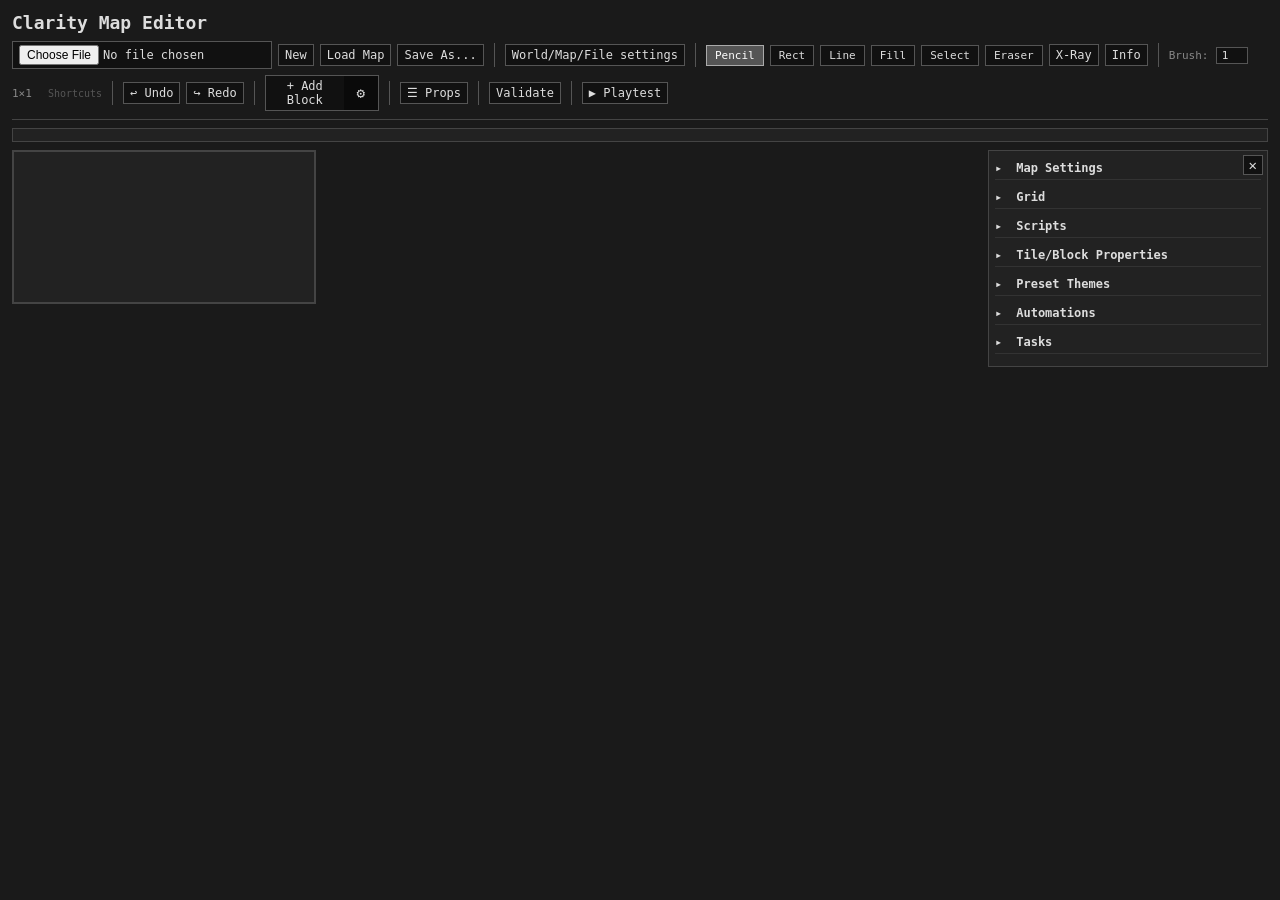
==== commit c962d91a: "COMPLETE automation fixes, and editor playtester fixes" ====
--- a/editor.html
+++ b/editor.html
@@ -347,6 +347,26 @@
             color: #888;
             margin-right: 2px;
         }
+        #info-legend {
+            display: none;
+            position: fixed;
+            top: 44px;
+            left: 50%;
+            transform: translateX(-50%);
+            background: #222;
+            border: 1px solid #666;
+            border-radius: 4px;
+            padding: 8px 14px;
+            z-index: 500;
+            font-size: 11px;
+            color: #ddd;
+            line-height: 1.6;
+            white-space: nowrap;
+        }
+        #info-legend span {
+            color: #ff0;
+            font-weight: bold;
+        }
         #brush-size-input {
             width: 32px;
             font-size: 11px;
@@ -1244,6 +1264,45 @@
             background: #5a2a2a;
             color: #fff;
         }
+        .auto-drag-handle {
+            cursor: grab;
+            color: #666;
+            font-size: 14px;
+            line-height: 1;
+            padding: 0 2px;
+            user-select: none;
+        }
+        .auto-drag-handle:active { cursor: grabbing; }
+        .auto-action-item[draggable="true"] { cursor: default; }
+        .auto-delay-label {
+            font-size: 9px;
+            color: #888;
+            display: flex;
+            align-items: center;
+            gap: 1px;
+            white-space: nowrap;
+            margin-left: 4px;
+        }
+        .auto-delay-input {
+            font-size: 9px;
+            padding: 1px 2px;
+            background: #111;
+            color: #ddd;
+            border: 1px solid #444;
+        }
+        .auto-move-up, .auto-move-down {
+            font-size: 8px;
+            padding: 1px 3px;
+            cursor: pointer;
+            background: #1a1a2a;
+            border: 1px solid #444;
+            color: #888;
+            line-height: 1;
+        }
+        .auto-move-up:hover, .auto-move-down:hover {
+            background: #2a2a3a;
+            color: #ddd;
+        }
         .auto-add-action-btn {
             font-size: 10px;
             padding: 2px 8px;
@@ -1293,11 +1352,12 @@
         <button id="select-btn" class="tool-btn" onclick="setTool('select')" title="Select (V)">Select</button>
         <button id="eraser-btn" class="tool-btn" onclick="setTool('eraser')" title="Eraser (E)">Eraser</button>
         <button id="xray-btn" onclick="toggleXray()">X-Ray</button>
+        <button id="xray-detail-btn" onclick="toggleXrayDetail()" title="Show IDs only on special tiles (I)">Info</button>
         <span class="sep"></span>
         <span class="tool-label">Brush:</span>
         <input type="number" id="brush-size-input" value="1" min="1" max="9" onchange="brushSize=Math.max(1,Math.min(9,parseInt(this.value)||1));updateBrushLabel();" title="Brush size ( [ to decrease, ] to increase )">
         <span id="brush-size-label" style="font-size:11px;color:#888;margin-right:6px;">1×1</span>
-        <span id="shortcuts-hint" title="Keyboard shortcuts: P=draw, R=rect, L=line, F=fill, V=select, E=eraser, G=xray, B=brush size, [/]=brush +/-, Ctrl+Z=undo, Ctrl+Shift+Z=redo, Del=clear selection">Shortcuts</span>
+        <span id="shortcuts-hint" title="Keyboard shortcuts: P=draw, R=rect, L=line, F=fill, V=select, E=eraser, G=xray, I=info, B=brush size, [/]=brush +/-, Ctrl+Z=undo, Ctrl+Shift+Z=redo, Del=clear selection">Shortcuts</span>
         <span class="sep"></span>
         <button onclick="undo()" id="undo-btn" disabled title="Undo (Ctrl+Z)">↩ Undo</button>
         <button onclick="redo()" id="redo-btn" disabled title="Redo (Ctrl+Shift+Z)">↪ Redo</button>
@@ -1313,6 +1373,20 @@
         <span class="sep"></span>
         <button onclick="openPlaytest()">▶ Playtest</button>
         <span id="status"></span>
+    </div>
+
+    <div id="info-legend">
+        <b>Info Legend</b><br>
+        <span>s</span> script &nbsp;
+        <span>tsk</span> task &nbsp;
+        <span>cmp</span> completes &nbsp;
+        <span>t</span> trigger &nbsp;
+        <span>b</span> bounce &nbsp;
+        <span>w</span> wall &nbsp;
+        <span>n</span> named &nbsp;
+        <span>o</span> opaque &nbsp;
+        <span>th</span> theme &nbsp;
+        <span>c</span> custom
     </div>
 
     <div id="palette-section">
@@ -1404,7 +1478,7 @@
                         <button class="qa-key" onclick="showQuickAddKeyForm()">KEY Key</button>
                         <button class="qa-info" onclick="showQuickAddInfoForm()">(i) Info</button>
                         <button onclick="showQuickAddTreasureForm()" style="background:#887700;border-color:#aa8800;color:#fff;">Treasure Exit</button>
-                        <button class="qa-trigger" onclick="quickAddTrigger()">⚡ Trigger</button>
+                        <button class="qa-trigger" onclick="quickAddTrigger()">Trigger</button>
                         <button class="qa-block-maker" onclick="showBlockMaker()">[+] Block Maker</button>
                     </div>
                     <div class="qa-advanced-row">
@@ -1689,6 +1763,7 @@
         var skipHistory = false;
         var painted = false;
         var xrayOn = false;
+        var xrayDetailOn = false;
 
         // Tool system
         var currentTool = 'pencil';
@@ -2684,8 +2759,33 @@
 
         function toggleXray() {
             xrayOn = !xrayOn;
+            if (xrayOn) xrayDetailOn = false;
             document.getElementById('xray-btn').classList.toggle('active', xrayOn);
+            document.getElementById('xray-detail-btn').classList.remove('active');
             renderGrid();
+        }
+
+        function toggleXrayDetail() {
+            xrayDetailOn = !xrayDetailOn;
+            if (xrayDetailOn) xrayOn = false;
+            document.getElementById('xray-detail-btn').classList.toggle('active', xrayDetailOn);
+            document.getElementById('xray-btn').classList.remove('active');
+            renderGrid();
+        }
+
+        function getTileLabel(key) {
+            if (!key || key.id === 0 || key.id === undefined) return null;
+            if (key.id >= 1 && key.id <= 15) return null;
+            if (key.script) return 's';
+            if (key.isTask) return 'tsk';
+            if (key.completesTaskId > 0) return 'cmp';
+            if (key.jump || key.fore) return 't';
+            if (key.bounce > 0) return 'b';
+            if (key.solid !== undefined && key.solid !== null && key.solid !== 0) return 'w';
+            if (key.name) return 'n';
+            if (key.opaque !== undefined && key.opaque !== null && key.opaque !== 0) return 'o';
+            if (key.themeLinked) return 'th';
+            return 'c';
         }
 
         function isInBounds(x, y) {
@@ -3417,20 +3517,24 @@
             if (!a || !a.actions || a.actions.length === 0) return 'No actions';
             var labels = a.actions.map(function(act) {
                 var p = act.params || {};
+                var delayLabel = p.delay ? '[' + p.delay + 's] ' : '';
                 switch (act.type) {
-                    case 'set_solid': return 'Solid(' + p.targetId + ':' + (p.value ? 'on' : 'off') + ')';
-                    case 'set_colour': return 'Colour(' + p.targetId + ':' + (p.source === 'theme' ? 'Theme' + (p.themeIndex !== undefined ? '[' + p.themeIndex + ']' : '') : 'Custom') + ')';
-                    case 'set_opaque': return 'Opaque(' + p.targetId + ':' + (p.value ? 'on' : 'off') + ')';
-                    case 'set_bounce': return 'Bounce(' + p.targetId + ':' + p.value + ')';
-                    case 'set_jump': return 'Jump(' + p.targetId + ':' + (p.value ? 'on' : 'off') + ')';
-                    case 'set_fore': return 'Fore(' + p.targetId + ':' + (p.value ? 'on' : 'off') + ')';
-                    case 'show_message': return 'Msg';
-                    case 'complete_task': return 'Complete #' + p.taskId;
-                    case 'activate_checkpoint': return 'Checkpoint ' + p.checkpointId;
-                    case 'go_to_treasure': return 'Treasure ' + p.treasureId;
-                    case 'set_player_colour': return 'Player Colour';
-                    case 'load_map': return 'Load Map';
-                    default: return act.type;
+                    case 'set_solid': return delayLabel + 'Solid(' + p.targetId + ':' + (p.value ? 'on' : 'off') + ')';
+                    case 'set_colour': return delayLabel + 'Colour(' + p.targetId + ':' + (p.source === 'theme' ? 'Theme' + (p.themeIndex !== undefined ? '[' + p.themeIndex + ']' : '') : 'Custom') + ')';
+                    case 'set_opaque': return delayLabel + 'Opaque(' + p.targetId + ':' + (p.value ? 'on' : 'off') + ')';
+                    case 'set_bounce': return delayLabel + 'Bounce(' + p.targetId + ':' + p.value + ')';
+                    case 'set_jump': return delayLabel + 'Jump(' + p.targetId + ':' + (p.value ? 'on' : 'off') + ')';
+                    case 'set_fore': return delayLabel + 'Fore(' + p.targetId + ':' + (p.value ? 'on' : 'off') + ')';
+                    case 'show_message': return delayLabel + 'Msg';
+                    case 'complete_task': return delayLabel + 'Complete #' + p.taskId;
+                    case 'activate_checkpoint': return delayLabel + 'Checkpoint ' + p.checkpointId;
+                    case 'go_to_treasure': return delayLabel + 'Treasure ' + p.treasureId;
+                    case 'set_player_colour': return delayLabel + 'Player Colour';
+                    case 'load_map': return delayLabel + 'Load Map';
+                    case 'change_block': return delayLabel + 'Change ' + p.targetId + ' -> ' + p.toId;
+                    case 'change_new_block': return delayLabel + 'NewBlock(' + p.targetId + ')';
+                    case 'wait': return delayLabel + 'Wait ' + (p.duration || 1) + 's';
+                    default: return delayLabel + act.type;
                 }
             });
             return labels.join(', ');
@@ -3603,20 +3707,94 @@
             var list = document.getElementById('auto-actions-list');
             var act = { type: 'set_solid', params: { targetId: 0, value: 1 } };
             list.appendChild(buildAutoActionItem(act, list.children.length));
+            reindexAutoActions();
         }
 
         function removeAutoAction(btn) {
             var item = btn.closest('.auto-action-item');
             if (item) item.parentNode.removeChild(item);
-        }
+            reindexAutoActions();
+        }
+
+        function moveAutoAction(btn, dir) {
+            var item = btn.closest('.auto-action-item');
+            if (!item) return;
+            var list = item.parentNode;
+            var idx = Array.prototype.indexOf.call(list.children, item);
+            var swap = idx + dir;
+            if (swap < 0 || swap >= list.children.length) return;
+            if (dir < 0) list.insertBefore(item, list.children[swap]);
+            else list.insertBefore(item, list.children[swap].nextSibling);
+            reindexAutoActions();
+        }
+
+        function reindexAutoActions() {
+            var list = document.getElementById('auto-actions-list');
+            var items = list.querySelectorAll('.auto-action-item');
+            items.forEach(function(item, i) {
+                item.querySelector('.auto-action-num').textContent = (i + 1) + '.';
+                var sel = item.querySelector('.auto-action-type-select');
+                var body = item.querySelector('.auto-action-body');
+                var params = {};
+                var inputs = item.querySelectorAll('[data-actparam]');
+                inputs.forEach(function(inp) {
+                    var key = inp.getAttribute('data-actparam');
+                    if (inp.type === 'checkbox') params[key] = inp.checked;
+                    else if (inp.type === 'number') params[key] = parseFloat(inp.value);
+                    else if (inp.type === 'color') params[key] = inp.value;
+                    else if (inp.tagName === 'SELECT' && inp.value !== '' && !isNaN(parseFloat(inp.value))) {
+                        params[key] = parseFloat(inp.value);
+                    } else params[key] = inp.value;
+                });
+                body.innerHTML = buildAutoActionBody(sel.value, params, i);
+            });
+        }
+
+        /* ---- Drag and drop for action items ---- */
+
+        var _dragIndex = null;
+
+        document.addEventListener('dragstart', function(e) {
+            var item = e.target.closest('.auto-action-item');
+            if (!item) return;
+            e.dataTransfer.effectAllowed = 'move';
+            e.dataTransfer.setData('text/plain', '');
+            _dragIndex = Array.prototype.indexOf.call(item.parentNode.children, item);
+        });
+
+        document.addEventListener('dragover', function(e) {
+            var item = e.target.closest('.auto-action-item');
+            if (!item) return;
+            e.preventDefault();
+            e.dataTransfer.dropEffect = 'move';
+        });
+
+        document.addEventListener('drop', function(e) {
+            var target = e.target.closest('.auto-action-item');
+            if (!target || _dragIndex === null) return;
+            e.preventDefault();
+            var list = target.parentNode;
+            var toIdx = Array.prototype.indexOf.call(list.children, target);
+            if (_dragIndex === toIdx) { _dragIndex = null; return; }
+            var from = list.children[_dragIndex];
+            if (_dragIndex < toIdx) {
+                list.insertBefore(from, list.children[toIdx].nextSibling);
+            } else {
+                list.insertBefore(from, list.children[toIdx]);
+            }
+            _dragIndex = null;
+            reindexAutoActions();
+        });
 
         function buildAutoActionItem(act, index) {
             var item = document.createElement('div');
             item.className = 'auto-action-item';
+            item.draggable = true;
             var num = index + 1;
             var paramsHtml = buildAutoActionBody(act.type, act.params, index);
             item.innerHTML = '<div class="auto-action-header">'
                 + '<span class="auto-action-num">' + num + '.</span>'
+                + '<span class="auto-drag-handle" title="Drag to reorder">⠿</span>'
                 + '<select class="auto-action-type-select" onchange="updateAutoActionFields(this)">'
                 + '<option value="set_solid"' + (act.type === 'set_solid' ? ' selected' : '') + '>Set Solid</option>'
                 + '<option value="set_colour"' + (act.type === 'set_colour' ? ' selected' : '') + '>Set Colour</option>'
@@ -3629,7 +3807,12 @@
                 + '<option value="activate_checkpoint"' + (act.type === 'activate_checkpoint' ? ' selected' : '') + '>Activate Checkpoint</option>'
                 + '<option value="go_to_treasure"' + (act.type === 'go_to_treasure' ? ' selected' : '') + '>Go to Treasure</option>'
                 + '<option value="set_player_colour"' + (act.type === 'set_player_colour' ? ' selected' : '') + '>Set Player Colour</option>'
+                + '<option value="change_block"' + (act.type === 'change_block' ? ' selected' : '') + '>Change to existing</option>'
+                + '<option value="change_new_block"' + (act.type === 'change_new_block' ? ' selected' : '') + '>Change to new block</option>'
+                + '<option value="wait"' + (act.type === 'wait' ? ' selected' : '') + '>Wait</option>'
                 + '</select>'
+                + '<button class="auto-move-up" onclick="moveAutoAction(this, -1)" title="Move up">▲</button>'
+                + '<button class="auto-move-down" onclick="moveAutoAction(this, 1)" title="Move down">▼</button>'
                 + '<button class="auto-remove-action" onclick="removeAutoAction(this)">✕</button>'
                 + '</div>'
                 + '<div class="auto-action-body">' + paramsHtml + '</div>';
@@ -3646,7 +3829,7 @@
         var _themeIndexLabels = ['BG', 'Floor', 'Brick', 'Ice', 'Platform', 'SuperBnc', 'Wall', 'Trigger', 'Goal', 'Death', 'BrickSol', 'Unlock', 'Door', 'Key'];
 
         function makeActionPickSelector(index, param) {
-            return '#auto-actions-list .auto-action-item:nth-child(' + (index + 1) + ') [data-actparam=&quot;' + param + '&quot;]';
+            return '#auto-actions-list .auto-action-item:nth-child(' + (index + 1) + ') [data-actparam=' + param + ']';
         }
 
         function buildAutoActionBody(type, params, actionIndex) {
@@ -3704,12 +3887,87 @@
                     return '<label>Treasure ID: <input type="number" data-actparam="treasureId" value="' + (p.treasureId || 1) + '" min="1" style="width:52px"></label>';
                 case 'set_player_colour':
                     return '<label>Colour: <input type="color" data-actparam="colour" value="' + esc(p.colour || '#FF9900') + '"></label>';
+                case 'change_block':
+                    var toId = p.toId || 0;
+                    var themeCol = function(id) {
+                        var k = mapData ? mapData.keys.find(function(k2) { return k2.id === id; }) : null;
+                        return k ? k.colour : '#555';
+                    };
+                    var presets = [
+                        { id: 2,  label: 'Solid Bounce' },
+                        { id: 10, label: 'Solid No Bnc' },
+                        { id: 1,  label: 'Floor' },
+                        { id: 4,  label: 'Platform' },
+                        { id: 3,  label: 'Ice / Jump' },
+                        { id: 5,  label: 'Super Bnc' },
+                        { id: 6,  label: 'Wall' },
+                        { id: 14, label: 'Fade Floor' },
+                        { id: 15, label: 'Group Fade' },
+                    ];
+                    var gridHtml = '<div style="display:grid;grid-template-columns:repeat(3,1fr);gap:3px;margin:4px 0;">';
+                    presets.forEach(function(pr) {
+                        var col = themeCol(pr.id);
+                        var sel = pr.id === toId ? ' style="outline:2px solid #fff;"' : '';
+                        gridHtml += '<button type="button" class="auto-preset-btn" data-id="' + pr.id + '"'+ sel +' onclick="var p=this.parentNode;var inp=p.previousSibling.querySelector(\'[data-actparam=toId]\');if(inp){inp.value=' + pr.id + ';p.querySelectorAll(\'.auto-preset-btn\').forEach(function(b){b.style.outline=\'none\';});this.style.outline=\'2px solid #fff\';}" style="display:flex;flex-direction:column;align-items:center;padding:4px 2px;font-size:9px;cursor:pointer;border-radius:3px;background:#1a1a1a;border:1px solid #444;color:#ddd;min-height:40px;">'
+                            + '<span style="width:16px;height:16px;border-radius:2px;border:1px solid #555;background:' + col + ';flex-shrink:0;margin-bottom:2px;"></span>'
+                            + '<span>' + pr.label + '</span>'
+                            + '</button>';
+                    });
+                    gridHtml += '</div>';
+                    return '<div style="display:flex;align-items:center;gap:4px;flex-wrap:wrap;">'
+                        + '<label>Find ID: <input type="number" data-actparam="targetId" value="' + (p.targetId || 0) + '" min="0" style="width:36px"></label>'
+                        + '<button class="auto-pick-btn" onclick="startAutoPick(\'' + makeActionPickSelector(ai, 'targetId') + '\')">Pick</button>'
+                        + '<input type="hidden" data-actparam="toId" value="' + toId + '">'
+                        + '</div>'
+                        + gridHtml;
+                case 'wait':
+                    return '<label>Duration: <input type="number" data-actparam="duration" value="' + (p.duration || 1) + '" min="0.1" step="0.5" style="width:44px"> seconds</label>';
+                case 'change_new_block':
+                    var colSource = p.newColSource || 'custom';
+                    var colThemeIdx = p.newColThemeIdx !== undefined ? p.newColThemeIdx : 0;
+                    var custCol = p.newColour || '#FF9900';
+                    var themeOpts2 = '';
+                    for (var j = 0; j < _themeIndexLabels.length; j++) {
+                        var c2 = '#555';
+                        if (mapData && mapData.themePalette && mapData.themePalette[j]) c2 = mapData.themePalette[j];
+                        var sel2 = j === colThemeIdx ? ' selected' : '';
+                        themeOpts2 += '<option value="' + j + '"' + sel2 + '>' + _themeIndexLabels[j] + ' (' + j + ')</option>';
+                    }
+                    return '<div style="display:flex;flex-wrap:wrap;gap:4px;font-size:11px;align-items:center;">'
+                        + '<label>Find ID: <input type="number" data-actparam="targetId" value="' + (p.targetId || 0) + '" min="0" style="width:36px"></label>'
+                        + '<button class="auto-pick-btn" onclick="startAutoPick(\'' + makeActionPickSelector(ai, 'targetId') + '\')">Pick</button>'
+                        + '<br>'
+                        + '<label>Colour src: <select data-actparam="newColSource" onchange="var n=this.closest(\'.auto-action-body\');n.querySelector(\'.nb-theme-row\').style.display=this.value===\'theme\'?\'\':\'none\';n.querySelector(\'.nb-custom-row\').style.display=this.value===\'custom\'?\'\':\'none\';">'
+                        + '<option value="theme"' + (colSource === 'theme' ? ' selected' : '') + '>Theme</option>'
+                        + '<option value="custom"' + (colSource === 'custom' ? ' selected' : '') + '>Custom</option>'
+                        + '</select></label>'
+                        + '<label class="nb-theme-row" style="display:' + (colSource === 'theme' ? '' : 'none') + '">Idx: <select data-actparam="newColThemeIdx">' + themeOpts2 + '</select></label>'
+                        + '<label class="nb-custom-row" style="display:' + (colSource === 'custom' ? '' : 'none') + '">Colour: <input type="color" data-actparam="newColour" value="' + esc(custCol) + '"></label>'
+                        + '<label><input type="checkbox" data-actparam="newSolid" ' + (p.newSolid ? 'checked' : '') + '> Solid</label>'
+                        + '<label><input type="checkbox" data-actparam="newOpaque" ' + (p.newOpaque ? 'checked' : '') + '> Opaque</label>'
+                        + '<label>Bnc: <input type="number" data-actparam="newBounce" value="' + (p.newBounce || 0) + '" step="0.05" min="0" style="width:36px"></label>'
+                        + '<label><input type="checkbox" data-actparam="newJump" ' + (p.newJump ? 'checked' : '') + '> Jump</label>'
+                        + '<label><input type="checkbox" data-actparam="newFore" ' + (p.newFore ? 'checked' : '') + '> Fore</label>'
+                        + '<label>Name: <input type="text" data-actparam="newName" value="' + esc(p.newName || '') + '" style="width:72px"></label>'
+                        + '</div>';
                 default:
                     return '';
             }
         }
 
         /* ---- In-map picker for automations ---- */
+
+        document.getElementById('xray-detail-btn').addEventListener('contextmenu', function(e) {
+            e.preventDefault();
+            var legend = document.getElementById('info-legend');
+            var shown = legend.style.display === 'block';
+            legend.style.display = shown ? 'none' : 'block';
+        });
+        document.addEventListener('click', function(e) {
+            if (e.target.id !== 'xray-detail-btn') {
+                document.getElementById('info-legend').style.display = 'none';
+            }
+        });
 
         document.getElementById('auto-picker-back').addEventListener('click', function() {
             pickingForAutomation = false;
@@ -3769,6 +4027,26 @@
                         ctx.strokeText(id, x * TILE + TILE / 2, y * TILE + TILE / 2 - 1);
                         ctx.fillText(id, x * TILE + TILE / 2, y * TILE + TILE / 2 - 1);
                     }
+                    if (xrayDetailOn && id !== undefined && id !== null) {
+                        var kd = mapData.keys.find(function(k) { return k.id === id; });
+                        var label = getTileLabel(kd);
+                        if (label) {
+                            ctx.fillStyle = '#ff0';
+                            ctx.strokeStyle = '#000';
+                            ctx.lineWidth = 3;
+                            ctx.font = 'bold 10px monospace';
+                            ctx.textAlign = 'center';
+                            ctx.textBaseline = 'middle';
+                            ctx.strokeText(id, x * TILE + TILE / 2, y * TILE + TILE / 2 - 1);
+                            ctx.fillText(id, x * TILE + TILE / 2, y * TILE + TILE / 2 - 1);
+                            ctx.font = 'bold 8px monospace';
+                            ctx.fillStyle = '#ff0';
+                            ctx.strokeStyle = '#000';
+                            ctx.lineWidth = 2;
+                            ctx.strokeText(label, x * TILE + TILE - 4, y * TILE + 3);
+                            ctx.fillText(label, x * TILE + TILE - 4, y * TILE + 3);
+                        }
+                    }
                 }
             }
             if (mapData.player && mapData.player.x !== undefined && mapData.player.y !== undefined) {
@@ -3845,6 +4123,36 @@
             ctx.strokeStyle = '#444';
             ctx.lineWidth = 0.5;
             ctx.strokeRect(x * TILE, y * TILE, TILE, TILE);
+            if (xrayOn && id !== undefined && id !== null) {
+                ctx.fillStyle = '#fff';
+                ctx.strokeStyle = '#000';
+                ctx.lineWidth = 3;
+                ctx.font = 'bold 10px monospace';
+                ctx.textAlign = 'center';
+                ctx.textBaseline = 'middle';
+                ctx.strokeText(id, x * TILE + TILE / 2, y * TILE + TILE / 2 - 1);
+                ctx.fillText(id, x * TILE + TILE / 2, y * TILE + TILE / 2 - 1);
+            }
+            if (xrayDetailOn && id !== undefined && id !== null) {
+                var key = mapData.keys.find(function(k) { return k.id === id; });
+                var label = getTileLabel(key);
+                if (label) {
+                    ctx.fillStyle = '#ff0';
+                    ctx.strokeStyle = '#000';
+                    ctx.lineWidth = 3;
+                    ctx.font = 'bold 10px monospace';
+                    ctx.textAlign = 'center';
+                    ctx.textBaseline = 'middle';
+                    ctx.strokeText(id, x * TILE + TILE / 2, y * TILE + TILE / 2 - 1);
+                    ctx.fillText(id, x * TILE + TILE / 2, y * TILE + TILE / 2 - 1);
+                    ctx.font = 'bold 8px monospace';
+                    ctx.fillStyle = '#ff0';
+                    ctx.strokeStyle = '#000';
+                    ctx.lineWidth = 2;
+                    ctx.strokeText(label, x * TILE + TILE - 4, y * TILE + 3);
+                    ctx.fillText(label, x * TILE + TILE - 4, y * TILE + 3);
+                }
+            }
         }
 
         function pickSpawn() {
@@ -4535,6 +4843,7 @@
             playtestGame = new Clarity();
             playtestGame.set_viewport(ptVW, ptVH);
             playtestGame.limit_viewport = true;
+            playtestGame.source_map = JSON.parse(JSON.stringify(mapCopy));
             playtestGame.load_map(mapCopy);
 
             var canvas = document.getElementById('playtest-canvas');
@@ -4679,6 +4988,7 @@
                 case 'v': case 'V': setTool('select'); e.preventDefault(); break;
                 case 'e': case 'E': setTool('eraser'); e.preventDefault(); break;
                 case 'g': case 'G': toggleXray(); e.preventDefault(); break;
+                case 'i': case 'I': toggleXrayDetail(); e.preventDefault(); break;
                 case 'b': case 'B':
                     brushSize = Math.min(9, brushSize + 1);
                     updateBrushLabel();
